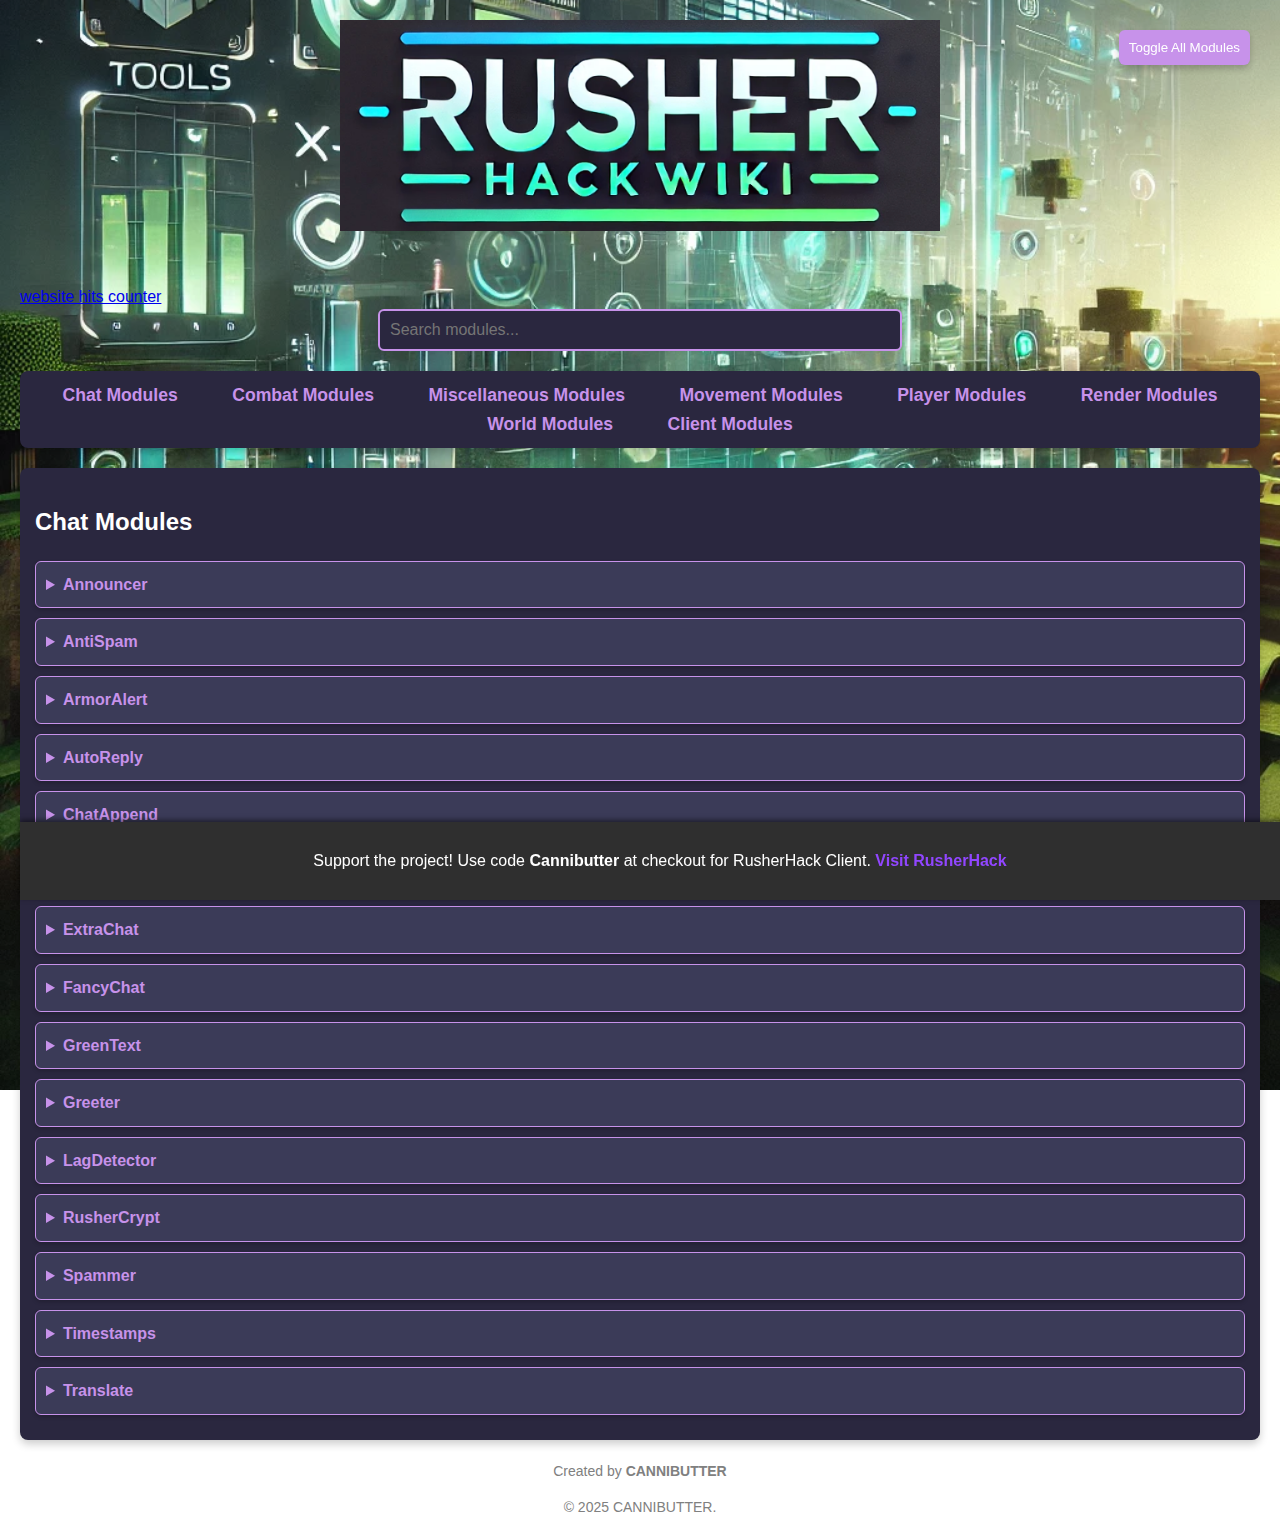
==== index.html @ 3dadebc3 "Update index.html" ====
<!DOCTYPE html>
<html lang="en">
<head>

	<meta name="description" content="Comprehensive guide to RusherHack client modules and configurations with search functionality and detailed descriptions. great for 2b2t Learn more and support the project!" />
    <meta charset="UTF-8">
    <meta name="viewport" content="width=device-width, initial-scale=1.0">
    <title>RusherHackWiki</title>
    <link href="https://fonts.googleapis.com/css2?family=Montserrat:wght@400;600&family=Poppins:wght@400;600&display=swap" rel="stylesheet">
    <style>

header {
    text-align: center; /* Centers the image */
    margin-bottom: 20px; /* Adds spacing below the image */
}

	    
        /* General Page Styling */
        body {
    font-family: Arial, sans-serif;
    line-height: 1.6;
    margin: 20px;
    background-image: url('assets/background.jpg'); /* Path to your image */
    background-size: cover; /* Makes the image cover the entire page */
    background-repeat: no-repeat; /* Prevents tiling of the image */
    background-attachment: fixed; /* Keeps the image fixed during scroll */
    background-position: center; /* Centers the image */
    color: #fff; /* Adjusts text color for readability */
}

        h1 {
            color: #c792ea; /* Purple for the header */
            text-align: center;
            font-family: 'Poppins', Arial, sans-serif; /* Add a bold header font */
            font-weight: 600;
            margin-bottom: 20px;
        }

        /* Navigation Bar */
        .navigation {
            margin-bottom: 20px;
            padding: 10px;
            background-color: #2a273f; /* Darker gray */
            border-radius: 8px;
            text-align: center;
            box-shadow: 0px 4px 8px rgba(0, 0, 0, 0.2);
        }

        .navigation a {
            margin: 0 15px;
            text-decoration: none;
            color: #c792ea; /* Purple links */
            font-weight: 600; /* Bolder text for links */
            font-size: 1.1em;
            padding: 5px 10px;
            transition: background-color 0.3s, color 0.3s;
        }

        .navigation a:hover {
            background-color: #c792ea; /* Purple background on hover */
            color: #1e1e2e; /* Dark text */
            border-radius: 4px;
        }

        /* Section Styling */
        section {
            display: none;
            padding: 15px;
            background-color: #2a273f; /* Section background */
            border-radius: 8px;
            margin-bottom: 20px;
            box-shadow: 0px 4px 8px rgba(0, 0, 0, 0.2);
        }

        section.active {
            display: block;
            animation: fadeIn 0.5s ease-in-out; /* Smooth appearance */
        }

        @keyframes fadeIn {
            from {
                opacity: 0;
            }
            to {
                opacity: 1;
            }
        }

        /* Details Styling */
        details {
            background-color: #3b3b58; /* Slightly lighter gray */
            color: #ffffff;
            margin: 10px 0;
            padding: 10px;
            border-radius: 6px;
            border: 1px solid #c792ea; /* Purple border */
            box-shadow: 0px 2px 4px rgba(0, 0, 0, 0.2);
        }

        details summary {
            font-weight: 600;
            cursor: pointer;
            color: #c792ea;
        }

        details summary:hover {
    text-decoration: underline; /* Optional: underline on hover */
    border: 2px solid #c792ea; /* Thicker purple border */
    border-radius: 6px; /* Rounded corners for consistency */
    padding: 8px; /* Add padding to account for border size */
    transition: all 0.3s ease; /* Smooth transition */
}



        details p {
            margin: 5px 0 0 10px;
            font-size: 0.95em;
        }

        /* Search Bar */
        .search-container {
            margin-bottom: 20px;
            text-align: center;
        }

        .search-container input {
            padding: 10px;
            width: 50%;
            max-width: 500px;
            font-size: 1em;
            border: 2px solid #c792ea;
            border-radius: 6px;
            background-color: #2a273f;
            color: #ffffff;
            transition: border-color 0.3s;
        }

        .search-container input:focus {
            outline: none;
            border-color: #ffffff; /* White border on focus */
        }

#toggleAllButton {
    position: fixed;
    top: 20px;
    right: 20px;
    background-color: #6a0dad; /* Purple color */
    color: white;
    border: none;
    padding: 10px 20px;
    border-radius: 5px;
    cursor: pointer;
    box-shadow: 0 4px 6px rgba(0, 0, 0, 0.2);
    z-index: 1000; /* Ensures it stays above other elements */
}

#toggleAllButton:hover {
    background-color: #8b008b; /* Lighter purple on hover */
}



        /* Highlight */
        .highlight {
            background-color: #c792ea;
            color: #ffffff;
            padding: 2px 4px;
            border-radius: 4px;
        }

	    .banner {
    position: fixed;
    bottom: 0;
    width: 100%;
    background-color: #2f2f2f; /* Dark background */
    color: #ffffff; /* White text */
    text-align: center;
    padding: 10px 0;
    box-shadow: 0 -2px 5px rgba(0, 0, 0, 0.5); /* Subtle shadow */
    z-index: 1000; /* Ensures it stays above all other elements */
    font-size: 16px;
}

.banner a {
    color: #9146ff; /* Purple link */
    text-decoration: none;
    font-weight: bold;
}

.banner a:hover {
    text-decoration: underline;
}
	    
        /* Footer */
        footer {
            text-align: center;
            margin-top: 30px;
            font-size: 0.9em;
            color: #888;
        }
    </style>
</head>


<script>
    function showSection(sectionId) {
        const sections = document.querySelectorAll('section');
        sections.forEach(section => {
            section.classList.remove('active');
            section.style.display = "none"; // Hide all sections
        });
        const activeSection = document.getElementById(sectionId);
        activeSection.classList.add('active');
        activeSection.style.display = "block"; // Show only the selected section

        // Reset search filter when changing sections
        const details = activeSection.querySelectorAll('details');
        details.forEach(detail => {
            detail.style.display = "block"; // Show all items in the new section
        });
        document.getElementById('searchBox').value = ""; // Clear search box
    }

function searchModules() {
    const query = document.getElementById('searchBox').value.toLowerCase().trim();
    const sections = document.querySelectorAll('section'); // Get all sections
    let matchFound = false;

    sections.forEach(section => {
        const details = section.querySelectorAll('details');
        let sectionMatch = false;

        details.forEach(detail => {
            const summaryElement = detail.querySelector('summary');
            const contentElement = detail.querySelector('p');
            const listItems = detail.querySelectorAll('li'); // Include <li> elements

            const originalSummaryText = summaryElement?.getAttribute('data-original-text') || summaryElement?.textContent;
            const originalContentText = contentElement?.getAttribute('data-original-text') || contentElement?.textContent;

            // Save original text as an attribute if not already saved
            if (!summaryElement.hasAttribute('data-original-text')) {
                summaryElement.setAttribute('data-original-text', originalSummaryText);
            }
            if (contentElement && !contentElement.hasAttribute('data-original-text')) {
                contentElement.setAttribute('data-original-text', originalContentText);
            }

            // Restore original text before applying highlights
            if (summaryElement) summaryElement.innerHTML = originalSummaryText;
            if (contentElement) contentElement.innerHTML = originalContentText;

            // Highlight matches in list items
            let listMatch = false;
            listItems.forEach(li => {
                const originalLiText = li.getAttribute('data-original-text') || li.textContent;
                if (!li.hasAttribute('data-original-text')) {
                    li.setAttribute('data-original-text', originalLiText);
                }
                li.innerHTML = originalLiText; // Reset to original
                if (originalLiText.toLowerCase().includes(query)) {
                    li.innerHTML = highlightText(originalLiText, query); // Highlight match
                    listMatch = true;
                    sectionMatch = true;
                    matchFound = true;
                }
            });

            // Check for matches in summary or content
            if (originalSummaryText.toLowerCase().includes(query) || originalContentText.toLowerCase().includes(query) || listMatch) {
                detail.style.display = 'block'; // Show matching module
                sectionMatch = true;
                matchFound = true;

                // Highlight matching text
                if (summaryElement) {
                    summaryElement.innerHTML = highlightText(originalSummaryText, query);
                }
                if (contentElement) {
                    contentElement.innerHTML = highlightText(originalContentText, query);
                }
            } else {
                detail.style.display = 'none'; // Hide non-matching module
            }
        });

        // Show or hide section based on matches
        section.style.display = sectionMatch ? 'block' : 'none';
    });

    // Handle "no results" message
    const noResultsMessage = document.getElementById('noResults');
    if (!matchFound) {
        if (!noResultsMessage) {
            const message = document.createElement('p');
            message.id = 'noResults';
            message.style.color = '#c792ea';
            message.style.textAlign = 'center';
            message.textContent = 'No matching modules found.';
            document.body.appendChild(message);
        }
    } else {
        const existingMessage = document.getElementById('noResults');
        if (existingMessage) existingMessage.remove();
    }
}

// Highlight function to wrap matching text
function highlightText(text, query) {
    if (!query) return text; // If no query, return the original text
    const regex = new RegExp(`(${query})`, 'gi'); // Create a regex for matching query
    return text.replace(regex, '<span style="background-color: #c792ea; color: #fff;">$1</span>');
}




let allDetailsOpen = false; // Tracks whether all details are currently open

function toggleAllDetails() {
    const allDetails = document.querySelectorAll('details'); // Select all <details> elements
    allDetails.forEach(detail => {
        detail.open = !allDetailsOpen; // Toggle open/close
    });

    // Update the button text based on the current state
    const toggleButton = document.getElementById('toggleAllButton');
    if (allDetailsOpen) {
        toggleButton.textContent = 'Open All Modules';
    } else {
        toggleButton.textContent = 'Close All Modules';
    }

    allDetailsOpen = !allDetailsOpen; // Update the state
}

</script>




</head>
<body>
	
<header>
    <img src="assets/rusherhack-logo.png" alt="RusherHackWiki" style="width: 600px; height: auto;">
</header>
	
<div id="visitor-counter">
 <div id="sfctxwwbma8wu69jablm592769lxlltdfmx"></div><script type="text/javascript" src="https://counter6.optistats.ovh/private/counter.js?c=txwwbma8wu69jablm592769lxlltdfmx&down=async" async></script><br><a href="https://www.freecounterstat.com">website hits counter</a><noscript><a href="https://www.freecounterstat.com" title="website hits counter"><img src="https://counter6.optistats.ovh/private/freecounterstat.php?c=txwwbma8wu69jablm592769lxlltdfmx" border="0" title="website hits counter" alt="website hits counter"></a></noscript>
</div>

<button id="toggleAllButton" onclick="toggleAllDetails()" style="margin: 10px; padding: 10px; background-color: #c792ea; color: #ffffff; border: none; border-radius: 6px; cursor: pointer;">
    Toggle All Modules
</button>
	
<div class="search-container">
    <input
        type="text"
        id="searchBox"
        onkeyup="searchModules()"
        placeholder="Search modules..."
        style="width: 100%; padding: 10px; border-radius: 6px; border: 2px solid #c792ea; background-color: #2a273f; color: #ffffff;"
    />
</div>

<div id="searchResults" style="margin-top: 20px; display: none; background-color: #2a273f; padding: 15px; border-radius: 8px; color: #ffffff;">
    <!-- Search results will appear here -->
</div>



    <div class="navigation">
        <a href="#" onclick="showSection('chat')">Chat Modules</a>
        <a href="#" onclick="showSection('combat')">Combat Modules</a>
        <a href="#" onclick="showSection('miscellaneous')">Miscellaneous Modules</a>
        <a href="#" onclick="showSection('movement')">Movement Modules</a>
        <a href="#" onclick="showSection('player')">Player Modules</a>
        <a href="#" onclick="showSection('render')">Render Modules</a>
        <a href="#" onclick="showSection('world')">World Modules</a>
        <a href="#" onclick="showSection('client')">Client Modules</a>
    </div>



    <section id="chat" class="active">
        <h2>Chat Modules</h2>
<details>
    <summary><b>Announcer</b></summary>
    <p>Sends customizable messages to the chat based on specific player actions.</p>
    <ul>
        <li><strong>ClientSide:</strong> Displays the announcements locally without broadcasting to other players.</li>
        <li><strong>Others:</strong> Tracks actions performed by other players (like walking or drinking).</li>
        <li><strong>Delay:</strong> Sets the time interval (in seconds) between consecutive announcements.</li>
        <li><strong>Walking:</strong> Announces when walking specific distances.</li>
        <li><strong>Break:</strong> Sends messages when breaking blocks.</li>
        <li><strong>Place:</strong> Announces when placing blocks.</li>
        <li><strong>Pickup:</strong> Alerts when picking up items.</li>
        <li><strong>XP:</strong> Tracks XP pickup events and announces them.</li>
        <li><strong>Eating:</strong> Announces when consuming food items.</li>
        <li><strong>Drinking:</strong> Tracks potion or other liquid consumption events.</li>
        <li><strong>Time:</strong> Displays the time since the last announcement or action.</li>
        <li><strong>Bind:</strong> Keybind to toggle the module.</li>
    </ul>
</details>

<details>
    <summary><b>AntiSpam</b></summary>
    <p>Filters repetitive or unwanted messages in the chat.</p>
    <ul>
        <li><strong>Mode:</strong> Configures how spam is handled (e.g., "Hide" to block messages).</li>
        <li><strong>Exclusions:</strong> Adds specific keywords or phrases to exclude from being filtered.</li>
        <li><strong>Whispers:</strong> Tracks and manages private messages (whispers).</li>
        <li><strong>Frequency:</strong> Sets the number of repeated messages required to classify as spam.</li>
        <li><strong>Blacklist:</strong> Blocks messages from specific players or containing specific content.</li>
        <li><strong>Bind:</strong> Keybind to toggle the module.</li>
    </ul>
</details>

<details>
    <summary><b>ArmorAlert</b></summary>
    <p>Notifies the player when armor durability is low.</p>
    <ul>
        <li><strong>Render:</strong> Highlights the damaged armor pieces visually on the HUD.</li>
        <li><strong>Notification:</strong> Sends a notification when armor durability falls below the set threshold.</li>
        <ul>
            <li><strong>Clientside:</strong> Displays the alert only for the player.</li>
            <li><strong>Self:</strong> Alerts triggered based on the player's armor status.</li>
            <li><strong>Others:</strong> Alerts triggered for other players' armor statuses (if visible).</li>
        </ul>
        <li><strong>Friends:</strong> Option to notify when friends’ armor durability is low.</li>
        <li><strong>NoLongerLow Alert:</strong> Sends a notification when armor is no longer in the low durability state.</li>
        <li><strong>Threshold:</strong> Sets the durability percentage at which the alert is triggered (default: 50%).</li>
        <li><strong>Bind:</strong> Keybind to toggle the module.</li>
    </ul>
</details>

<details>
    <summary><b>AutoReply</b></summary>
    <p>Sends automatic replies to incoming chat messages.</p>
    <ul>
        <li><strong>TriggerText:</strong> Listens for specific words or phrases in incoming messages to trigger a reply.</li>
        <li><strong>FriendText:</strong> Defines the reply text sent to messages from friends (e.g., `/msg [name]`).</li>
        <li><strong>NonFriendText:</strong> Defines the reply text sent to messages from non-friends.</li>
        <li><strong>GlobalChat:</strong> Sends the reply in global chat instead of private messages.</li>
        <li><strong>Friends:</strong> Limits automatic replies to messages received only from friends.</li>
        <li><strong>FocusCheck:</strong> Ensures the player is focused (not AFK) before sending a reply.</li>
        <li><strong>Delay:</strong> Sets a delay (in seconds) before sending the reply.</li>
        <li><strong>Bind:</strong> Keybind to toggle the module.</li>
    </ul>
</details>

<details>
    <summary><b>ChatAppend</b></summary>
    <p>Appends customizable text to outgoing chat messages.</p>
    <ul>
        <li><strong>Custom:</strong> Toggles custom text appending.</li>
        <ul>
            <li><strong>Text:</strong> Defines the custom text to append (e.g., "rusherhack").</li>
        </ul>
        <li><strong>Random:</strong> Appends randomized text to messages.</li>
        <li><strong>Prefix:</strong> Adds a specific prefix to outgoing messages.</li>
        <li><strong>Suffix:</strong> Adds a specific suffix to outgoing messages.</li>
        <li><strong>Between:</strong> Configures a separator between the main message and appended text.</li>
        <li><strong>Separator:</strong> Defines the specific separator (e.g., "|").</li>
        <li><strong>Bind:</strong> Keybind to toggle the module.</li>
    </ul>
</details>

<details>
    <summary><b>ChatColors</b></summary>
    <p>Allows customization of chat message colors.</p>
    <ul>
        <li><strong>Bind:</strong> Keybind to toggle the module.</li>
    </ul>
</details>

<details>
    <summary><b>ExtraChat</b></summary>
    <p>Expands chat functionality with additional features and settings.</p>
    <ul>
        <li><strong>MaxLines:</strong> Sets the maximum number of chat lines (default: 1000).</li>
        <li><strong>Preserve:</strong> Keeps chat messages intact when resizing the chat window.</li>
        <li><strong>Background:</strong> Configures the chat window background (e.g., transparency).</li>
        <li><strong>CustomFont:</strong> Toggles the use of a custom font for chat messages.</li>
        <li><strong>Animations:</strong> Enables or disables animations for chat transitions.</li>
        <li><strong>Mentions:</strong> Configures mention settings for chat messages.</li>
        <ul>
            <li><strong>Friends:</strong> Highlights messages from friends.</li>
            <li><strong>Highlight:</strong> Toggles mention highlighting.</li>
            <li><strong>Sound:</strong> Plays a sound notification when mentioned.</li>
        </ul>
        <li><strong>IgnoreSelfMsgs:</strong> Prevents displaying messages sent by the player.</li>
        <li><strong>NameProtect:</strong> Toggles protection of player names in chat.</li>
        <li><strong>StripBlankLines:</strong> Removes blank lines from chat messages.</li>
        <li><strong>Bind:</strong> Keybind to toggle the module.</li>
    </ul>
</details>

<details>
    <summary><b>FancyChat</b></summary>
    <p>Customizes the format and appearance of chat messages.</p>
    <ul>
        <li><strong>Mode:</strong> Sets the chat format style (e.g., Classic, Custom).</li>
        <li><strong>Bind:</strong> Keybind to toggle the module.</li>
    </ul>
</details>

<details>
    <summary><b>GreenText</b></summary>
    <p>Adds a ">" prefix to messages, mimicking green text style from forums.</p>
    <ul>
        <li><strong>Space:</strong> Adds a space after the ">" prefix.</li>
        <li><strong>Bind:</strong> Keybind to toggle the module.</li>
    </ul>
</details>

<details>
    <summary><b>Greeter</b></summary>
    <p>Sends automated messages when joining or leaving a server.</p>
    <ul>
        <li><strong>ClientSide:</strong> Displays the greeting message only on the client-side chat.</li>
        <li><strong>Filter:</strong> Filters specific events (e.g., All, Joins, Leaves).</li>
        <li><strong>Joins:</strong> Sends a message when a player joins.</li>
        <li><strong>Leaves:</strong> Sends a message when a player leaves.</li>
        <li><strong>Delay:</strong> Sets the delay for sending the greeting message (in seconds).</li>
        <li><strong>Bind:</strong> Keybind to toggle the module.</li>
    </ul>
</details>

<details>
    <summary><b>LagDetector</b></summary>
    <p>Detects and notifies the player about server lag.</p>
    <ul>
        <li><strong>Delay:</strong> Sets the delay before detecting lag (in seconds).</li>
        <li><strong>Render:</strong> Toggles rendering lag information in the chat.</li>
        <li><strong>Notification:</strong> Configures the type of notification for lag alerts.</li>
        <li><strong>Clientside:</strong> Toggles client-side lag detection.</li>
        <li><strong>Bind:</strong> Keybind to toggle the module.</li>
    </ul>
</details>

<details>
    <summary><b>RusherCrypt</b></summary>
    <p>Encrypts and decrypts chat messages for secure communication.</p>
    <ul>
        <li><strong>Encrypt:</strong> Toggles the encryption of outgoing messages.</li>
        <li><strong>Decrypt:</strong> Toggles the decryption of incoming messages.</li>
        <li><strong>ChatObfuscation:</strong> Obfuscates chat messages for privacy.</li>
        <li><strong>Bind:</strong> Keybind to toggle the module.</li>
    </ul>
</details>

<details>
    <summary><b>Spammer</b></summary>
    <p>Automatically sends spam messages based on predefined files and configurations.</p>
    <ul>
        <li><strong>File:</strong> Specifies the file containing spam messages (e.g., default.txt).</li>
        <li><strong>Mode:</strong> Determines the order of spam (e.g., In Order, Random).</li>
        <li><strong>Whisper:</strong> Enables whisper commands for spam messages.</li>
        <li><strong>Command:</strong> The command prefix to be used for spamming (default: msg).</li>
        <li><strong>Delay:</strong> Time interval between spam messages in seconds.</li>
        <li><strong>RandomDelay:</strong> Adds random delays between spam messages for anti-spam bypass.</li>
        <li><strong>Bind:</strong> Keybind to toggle the spammer on or off.</li>
    </ul>
</details>

<details>
    <summary><b>Timestamps</b></summary>
    <p>Adds timestamps to chat messages with customizable formats.</p>
    <ul>
        <li><strong>Time Color:</strong> Customizes the color of the timestamp text.</li>
        <li><strong>Advanced:</strong> Enables advanced time formatting (e.g., HH:mm:ss).</li>
        <li><strong>24hr:</strong> Toggles between 24-hour and 12-hour time formats.</li>
        <li><strong>Seconds:</strong> Includes seconds in the timestamp.</li>
        <li><strong>Milliseconds:</strong> Includes milliseconds in the timestamp.</li>
        <li><strong>AM/PM:</strong> Displays AM or PM for 12-hour format.</li>
        <li><strong>Punctuation:</strong> Specifies punctuation styles for timestamps (e.g., Arrow, Colon).</li>
        <li><strong>Space:</strong> Adds a space between the timestamp and the chat text.</li>
        <li><strong>Bind:</strong> Keybind to toggle timestamp display.</li>
    </ul>
</details>

<details>
    <summary><b>Translate</b></summary>
    <p>Translates chat messages between specified languages.</p>
    <ul>
        <li><strong>Sending:</strong> Adds a notice for outgoing messages.</li>
        <li><strong>Receiving:</strong> Adds a notice for incoming messages.</li>
        <li><strong>KeepOriginal:</strong> Displays the original text along with the translated text.</li>
        <li><strong>PrivateMessages:</strong> Restricts translation to private messages only.</li>
        <li><strong>Input:</strong> Specifies the input language for translation (e.g., English).</li>
        <li><strong>Output:</strong> Specifies the output language for translation (e.g., Chinese).</li>
        <li><strong>Bind:</strong> Keybind to toggle the translation feature.</li>
    </ul>
</details>

    </section>

    <section id="combat">
        <h2>Combat Modules</h2>
<details>
    <summary><b>Anchor</b></summary>
    <p>Allows for precise block placement to anchor enemies in combat scenarios.</p>
    <ul>
        <li><strong>Height:</strong> Determines the vertical range for block placement (default: 1).</li>
        <li><strong>Center:</strong> Adjusts block placement to be centered on the enemy.</li>
        <li><strong>Range:</strong> Sets the horizontal distance for block placement detection (default: 0).</li>
        <li><strong>RayTrace:</strong> Ensures line-of-sight before placing blocks to avoid anti-cheat detection.</li>
        <li><strong>Speed:</strong> Configures the speed of block placement actions (default: 0.2).</li>
        <li><strong>Descend Speed:</strong> Controls the speed of descending actions during anchoring (default: 0.1).</li>
        <li><strong>Doubles:</strong> Enables double block placement for increased trap efficiency.</li>
        <li><strong>AutoDisable:</strong> Automatically disables the module after successful trapping.</li>
        <li><strong>PitchControl:</strong> Adjusts the player’s pitch angle for better accuracy during block placement.</li>
        <li><strong>Pitch:</strong> Sets a fixed pitch value (default: 1).</li>
        <li><strong>Delay:</strong> Specifies a delay between placement actions (default: 0).</li>
        <li><strong>Bind:</strong> Keybind to toggle the Anchor module on or off.</li>
    </ul>
</details>

<details>
    <summary><b>Aura</b></summary>
    <p>Aura, often referred to as KillAura, is a combat module that automatically targets and attacks entities.</p>
    <ul>
        <li><strong>Reach:</strong> Adjust the distance at which entities can be targeted (e.g., 2.97).</li>
        <li><strong>HitDelay:</strong> Configures the time between attacks.</li>
        <li><strong>Delay:</strong> Set a specific time interval for attacks to avoid spam or detection.</li>
        <li><strong>TPS Sync:</strong> Synchronizes attack speed with server TPS to maintain stability.</li>
        <li><strong>AutoBlock:</strong> Automatically blocks while attacking for added protection.</li>
        <li><strong>KeepSprint:</strong> Allows you to continue sprinting while attacking.</li>
        <li><strong>WeaponCheck:</strong> Ensures you are holding a weapon before attacking.</li>
        <li><strong>Rotate:</strong> Adjusts your player's rotation to target enemies accurately.</li>
        <ul>
            <li><strong>Speed:</strong> Set the speed of rotation (e.g., 180).</li>
            <li><strong>Timing:</strong> Choose rotation timing, such as Vanilla or Instant.</li>
        </ul>
        <li><strong>Targets:</strong> Configure targeting preferences.</li>
        <ul>
            <li><strong>Players:</strong> Prioritize or exclude players.</li>
            <li><strong>FriendProtect:</strong> Avoid targeting friends.</li>
            <li><strong>PrioritizeEnemies:</strong> Focus on hostile targets over neutral ones.</li>
            <li><strong>IgnoreCreative:</strong> Ignore players in creative mode.</li>
            <li><strong>Hostiles:</strong> Target hostile mobs.</li>
            <li><strong>Passives:</strong> Target passive mobs.</li>
            <li><strong>IgnoreTamed:</strong> Skip tamed mobs.</li>
            <li><strong>IgnoreNamed:</strong> Avoid entities with names.</li>
            <li><strong>Neutrals:</strong> Include neutral mobs in targeting.</li>
            <li><strong>Vehicles:</strong> Target entities in vehicles.</li>
            <li><strong>Projectiles:</strong> Target incoming projectiles.</li>
            <li><strong>ArmorStands:</strong> Target armor stands.</li>
        </ul>
        <li><strong>Priority:</strong> Set target prioritization (e.g., Distance).</li>
        <li><strong>PauseWhileEating:</strong> Pauses attacks while eating.</li>
        <li><strong>DisableOnDeath:</strong> Automatically disables the module upon player death.</li>
        <li><strong>PauseBaritone:</strong> Pauses the Baritone module while attacking.</li>
        <li><strong>Bind:</strong> Keybind to toggle the module (e.g., G).</li>
    </ul>
</details>

<details>
    <summary><b>AutoArmor</b></summary>
    <p>AutoArmor is a module that automatically equips the best available armor in your inventory.</p>
    <ul>
        <li><strong>Delay:</strong> Sets the delay (in ticks) between equipping pieces of armor (e.g., 2).</li>
        <li><strong>Soft:</strong> When enabled, only equips armor if no other armor is already equipped.</li>
        <li><strong>Inventory:</strong> Allows equipping armor directly from the inventory.</li>
        <li><strong>BindingCurse:</strong> Determines whether to equip armor with the Curse of Binding enchantment.</li>
        <li><strong>ElytraPriority:</strong> Gives priority to equipping an Elytra over a chestplate.</li>
        <li><strong>BlastPriority:</strong> Prefers blast-resistant armor for added protection against explosions.</li>
        <li><strong>Durability:</strong> Determines the minimum durability percentage required to equip armor.</li>
        <li><strong>Threshold:</strong> Sets the durability threshold for replacing existing armor (e.g., 5).</li>
        <li><strong>Bind:</strong> Keybind to toggle the module.</li>
    </ul>
</details>

<details>
    <summary><b>AutoCrystal</b></summary>
    <p>A combat module designed to automatically place and detonate end crystals to deal maximum damage to enemies.</p>
    <ul>
        <li><strong>Targeting:</strong> Specifies the type of entities to target. Includes:
            <ul>
                <li><strong>Players:</strong> Targets player entities.</li>
                <li><strong>FriendProtect:</strong> Avoids targeting players marked as friends.</li>
                <li><strong>PrioritizeEnemies:</strong> Focuses on hostile or enemy players.</li>
                <li><strong>IgnoreCreative:</strong> Ignores entities in creative mode.</li>
                <li><strong>Hostiles:</strong> Targets hostile mobs.</li>
                <li><strong>Passives:</strong> Targets passive mobs.</li>
                <li><strong>IgnoreTamed:</strong> Ignores tamed mobs.</li>
                <li><strong>IgnoreNamed:</strong> Ignores named mobs.</li>
                <li><strong>Neutrals:</strong> Targets neutral mobs.</li>
                <li><strong>Vehicles:</strong> Targets vehicle entities.</li>
            </ul>
        </li>
        <li><strong>Priority:</strong> Determines targeting priority. Options: Angle, Distance, etc.</li>
        <li><strong>CheckLimit:</strong> Maximum number of targets to consider simultaneously.</li>
        <li><strong>Render:</strong> Visual options for displaying target information. Includes:
            <ul>
                <li><strong>Color:</strong> Sets the target highlight color.</li>
                <li><strong>Fill:</strong> Configures the filled overlay color.</li>
                <li><strong>Outline:</strong> Configures the outline color and thickness.</li>
                <li><strong>DepthTest:</strong> Toggles depth testing for rendering.</li>
            </ul>
        </li>
        <li><strong>Explode:</strong> Configurations for crystal detonation. Includes:
            <ul>
                <li><strong>Speed:</strong> Sets the explosion rate.</li>
                <li><strong>Range:</strong> Sets the detonation range.</li>
                <li><strong>WallRange:</strong> Adjusts range through walls.</li>
                <li><strong>HitAttempts:</strong> Maximum number of attempts to hit a crystal.</li>
                <li><strong>TicksExisted:</strong> Limits detonation based on crystal lifespan.</li>
                <li><strong>DamageCalcs:</strong> Configures damage calculation. Includes:
                    <ul>
                        <li><strong>MinDamage:</strong> Minimum damage to trigger detonation.</li>
                        <li><strong>SelfDamageLimit:</strong> Prevents self-damage above a limit.</li>
                        <li><strong>SelfDamageRatio:</strong> Ratio of self-damage to enemy damage.</li>
                        <li><strong>IgnoreRatioUnder:</strong> Ignores ratios below a threshold.</li>
                    </ul>
                </li>
            </ul>
        </li>
        <li><strong>Instant:</strong> Configurations for instant crystal placement and detonation.</li>
        <li><strong>WhileEating:</strong> Allows crystal actions while eating food.</li>
        <li><strong>WhileMining:</strong> Allows crystal actions while mining blocks.</li>
        <li><strong>Rotate:</strong> Configurations for automatic rotation toward targets.</li>
        <li><strong>Predict:</strong> Predicts target movement for better accuracy.</li>
        <li><strong>Miscellaneous:</strong> Miscellaneous settings like delays and toggles.</li>
        <li><strong>Bind:</strong> Sets a custom keybind for enabling or disabling the module.</li>
    </ul>
</details>


<details>
    <summary><b>AutoDisconnect</b></summary>
    <p>A module designed to automatically disconnect the player when specific conditions are met to avoid dangerous or unwanted situations.</p>
    <ul>
        <li><strong>AutoToggle:</strong> Automatically toggles the module on or off based on predefined criteria.</li>
        <li><strong>IllegalDisconnect:</strong> Prevents disconnects that would violate server rules or mechanics.</li>
        <li><strong>AlwaysOn:</strong> Keeps the module active at all times.</li>
        <li><strong>StopAutoRC:</strong> Disables automatic reconnection when the module triggers a disconnect.</li>
        <li><strong>Health:</strong> Disconnects the player if health drops below a specific threshold. Includes:
            <ul>
                <li><strong>Amount:</strong> Sets the health value to trigger a disconnect.</li>
                <li><strong>TotemCheck:</strong> Ensures totems are checked before disconnecting.</li>
                <li><strong>Threshold:</strong> Defines the critical health level for disconnection.</li>
            </ul>
        </li>
        <li><strong>TotemPop:</strong> Disconnects when a totem pops to avoid further damage.</li>
        <li><strong>LethalCrystal:</strong> Disconnects when a crystal explosion could cause death.</li>
        <li><strong>Proximity:</strong> Disconnects based on proximity to certain entities. Includes:
            <ul>
                <li><strong>Players:</strong> Disconnects when players are within a certain range.</li>
                <li><strong>FriendProtect:</strong> Avoids disconnecting if the nearby player is a friend.</li>
                <li><strong>Hostiles:</strong> Disconnects when hostile mobs are nearby.</li>
                <li><strong>Neutrals:</strong> Disconnects when neutral mobs are within range.</li>
                <li><strong>Passives:</strong> Disconnects when passive mobs are close.</li>
                <li><strong>EndCrystals:</strong> Disconnects when end crystals are detected nearby.</li>
                <li><strong>TNTMinecarts:</strong> Disconnects when TNT minecarts are in range.</li>
            </ul>
        </li>
        <li><strong>Range:</strong> Specifies the detection range for players, entities, or hazards.</li>
        <li><strong>Coordinates:</strong> Sets a range of safe coordinates to remain within.</li>
        <li><strong>Time:</strong> Configures time-based triggers for disconnections.</li>
        <li><strong>YLevel:</strong> Disconnects the player if they drop below a specific Y-coordinate level.</li>
        <li><strong>Bind:</strong> Sets a custom keybind for enabling or disabling the module.</li>
    </ul>
</details>

<details>
    <summary><b>AutoEXP</b></summary>
    <p>A utility module designed to automatically use experience bottles for repairing armor, tools, or gaining experience for enchanting.</p>
    <ul>
        <li><strong>Mode:</strong> Configures the behavior of the module. Options:
            <ul>
                <li><strong>Macro:</strong> Uses experience bottles rapidly for quick repairs or experience gain.</li>
            </ul>
        </li>
        <li><strong>Durability%:</strong> Specifies the percentage of durability remaining on an item before triggering the repair process.</li>
        <li><strong>DynamicArmor:</strong> Toggles whether the module dynamically targets different pieces of armor for repair based on their durability.</li>
        <li><strong>Delay:</strong> Sets the time interval (in ticks) between using experience bottles.</li>
        <li><strong>PauseAutoArmor:</strong> Pauses the AutoArmor module while AutoEXP is active to prevent conflicts.</li>
        <li><strong>Smart:</strong> Enables intelligent usage of experience bottles to avoid wasting them unnecessarily.</li>
        <li><strong>Range:</strong> Sets the range (in blocks) within which experience bottles will be used.</li>
        <li><strong>AllowXCarry:</strong> Enables compatibility with XCarry to repair items stored in extended inventory slots.</li>
        <li><strong>IgnoreElytra:</strong> Ignores repairing equipped elytras to focus on other items.</li>
        <li><strong>AutoSwitch:</strong> Automatically switches to experience bottles when required.</li>
        <li><strong>Silent:</strong> Allows AutoSwitch to occur without visibly changing the held item.</li>
        <li><strong>Rotate:</strong> Rotates the player's view toward the ground or the target location for throwing experience bottles effectively.</li>
        <li><strong>Bind:</strong> Sets a custom keybind for enabling or disabling the module.</li>
    </ul>
</details>

<details>
  <summary><b>AutoHole</b></summary>
  <p> Automatically identifies and positions the player into safe holes for better PvP defense. This module is useful for anchoring yourself against attacks or explosives.</p>
  <ul>
    <li><b>Range:</b> Sets the maximum distance within which the module will search for a hole.</li>
    <li><b>Blink:</b> Simulates movement without updating the player's position to the server, useful for fast hole placement.</li>
    <li><b>IgnoreOwnHole:</b> Prevents the module from targeting the hole the player is already standing in.</li>
    <li><b>IgnoreDeep:</b> Ignores holes that are deeper than one block, which may be unsafe or difficult to escape from.</li>
  </ul>
</details>


<details>
  <summary><b>AutoSurround</b></summary>
  <p> Automatically surrounds the player with blocks to provide instant protection from attacks or explosions. Ideal for PvP scenarios where quick defense is necessary.</p>
  <ul>
    <li><b>Mode:</b> Specifies the active mode for surrounding the player (e.g., Active).</li>
    <li><b>MoveDelay:</b> Adds a delay between block placements when the player is moving.</li>
    <li><b>Instant:</b> Enables fast block placement for immediate defense.</li>
    <li><b>Grim:</b> An anti-cheat compliant mode for bypassing server restrictions.</li>
    <li><b>Sync:</b> Ensures block placements are synchronized with the server to avoid desync issues.</li>
    <li><b>PlaceDelay:</b> Configures the time delay before placing each block.</li>
    <li><b>StrictDir:</b> Limits block placement to locations visible to the player.</li>
    <li><b>Raytrace:</b> Ensures blocks are only placed on surfaces that can be seen by the player.</li>
    <li><b>Rotate:</b> Automatically rotates the player's view to the block placement position.</li>
    <li><b>AntiCity:</b> Prevents nearby opponents from strategically blocking you into an area.</li>
    <li><b>DisableOnDeath:</b> Deactivates the module if the player dies.</li>
    <li><b>Render:</b> Provides a visual preview of the blocks being placed for better awareness.</li>
  </ul>
</details>

<details>
  <summary><b>AutoWeb</b></summary>
  <p> Automatically places cobwebs around enemies to slow them down or trap them. Useful in PvP scenarios for reducing mobility and gaining an advantage over opponents.</p>
  <ul>
    <li><b>Mode:</b> Sets the placement mode (e.g., Single, Surround).</li>
    <li><b>Delay:</b> Adds a time delay between cobweb placements to prevent overuse.</li>
    <li><b>Range:</b> Defines the maximum range within which cobwebs can be placed.</li>
    <li><b>StrictDir:</b> Ensures cobwebs are only placed in locations the player can directly see.</li>
    <li><b>Render:</b> Displays a preview of cobweb placements for better accuracy and planning.</li>
    <li><b>DisableOnDeath:</b> Automatically disables the module when the player dies.</li>
    <li><b>Bind:</b> Configures a keybind to toggle the module on or off quickly.</li>
  </ul>
</details>

<details>
  <summary><b>AutoTotem</b></summary>
  <p> Automatically equips a totem of undying or other defensive items to protect the player during critical situations. Helps ensure survival during intense PvP or PvE encounters.</p>
  <ul>
    <li><b>Mode:</b> Specifies the conditions for equipping a totem (e.g., Health).</li>
    <li><b>Health:</b> Sets the health threshold that triggers a totem swap.</li>
    <li><b>AlternateItem:</b> Allows equipping alternate items such as end crystals or shields when needed.</li>
    <li><b>TotemWhen:</b> Configures additional scenarios, like falling from a height, to trigger a totem swap.</li>
    <li><b>HotbarPriority:</b> Prefers swapping items from the hotbar instead of the inventory.</li>
    <li><b>Delay:</b> Adds a time delay between item swaps to prevent rapid toggling.</li>
    <li><b>StopMotion:</b> Halts player movement while swapping to ensure proper activation.</li>
  </ul>
</details>

<details>
  <summary><b>AutoTrap</b></summary>
  <p> Automatically places blocks around enemies to trap them and restrict their movement. This is useful for PvP scenarios, especially against players using crystals or high-mobility strategies.</p>
  <ul>
    <li><b>Mode:</b> Configures the module's operation mode (e.g., Active, Passive).</li>
    <li><b>MoveDelay:</b> Sets the delay between movements when placing blocks.</li>
    <li><b>TrapType:</b> Selects the type of trap to place, such as Normal or an alternative configuration.</li>
    <li><b>FriendProtect:</b> Prevents blocks from being placed near friends.</li>
    <li><b>IgnoreSelf:</b> Ignores attempts to trap the player themselves accidentally.</li>
    <li><b>LogoutSpots:</b> Enables targeting of logout locations to trap offline players.</li>
    <li><b>AntiStep:</b> Prevents enemies from escaping upward by blocking their path.</li>
    <li><b>EnemyRange:</b> Specifies the distance within which enemies are targeted for trapping.</li>
    <li><b>PlaceRange:</b> Defines the maximum range for placing blocks.</li>
    <li><b>PlaceDelay:</b> Configures the delay between each block placement.</li>
    <li><b>StrictDir:</b> Ensures blocks are only placed in directions the player can directly see.</li>
    <li><b>Raytrace:</b> Enables raytracing to ensure line-of-sight before placing blocks (useful for bypassing anti-cheat).</li>
    <li><b>Rotate:</b> Adjusts the player’s rotation automatically to aim at the placement spot.</li>
    <li><b>Speed:</b> Sets the rotation speed when aiming to place blocks.</li>
    <li><b>Timing:</b> Selects the timing mode for block placement (e.g., Vanilla, optimized).</li>
    <li><b>Swap:</b> Automatically switches to the correct block type for trapping.</li>
    <li><b>Silent:</b> Allows block swapping without visually changing the held item.</li>
    <li><b>Render:</b> Displays a visual outline of the trap being built.</li>
    <li><b>Color:</b> Sets the color for the trap’s outline in render mode.</li>
    <li><b>Width:</b> Adjusts the thickness of the rendered outline.</li>
    <li><b>DepthTest:</b> Ensures the rendering respects depth, so it does not overlap with other objects.</li>
    <li><b>DisableOnDeath:</b> Automatically disables the module upon the player's death.</li>
    <li><b>Bind:</b> Configures a keybind to toggle the module on or off.</li>
  </ul>
</details>

<details>
  <summary><b>BowAimbot</b></summary>
  <p><b>Description:</b> Enhances bow aiming by automatically locking onto targets, improving hit accuracy. Ideal for PvP and PvE scenarios requiring precise shots.</p>
  <ul>
    <li><b>Targets:</b> Specifies the entities BowAimbot will target.</li>
    <li><b>Players:</b> 
      <ul>
        <li><b>FriendProtect:</b> Avoids targeting friends.</li>
        <li><b>PrioritizeEnemies:</b> Prioritizes marked enemies over neutral targets.</li>
        <li><b>IgnoreCreative:</b> Ignores players in Creative mode.</li>
      </ul>
    </li>
    <li><b>Hostiles:</b> Enables targeting of hostile mobs.</li>
    <li><b>Passives:</b> Enables targeting of passive mobs.</li>
    <li><b>IgnoreTamed:</b> Avoids targeting tamed mobs.</li>
    <li><b>IgnoreNamed:</b> Skips entities with custom names.</li>
    <li><b>Neutrals:</b> Includes neutral mobs like wolves or endermen that aren't currently hostile.</li>
    <li><b>Vehicles:</b> Targets vehicles like minecarts or boats.</li>
    <li><b>Extrapolation:</b> Predicts target movement to lead shots effectively.</li>
    <li><b>Bind:</b> Assigns a keybind to toggle the module.</li>
  </ul>
</details>

<details>
  <summary><b>BowSpam</b></summary>
  <p> Automates rapid bow usage by continuously shooting arrows, making it ideal for constant pressure in combat scenarios.</p>
  <ul>
    <li><b>Ticks:</b> Determines the delay between consecutive shots. Lower values result in faster shooting.</li>
    <li><b>Bind:</b> Assigns a keybind to toggle the module on or off.</li>
  </ul>
</details>

<details>
  <summary><b>Criticals</b></summary>
  <p> Ensures all melee attacks register as critical hits, increasing damage output in combat.</p>
  <ul>
    <li><b>Mode:</b> Configures the method to perform critical hits:
      <ul>
        <li><b>Jump:</b> Automatically jumps to trigger critical hits.</li>
      </ul>
    </li>
    <li><b>WhileSprinting:</b> Allows critical hits to occur while sprinting.</li>
    <li><b>Bind:</b> Assigns a keybind to toggle the module.</li>
  </ul>
</details>

<details>
    <summary><b>HoleFiller</b></summary>
    <p>A module designed to fill nearby holes to prevent enemies from using them strategically in combat.</p>
    <ul>
        <li><b>Mode:</b> Determines how the module operates (e.g., "Active").</li>
        <li><b>Smart:</b> Enables the module to intelligently decide which holes to fill based on context.</li>
        <li><b>Distance:</b> Maximum range (in blocks) for detecting and filling holes.</li>
        <li><b>WhileIdle:</b> Allows the module to run while the player is idle.</li>
        <li><b>Doubles:</b> Enables the filling of double-sized holes for better coverage.</li>
        <li><b>SafeRange:</b> Sets a safety distance to avoid filling holes near potential threats.</li>
        <li><b>Range:</b> The total range within which the module will operate to fill holes.</li>
        <li><b>Delay:</b> Time interval (in ticks) between each hole-filling action.</li>
        <li><b>StrictDir:</b> Forces the module to adhere strictly to direction rules when placing blocks.</li>
        <li><b>Raytrace:</b> Enables ray tracing for accurate block placement.</li>
        <li><b>Rotate:</b> Toggles rotation during placement for better alignment.</li>
        <li><b>Speed:</b> Sets the speed of block placement.</li>
        <li><b>Timing:</b> Determines the timing method (e.g., "Vanilla").</li>
        <li><b>Swap:</b> Allows automatic swapping of items in the hotbar if needed for hole-filling.</li>
        <li><b>Silent:</b> Runs the module silently without rendering feedback to the player.</li>
        <li><b>Render:</b> Toggles the visualization of the holes being filled.</li>
        <li><b>Color:</b> Sets the color for the rendered visuals of filled holes.</li>
        <li><b>Bind:</b> Assigns a keybind for enabling or disabling the module.</li>
    </ul>
</details>

<details>
    <summary><b>HotbarReplenish</b></summary>
    <p>A module designed to automatically replenish items in the hotbar from your inventory when they run low.</p>
    <ul>
        <li><b>Mode:</b> Determines the operation mode (e.g., "Blacklist").</li>
        <li><b>WhileIdle:</b> Allows the module to function while the player is idle.</li>
        <li><b>Inventory:</b> Specifies the source inventory slots to use for replenishment.</li>
        <li><b>Offhand:</b> Toggles whether to replenish items in the offhand slot.</li>
        <li><b>Threshold:</b> The minimum item count in a hotbar slot before replenishment is triggered.</li>
        <li><b>Delay:</b> Time interval (in ticks) between each replenishment action.</li>
        <li><b>Bind:</b> Assigns a keybind to enable or disable the module.</li>
    </ul>
</details>

<details>
    <summary><b>Ignite</b></summary>
    <p>A combat module for igniting enemies with flint and steel or fire charges at close range.</p>
    <ul>
        <li><b>Reach:</b> The maximum distance (in blocks) to ignite targets.</li>
        <li><b>Delay:</b> Time interval (in ticks) between each ignition attempt.</li>
        <li><b>Swap:</b> Automatically swaps to the item needed for ignition.</li>
        <li><b>Rotate:</b> Toggles whether the player’s view rotates to align with the target during ignition.</li>
        <li><b>Targets:</b> Specifies the entities to target for ignition (e.g., players, mobs).</li>
        <li><b>Bind:</b> Assigns a keybind to enable or disable the module.</li>
    </ul>
</details>

<details>
    <summary><b>PvPInfo</b></summary>
    <p>A module designed to provide detailed information during PvP encounters.</p>
    <ul>
        <li><b>Potions:</b> Displays potion effects affecting the player or opponents.</li>
        <ul>
            <li><b>StrengthDetect:</b> Detects and displays when the player or opponent has a Strength effect.</li>
            <li><b>SelfRunOut:</b> Alerts the player when their own potion effects are running out.</li>
            <li><b>Strength:</b> Highlights the Strength potion effect in the display.</li>
            <li><b>Absorption:</b> Displays the absorption hearts effect.</li>
        </ul>
        <li><b>Pearls:</b> Tracks ender pearl usage in combat.</li>
        <li><b>VisualRange:</b> Alerts the player when an opponent enters their visual range.</li>
        <li><b>Sound:</b> Plays a sound notification for specific PvP events.</li>
        <li><b>TotemPops:</b> Counts the number of times an opponent's totem has activated.</li>
        <li><b>SelfPops:</b> Tracks the number of times the player's own totem has activated.</li>
        <li><b>32k Detect:</b> Detects opponents using 32k (modified) weapons.</li>
        <li><b>Bind:</b> Assigns a keybind to enable or disable the module.</li>
    </ul>
</details>

<details>
    <summary><b>Quiver</b></summary>
    <p>A utility module for managing and optimizing arrow usage in PvP scenarios.</p>
    <ul>
        <li><b>Primary:</b> The primary effect to prioritize for arrows (e.g., Strength).</li>
        <li><b>Secondary:</b> The secondary effect to prioritize for arrows (e.g., Speed).</li>
        <li><b>BowTicks:</b> Sets the delay (in ticks) for firing arrows with specific effects.</li>
        <li><b>Bind:</b> Assigns a keybind to enable or disable the module.</li>
    </ul>
</details>

<details>
    <summary><b>TriggerBot</b></summary>
    <p>A module that automatically triggers attacks when aiming at valid targets.</p>
    <ul>
        <li><b>WeaponCheck:</b> Ensures the module only activates when holding a valid weapon.</li>
        <li><b>AttackSpeed:</b> Sets the interval (in ticks) between consecutive attacks.</li>
        <li><b>Targets:</b> Defines the types of entities to target:</li>
        <ul>
            <li><b>Players:</b> Targets other players.</li>
            <ul>
                <li><b>FriendProtect:</b> Excludes friends from being attacked.</li>
                <li><b>PrioritizeEnemies:</b> Gives priority to known enemies over neutral players.</li>
                <li><b>IgnoreCreative:</b> Ignores players in creative mode.</li>
            </ul>
            <li><b>Hostiles:</b> Targets hostile mobs (e.g., zombies, skeletons).</li>
            <li><b>Passives:</b> Targets passive mobs (e.g., cows, sheep).</li>
            <ul>
                <li><b>IgnoreTamed:</b> Ignores tamed mobs.</li>
                <li><b>IgnoreNamed:</b> Ignores named mobs.</li>
            </ul>
            <li><b>Neutrals:</b> Targets neutral mobs (e.g., endermen, zombie pigmen).</li>
            <li><b>Vehicles:</b> Targets rideable entities (e.g., boats, minecarts).</li>
        </ul>
        <li><b>Bind:</b> Assigns a keybind to enable or disable the module.</li>
    </ul>
</details>

    </section>

	<section id="miscellaneous">
    <h2>Miscellaneous Modules</h2>
<details>
    <summary><b>AntiAFK</b></summary>
    <p>Prevents the player from being kicked for being idle by performing periodic actions.</p>
    <ul>
        <li><b>Delay:</b> Sets the interval (in seconds) between anti-AFK actions.</li>
        <li><b>FocusedCheck:</b> Ensures the anti-AFK module only works when the game window is focused.</li>
        <li><b>ActivityCheck:</b> Toggles additional checks for player activity before performing actions.</li>
        <ul>
            <li><b>Delay:</b> Time interval (in seconds) for these checks.</li>
        </ul>
        <li><b>Jump:</b> Periodically makes the player jump to prevent idleness.</li>
        <li><b>Swing:</b> Simulates arm swings to mimic player activity.</li>
        <li><b>Rotate:</b> Periodically rotates the player's view to avoid detection as idle.</li>
        <li><b>Sneak:</b> Periodically toggles sneak to prevent idle detection.</li>
        <li><b>Move:</b> Simulates movement to keep the player active.</li>
        <li><b>/stats:</b> Periodically sends a "/stats" command to the server as an anti-AFK action.</li>
        <li><b>Baritone:</b> Utilizes Baritone pathfinding for movement to prevent idleness.</li>
        <li><b>Bind:</b> Assigns a keybind to enable or disable the module.</li>
    </ul>
</details>

<details>
    <summary><b>AntiAim</b></summary>
    <p>A module that randomly moves the player's aim to make targeting them harder for others.</p>
    <ul>
        <li><b>Yaw:</b> Configures the horizontal aim behavior.</li>
        <ul>
            <li><b>Jitter:</b> Makes the yaw randomly jitter within a specified range.</li>
        </ul>
        <li><b>Pitch:</b> Configures the vertical aim behavior.</li>
        <ul>
            <li><b>Down:</b> Keeps the pitch aimed downward.</li>
        </ul>
        <li><b>2b2t:</b> Toggles specific anti-aim settings tailored for the 2b2t server.</li>
        <li><b>Bind:</b> Assigns a keybind to enable or disable the module.</li>
    </ul>
</details>

<details>
    <summary><b>AntiHunger</b></summary>
    <p>A module that prevents the player from losing hunger, useful for maintaining full hunger bars in survival scenarios.</p>
    <ul>
        <li><b>ToggleSprint:</b> Prevents sprinting to conserve hunger.</li>
        <li><b>SneakOnJump:</b> Toggles sneaking while jumping to reduce hunger loss during jumps.</li>
        <li><b>CancelFoodPackets:</b> Cancels specific packets sent to the server that trigger hunger reduction.</li>
        <li><b>Bind:</b> Assigns a keybind to enable or disable the module.</li>
    </ul>
</details>

<details>
    <summary><b>AntiPacket</b></summary>
    <p>A module that filters and blocks specific packets sent or received to prevent certain server interactions or debug unwanted behaviors.</p>
    <ul>
        <li><b>Debug:</b> Enables debugging logs for packet activity.</li>
        <li><b>Clientbound:</b> Filters incoming packets from the server to the client.</li>
        <li><b>Serverbound:</b> Filters outgoing packets from the client to the server.</li>
        <li><b>Bind:</b> Assigns a keybind to toggle the module.</li>
    </ul>
</details>

<details>
    <summary><b>AntiQuit</b></summary>
    <p>Prevents the player from quitting the game accidentally by intercepting disconnect or game close actions.</p>
    <ul>
        <li><b>Disconnect:</b> Prevents the player from disconnecting from the server.</li>
        <li><b>GameClose:</b> Blocks the closing of the game application.</li>
        <li><b>Bind:</b> Assigns a keybind to toggle the module.</li>
    </ul>
</details>

<details>
    <summary><b>AutoAccept</b></summary>
    <p>Automatically accepts certain requests such as TPA (teleportation requests), duels, or friend requests based on configured preferences.</p>
    <ul>
        <li><b>Deny:</b> Automatically denies unwanted requests.</li>
        <li><b>Friends:</b> Auto-accepts friend requests.</li>
        <li><b>TPA:</b> Automatically accepts teleportation requests.</li>
        <li><b>Duels:</b> Automatically accepts duel invitations.</li>
        <li><b>Bind:</b> Assigns a keybind to toggle the module.</li>
    </ul>
</details>

<details>
    <summary><b>AutoMount</b></summary>
    <p>A module designed to automatically mount specified entities or vehicles when in range.</p>
    <ul>
        <li><b>Targets:</b> Specifies the entities or vehicles to mount, including:
            <ul>
                <li><b>Horses:</b> Automatically mounts horses.</li>
                <li><b>Donkeys:</b> Automatically mounts donkeys.</li>
                <li><b>Llamas:</b> Automatically mounts llamas.</li>
                <li><b>Boats:</b> Automatically enters boats.</li>
                <li><b>Minecarts:</b> Automatically enters minecarts.</li>
                <li><b>Pigs:</b> Automatically mounts pigs.</li>
            </ul>
        </li>
        <li><b>Range:</b> Sets the distance to detect mountable entities (default: 3).</li>
        <li><b>Delay:</b> Adds a delay before mounting (default: 0).</li>
        <li><b>Tamed:</b> Only mounts tamed entities if enabled.</li>
        <li><b>Rotate:</b> Automatically rotates the player to face the entity before mounting.</li>
        <li><b>Bind:</b> Assigns a keybind to toggle the module.</li>
    </ul>
</details>

<details>
    <summary><b>AutoNametag</b></summary>
    <p>Automatically applies nametags to specified entities based on configured preferences.</p>
    <ul>
        <li><b>Mode:</b> Specifies the targets for nametagging (default: All).</li>
        <li><b>IgnoreNamed:</b> Ignores entities that already have a name.</li>
        <li><b>Swap:</b> Allows swapping between nametags automatically.</li>
        <li><b>Silent:</b> Enables silent nametagging without affecting gameplay visuals.</li>
        <li><b>Rotate:</b> Rotates the player to face the entity before applying the nametag.</li>
        <li><b>Speed:</b> Sets the rotation speed (default: 180).</li>
        <li><b>Range:</b> Sets the detection range for entities (default: 3).</li>
        <li><b>Delay:</b> Adds a delay before applying the nametag (default: 0).</li>
        <li><b>Bind:</b> Assigns a keybind to toggle the module.</li>
    </ul>
</details>

<details>
    <summary><b>AutoReconnect</b></summary>
    <p>Automatically reconnects to the server after being disconnected.</p>
    <ul>
        <li><b>Delay:</b> Sets the delay (in seconds) before attempting to reconnect (default: 60).</li>
        <li><b>Hide:</b> Hides the reconnect message if enabled.</li>
        <li><b>Bind:</b> Assigns a keybind to toggle the module.</li>
    </ul>
</details>

<details>
    <summary><b>AutoRespawn</b></summary>
    <p>Automatically respawns the player upon death.</p>
    <ul>
        <li><b>DeathCoords:</b> Displays the coordinates where the player died.</li>
        <li><b>Delay:</b> Sets the delay (in seconds) before respawning (default: 0).</li>
        <li><b>Bind:</b> Assigns a keybind to toggle the module.</li>
    </ul>
</details>

<details>
    <summary><b>AutoSorter</b></summary>
    <p>Automatically sorts items in the player's inventory or chests based on the selected sorting mode.</p>
    <ul>
        <li><b>Selection:</b> Determines the sorting target:
            <ul>
                <li><b>Off:</b> Disables sorting.</li>
                <li><b>Inventory:</b> Sorts the player's inventory.</li>
                <li><b>Chest:</b> Sorts items in chests.</li>
            </ul>
        </li>
        <li><b>SortMode:</b> Determines the sorting criteria:
            <ul>
                <li><b>Color:</b> Sorts items by color.</li>
                <li><b>Type:</b> Sorts items by type.</li>
                <li><b>Custom:</b> Allows custom sorting rules.</li>
            </ul>
        </li>
        <li><b>Delay:</b> Sets the delay (in seconds) before sorting starts (default: 1).</li>
        <li><b>ChestLoadDelay:</b> Sets the delay (in seconds) for sorting items in chests (default: 20).</li>
        <li><b>Active:</b> Toggles whether the module is currently active.</li>
        <li><b>Render:</b> Displays a visual indicator for sorting if enabled.</li>
        <li><b>Bind:</b> Assigns a keybind to toggle the module (default: SEMICOLON).</li>
    </ul>
</details>

<details>
    <summary><b>AutoTrader</b></summary>
    <p>Automates interactions with villagers and trading windows.</p>
    <ul>
        <li><b>Mode:</b> Sets the trading behavior:
            <ul>
                <li><b>Whitelist:</b> Only trades with specified villagers.</li>
                <li><b>Blacklist:</b> Avoids trading with specified villagers.</li>
            </ul>
        </li>
        <li><b>AutoOpen:</b> Automatically opens the trading interface when near a villager.</li>
        <li><b>Range:</b> Sets the interaction range for villagers (default: 3).</li>
        <li><b>Rotate:</b> Automatically rotates the player's view toward the target villager.</li>
        <li><b>AutoClose:</b> Automatically closes the trading interface after trading.</li>
        <li><b>Delay:</b> Sets the delay (in seconds) between trades (default: 1).</li>
        <li><b>Bind:</b> Assigns a keybind to toggle the module.</li>
    </ul>
</details>

<details>
    <summary><b>ExtraChest</b></summary>
    <p>Provides additional options for managing chests and storage.</p>
    <ul>
        <li><b>Buttons:</b> Displays extra buttons for chest management if enabled.</li>
        <li><b>Mode:</b> Sets the behavior for chest interactions:
            <ul>
                <li><b>Off:</b> Disables additional chest features.</li>
                <li><b>Save:</b> Saves the current chest configuration.</li>
                <li><b>Load:</b> Loads a previously saved chest configuration.</li>
            </ul>
        </li>
        <li><b>Search:</b> Enables searching for items within the chest.</li>
        <li><b>Filter:</b> Highlights specific items in the chest based on filters.</li>
        <li><b>ShulkerHighlight:</b> Highlights shulker boxes within the chest inventory.</li>
        <li><b>Color:</b> Sets the highlight color for filtered items and shulker boxes.</li>
        <li><b>Bind:</b> Assigns a keybind to toggle the module.</li>
    </ul>
</details>

<details>
    <summary><b>ExtraCraft</b></summary>
    <p>Automates crafting processes and enhances crafting functionality.</p>
    <ul>
        <li><b>AutoCraft:</b> Automatically crafts the specified item.</li>
        <li><b>Recipe:</b> Specifies the item recipe to craft (e.g., "paper").</li>
        <li><b>FastCraft:</b> Speeds up the crafting process if enabled.</li>
        <li><b>Inventory:</b> Uses the player's inventory for crafting materials.</li>
        <li><b>Delay:</b> Sets the delay (in seconds) between crafting actions (default: 5).</li>
        <li><b>Bind:</b> Assigns a keybind to toggle the module.</li>
    </ul>
</details>

<details>
    <summary><b>ExtraScreenshot</b></summary>
    <p>Adds advanced features for managing and uploading screenshots.</p>
    <ul>
        <li><b>Mode:</b> Specifies the screenshot behavior:
            <ul>
                <li><b>Upload:</b> Automatically uploads screenshots to a configured server.</li>
                <li><b>Save:</b> Saves screenshots locally to the designated folder.</li>
            </ul>
        </li>
        <li><b>Bind:</b> Assigns a keybind to capture a screenshot.</li>
    </ul>
</details>
<details>
    <summary><b>ExtraSign</b></summary>
    <p>Customizes and automates sign creation and management.</p>
    <ul>
        <li><b>ColoredSigns:</b> Enables support for colored text on signs.</li>
        <li><b>AutoSign:</b> Automatically writes a pre-configured message on placed signs.</li>
        <li><b>Message:</b> Defines the message to write on signs (e.g., "Cannibutter Back At It Again MSG Me DUPES!").</li>
        <li><b>AutoClose:</b> Automatically closes the sign interface after editing or placing.
            <ul>
                <li><b>DateAppend:</b> Adds a timestamp to saved screenshots if enabled.</li>
                <li><b>Strict:</b> Ensures strict closing of the sign editing interface.</li>
                <li><b>Bind:</b> Assigns a keybind to toggle AutoClose functionality.</li>
            </ul>
        </li>
    </ul>
</details>

<details>
    <summary><b>ExtraTab</b></summary>
    <p>Enhances and customizes the in-game tab list for better visibility and control.</p>
    <ul>
        <li><b>Sorting:</b> Adjusts the sorting method of players in the tab list. Options include <i>Normal</i> or other predefined orders.</li>
        <li><b>Ping:</b> Displays players' ping in the tab list. Options include <i>Normal</i> or customized formats.</li>
        <li><b>OnlyShow:</b> Filters the tab list to show specific groups:
            <ul>
                <li><b>Friends:</b> Displays only friends in the tab list.</li>
                <li><b>Enemies:</b> Displays only enemies in the tab list.</li>
            </ul>
        </li>
        <li><b>Players:</b> Sets the maximum number of players displayed in the tab list (default: 500).</li>
        <li><b>MaxHeight:</b> Sets the maximum height for the tab list display (default: 60).</li>
        <li><b>Toggle:</b> Toggles the visibility of the enhanced tab list.</li>
        <li><b>Colors:</b> Customizes the colors for different elements of the tab list:
            <ul>
                <li><b>Background:</b> Sets the background color of the tab list.</li>
                <li><b>Item:</b> Sets the color for items displayed in the tab list.</li>
                <li><b>Names:</b> Sets the color for player names in the tab list.</li>
                <li><b>Self:</b> Sets the color for your own name in the tab list.</li>
                <li><b>Friends:</b> Sets the color for friends in the tab list.</li>
                <li><b>Enemies:</b> Sets the color for enemies in the tab list.</li>
            </ul>
        </li>
        <li><b>Bind:</b> Assigns a keybind to toggle the ExtraTab module.</li>
    </ul>
</details>

<details>
    <summary><b>ExtraTooltips</b></summary>
    <p>Enhances in-game tooltips for various items and blocks, providing additional details and customization options.</p>
    <ul>
        <li><b>Maps:</b> Displays additional information about maps in tooltips.
            <ul>
                <li><b>Cache:</b> Enables caching for smoother map loading in tooltips.</li>
                <li><b>Scale:</b> Adjusts the scale of map previews in tooltips (default: 1).</li>
            </ul>
        </li>
        <li><b>Shulkers:</b> Adds detailed information for Shulker Boxes.
            <ul>
                <li><b>Locking:</b> Shows locking status of Shulker Boxes.</li>
                <li><b>Bind:</b> Assigns a keybind to toggle Shulker Box tooltips (default: LEFTSHIFT).</li>
                <li><b>DynamicColor:</b> Enables dynamic coloring for Shulker Box tooltips.</li>
                <li><b>Color:</b> Sets the color for Shulker Box tooltips.</li>
                <li><b>ShowRevertedIllegal:</b> Displays reverted illegal items within Shulker Boxes.</li>
            </ul>
        </li>
        <li><b>EnderChests:</b> Adds detailed information for Ender Chests.
            <ul>
                <li><b>Color:</b> Sets the color for Ender Chest tooltips.</li>
            </ul>
        </li>
        <li><b>ChatEmbed:</b> Allows embedding additional information within chat tooltips.
            <ul>
                <li><b>Size:</b> Adjusts the size of embedded tooltips in chat (default: 1).</li>
                <li><b>Enlarge:</b> Assigns a keybind to temporarily enlarge chat tooltips (default: LEFTSHIFT).</li>
            </ul>
        </li>
        <li><b>Books:</b> Enhances tooltips for books.
            <ul>
                <li><b>Scale:</b> Adjusts the scale of book previews in tooltips (default: 1).</li>
            </ul>
        </li>
        <li><b>Bees:</b> Displays additional information about bees in tooltips.
            <ul>
                <li><b>ComponentData:</b> Shows detailed component data for bees.</li>
                <li><b>Size:</b> Adjusts the size of bee-related information in tooltips.</li>
            </ul>
        </li>
        <li><b>Bind:</b> Assigns a keybind to toggle the ExtraTooltips module.</li>
    </ul>
</details>

<details>
    <summary><b>Gamemode</b></summary>
    <p>Provides tools for managing specific game mechanics and player interactions based on the selected game mode.</p>
    <ul>
        <li><b>Gamemode:</b> Sets the game mode for certain interactions and mechanics (default: Creative).</li>
        <li><b>Bind:</b> Assigns a keybind to toggle the Gamemode module.</li>
    </ul>
</details>

<details>
    <summary><b>HitboxIgnore</b></summary>
    <p>Customizes the interaction with entity hitboxes to enhance specific actions or tools.</p>
    <ul>
        <li><b>PickaxeOnly:</b> Ensures only pickaxe interactions are considered.</li>
        <li><b>RightClickCompatible:</b> Adjusts compatibility for right-click actions.</li>
        <li><b>Entities:</b> Specifies which entities to ignore or target.
            <ul>
                <li><b>Players:</b> Toggles targeting players.</li>
                <li><b>Crystals:</b> Toggles targeting crystals.</li>
                <li><b>Hostiles:</b> Toggles targeting hostile entities.</li>
                <li><b>Passives:</b> Toggles targeting passive entities.</li>
                <li><b>Neutrals:</b> Toggles targeting neutral entities.</li>
                <li><b>Vehicles:</b> Toggles targeting vehicles.</li>
            </ul>
        </li>
        <li><b>Blocks:</b> Specifies interaction with blocks based on module settings.</li>
        <li><b>Bind:</b> Assigns a keybind to toggle the HitboxIgnore module.</li>
    </ul>
</details>

<details>
    <summary><b>LagReducer</b></summary>
    <p>Optimizes performance by adjusting specific module behaviors to reduce lag during gameplay.</p>
    <ul>
        <li><b>FpsCap:</b> Sets an FPS cap to prevent excessive resource usage (default: 30).</li>
        <li><b>Bind:</b> Assigns a keybind to toggle the LagReducer module.</li>
    </ul>
</details>

<details>
    <summary><b>NoForceRotate</b></summary>
    <p>Prevents forced rotations or adjustments by other modules or mechanics to maintain manual control.</p>
    <ul>
        <li><b>Bind:</b> Assigns a keybind to toggle the NoForceRotate module.</li>
    </ul>
</details>

<details>
    <summary><b>Notifications</b></summary>
    <p>Displays various notifications for in-game events and actions.</p>
    <ul>
        <li><b>InGame:</b> Toggles notifications to be displayed in the game.</li>
        <li><b>Queue:</b> Displays queue notifications.</li>
        <li><b>Damage:</b> Notifies you of damage dealt or received.</li>
        <li><b>Death:</b> Sends a notification upon player death.</li>
        <li><b>Disconnect:</b> Alerts you when a player disconnects.</li>
        <li><b>Mention:</b> Notifies you when your name is mentioned in chat.</li>
        <li><b>Whisper:</b> Alerts you to incoming private messages.</li>
        <li><b>TotemPop:</b> Notifies you when a totem activates.</li>
        <li><b>FocusedCheck:</b> Toggles a check for focus before sending notifications.</li>
        <li><b>Bind:</b> Assigns a keybind to toggle the Notifications module.</li>
    </ul>
</details>

<details>
    <summary><b>PingSpoof</b></summary>
    <p>Simulates latency to provide a tactical advantage in certain situations.</p>
    <ul>
        <li><b>Mode:</b> Sets the type of ping spoofing (default: Spoof).</li>
        <li><b>Delay:</b> Sets the delay time for the ping spoof (default: 500 ms).</li>
        <li><b>Bind:</b> Assigns a keybind to toggle the PingSpoof module.</li>
    </ul>
</details>

<details>
    <summary><b>PortalGui</b></summary>
    <p>Allows GUI interactions while standing in a portal.</p>
    <ul>
        <li><b>Bind:</b> Assigns a keybind to toggle the PortalGui module.</li>
    </ul>
</details>

<details>
    <summary><b>RichPresence</b></summary>
    <p>Customizes your Discord Rich Presence display for in-game activities.</p>
    <ul>
        <li><b>Mode:</b> Sets the type of Rich Presence (default: Basic).</li>
        <li><b>Delay:</b> Sets the refresh delay for updating Rich Presence (default: 2000 ms).</li>
        <li><b>Queue:</b> Displays queue-related information in Rich Presence.
            <ul>
                <li><b>Priority:</b> Sets the priority for queue notifications.</li>
            </ul>
        </li>
        <li><b>Bind:</b> Assigns a keybind to toggle the RichPresence module.</li>
    </ul>
</details>

<details>
    <summary><b>SkinBlink</b></summary>
    <p>Cycles through the player's skin layers to create a blinking effect.</p>
    <ul>
        <li><b>Mode:</b> Specifies which layers to blink. Options include "All" (default).</li>
        <li><b>Delay:</b> Sets the delay between skin blinks in milliseconds (default: 100 ms).</li>
        <li><b>Bind:</b> Assigns a keybind to toggle the SkinBlink module.</li>
    </ul>
</details>

</section>

	<section id="movement">
    <h2>Movement Modules</h2>
<details>
    <summary><b>AutoWalk</b></summary>
    <p>Automatically moves the player forward.</p>
    <ul>
        <li>Mode: Configures the walking behavior.</li>
        <li>OnlyElytra: AutoWalk activates only when wearing an Elytra.</li>
        <li>PauseOnLag: Pauses walking when lag is detected.</li>
        <li>Delay: Sets the time delay between movement actions (in ticks).</li>
        <li>Bind: Assigns a key to toggle AutoWalk.</li>
    </ul>
</details>


<details>
    <summary><b>BoatFly</b></summary>
    <p>Allows boats to fly, bypassing gravity and water restrictions.</p>
    <ul>
        <li>Speed: Adjusts the flight speed of the boat.</li>
        <li>Vertical: Sets the boat's vertical flight speed.</li>
        <li>FixYaw: Corrects yaw rotation to prevent desync issues.</li>
        <li>Duck: Allows ducking in-flight to avoid obstacles.</li>
        <li>Strict: Enables strict checks to avoid anti-cheat detection.</li>
        <li>TicksToPause: Number of ticks to pause after each movement.</li>
        <li>AntiKick: Prevents server kicks for flying by simulating natural movements.</li>
        <li>BoatScale: Adjusts the boat's visual scale during flight.</li>
        <li>Bind: Assigns a key to toggle BoatFly.</li>
    </ul>
</details>


<details>
    <summary><b>ElytraFly</b></summary>
    <p>Customizes Elytra flight for better control and anti-cheat bypassing.</p>
    <ul>
        <li>Mode: Configures ElytraFly behavior (e.g., Normal, Boost).</li>
        <li>TakeOff: Automatically starts flying upon jumping.</li>
        <li>Descending: Enables controlled descending during flight.</li>
        <li>Timer: Adjusts the tick rate for ElytraFly.</li>
        <li>AutoRedeploy: Automatically redeploys the Elytra when disabled.</li>
        <li>HighwayObstaclePass: Optimizes flight for highway-like obstacles.</li>
        <li>GrimRocket: Configures rocket boosts for flight.</li>
        <li>GrimDisabler: Disables Grim checks to bypass anti-cheat systems.</li>
        <li>Bind: Assigns a key to toggle ElytraFly.</li>
    </ul>
</details>


<details>
    <summary><b>ElytraTweaks</b></summary>
    <p>Enhances Elytra flight by fixing issues and improving usability.</p>
    <ul>
        <li>FixRocketDesync: Resolves desync issues when using rockets.</li>
        <li>NoBounce: Prevents bouncing upon block collisions.</li>
    </ul>
</details>


<details>
    <summary><b>EntityControl</b></summary>
    <p>Gives full control over rideable entities like horses or boats.</p>
    <ul>
        <li>Control: Allows movement and direction control.</li>
        <li>HorseJump: Adjusts the jump strength of horses.</li>
        <li>BoatFixYaw: Fixes yaw issues while controlling boats.</li>
        <li>Bind: Assigns a key to toggle EntityControl.</li>
    </ul>
</details>


<details>
    <summary><b>EntitySpeed</b></summary>
    <p>Allows you to control and modify the speed of entities.</p>
    <ul>
        <li><strong>Speed:</strong> Sets the speed multiplier for entity movement (default: 0.69).</li>
        <li><strong>Strict:</strong> Ensures compliance with server anti-cheats.</li>
        <li><strong>Bind:</strong> Keybind to activate the module.</li>
    </ul>
</details>


<details>
    <summary><b>Flight</b></summary>
    <p>Enables unrestricted flying for the player.</p>
    <ul>
        <li>Mode: Configures the flight mode (e.g., Creative).</li>
        <li>Speed: Adjusts the flight speed.</li>
        <li>AntiKick: Prevents server kicks by simulating natural movement.</li>
        <li>Acceleration: Smoothly increases flight speed.</li>
        <li>MaxSpeed: Sets the maximum flight speed.</li>
        <li>Bind: Assigns a key to toggle Flight.</li>
    </ul>
</details>


<details>
    <summary><b>IceSpeed</b></summary>
    <p>Improves player speed on ice blocks.</p>
    <ul>
        <li>Speed: Adjusts the speed multiplier while on ice.</li>
        <li>Bind: Assigns a key to toggle IceSpeed.</li>
    </ul>
</details>


<details>
    <summary><b>InventoryMove</b></summary>
    <p>Allows the player to move while in the inventory GUI.</p>
    <ul>
        <li>Mode: Configures the movement behavior (e.g., New Grim).</li>
        <li>Look: Enables camera movement during inventory use.</li>
        <li>Screens: Allows interaction with other GUI screens while moving.</li>
        <li>Bind: Assigns a key to toggle InventoryMove.</li>
    </ul>
</details>


<details>
    <summary><b>Jesus</b></summary>
    <p>Lets the player walk on water or lava.</p>
    <ul>
        <li>Mode: Configures the walking style (e.g., Dolphin).</li>
        <li>Bind: Assigns a key to toggle Jesus.</li>
    </ul>
</details>


<details>
    <summary><b>NoFall</b></summary>
    <p>Prevents fall damage by modifying fall mechanics.</p>
    <ul>
        <li>Mode: Configures the anti-fall-damage behavior (e.g., Grim).</li>
        <li>Distance: Maximum fall distance before NoFall activates.</li>
        <li>Bind: Assigns a key to toggle NoFall.</li>
    </ul>
</details>


<details>
    <summary><b>NoSlow</b></summary>
    <p>Prevents slowdown when performing actions like blocking or eating.</p>
    <ul>
        <li><strong>Mode:</strong> Selects the bypass mode (e.g., Grim).</li>
        <li><strong>Items:</strong> Prevents slowdown with held items.</li>
        <li><strong>Blocks:</strong> Prevents slowdown when moving around blocks.</li>
        <li><strong>Sneak:</strong> Allows fast sneaking.</li>
        <li><strong>Bind:</strong> Keybind to activate the module.</li>
    </ul>
</details>


<details>
    <summary><b>Parkour</b></summary>
    <p>Enables automatic jumping over blocks.</p>
    <ul>
        <li><strong>Slabs:</strong> Determines if the module should handle slabs automatically.</li>
        <li><strong>Bind:</strong> Keybind to activate the module.</li>
    </ul>
</details>


<details>
    <summary><b>SafeWalk</b></summary>
    <p>Prevents falling off edges while moving.</p>
    <ul>
        <li><strong>Slabs:</strong> Improves handling for slab edges.</li>
        <li><strong>Riding:</strong> Enables SafeWalk while riding entities.</li>
        <li><strong>Sneak:</strong> Maintains sneaking functionality.</li>
        <li><strong>Bind:</strong> Keybind to activate the module.</li>
    </ul>
</details>


<details>
    <summary><b>Speed</b></summary>
    <p>Increases player movement speed.</p>
    <ul>
        <li><strong>Mode:</strong> Different speed modes (e.g., Strafe).</li>
        <li><strong>Strict:</strong> Ensures compatibility with server anti-cheat.</li>
        <li><strong>Timer:</strong> Adjusts movement timing for speed.</li>
        <li><strong>Bind:</strong> Keybind to activate the module.</li>
    </ul>
</details>


<details>
    <summary><b>Sprint</b></summary>
    <p>Automatically sprints, allowing faster movement.</p>
    <ul>
        <li>Omnidirectional: Enables sprinting in any direction.</li>
        <li>Strict: Enables stricter checks to bypass anti-cheat.</li>
        <li>Bind: Assigns a key to toggle Sprint.</li>
    </ul>
</details>


<details>
    <summary><b>Step</b></summary>
    <p>Allows climbing up blocks without jumping.</p>
    <ul>
        <li><strong>Upwards:</strong> Sets the height for stepping upwards.</li>
        <li><strong>Reverse:</strong> Handles reverse step movements.</li>
        <li><strong>Bind:</strong> Keybind to activate the module.</li>
    </ul>
</details>


<details>
    <summary><b>TridentTweaks</b></summary>
    <p>Modifies trident behavior.</p>
    <ul>
        <li><strong>Anywhere:</strong> Allows the trident to be used anywhere.</li>
        <li><strong>Instant:</strong> Reduces trident cooldown for faster use.</li>
        <li><strong>Spam:</strong> Enables rapid trident use.</li>
        <li><strong>GrimDisabler:</strong> Helps bypass anti-cheat systems.</li>
        <li><strong>Inventory:</strong> Improves trident handling within inventory.</li>
        <li><strong>Bind:</strong> Keybind to activate the module.</li>
    </ul>
</details>


<details>
    <summary><b>Velocity</b></summary>
    <p>Adjusts knockback resistance and movement handling.</p>
    <ul>
        <li><strong>Pushing:</strong> Controls push effects from entities or blocks.</li>
        <li><strong>Mode:</strong> Selects the bypass mode (e.g., New Grim).</li>
        <li><strong>Horizontal:</strong> Adjusts horizontal knockback resistance (default: 0).</li>
        <li><strong>Vertical:</strong> Adjusts vertical knockback resistance (default: 0).</li>
        <li><strong>Bind:</strong> Keybind to activate the module.</li>
    </ul>
</details>


<details>
    <summary><b>WaterSpeed</b></summary>
    <p>Increases movement speed in liquids like water or lava.</p>
    <ul>
        <li>Lava: Enables movement speed boost in lava.</li>
        <li>DepthStriderRequired: Requires Depth Strider enchantment for speed boost.</li>
        <li>Speed: Sets the base speed multiplier in water.</li>
        <li>Vertical: Configures vertical movement speed.</li>
        <li>UpwardsMult: Multiplier for upward movement.</li>
        <li>DownwardsMult: Multiplier for downward movement.</li>
        <li>LavaMultiplier: Adjusts the speed boost in lava.</li>
        <li>Bind: Assigns a key to toggle WaterSpeed.</li>
    </ul>
</details>
</section>

	<section id="player">
    <h2>Player Modules</h2>
<details>
    <summary><b>AntiLevitation</b></summary>
    <p>Prevents levitation effects caused by Shulker attacks.</p>
    <ul>
        <li><strong>Mode:</strong> Sets the mode of anti-levitation handling (e.g., Remove).</li>
        <li><strong>Bind:</strong> Sets a keybind to toggle the AntiLevitation module (e.g., NONE).</li>
    </ul>
</details>

<details>
    <summary><b>AutoEat</b></summary>
    <p>Automatically consumes food to restore health or hunger.</p>
    <ul>
        <li><strong>Mode:</strong> Configures the eating mode (e.g., Both).</li>
        <li><strong>Hunger:</strong> Sets the hunger threshold to start eating (e.g., 14).</li>
        <li><strong>Health:</strong> Sets the health threshold to start eating (e.g., 8).</li>
        <li><strong>UntilFull:</strong> Toggles eating until full hunger/health.</li>
        <li><strong>Return:</strong> Toggles returning to the previous item after eating.</li>
        <li><strong>Milk:</strong> Toggles drinking milk when necessary.</li>
        <li><strong>GoldenApples:</strong> Toggles eating golden apples.</li>
        <li><strong>Chorus:</strong> Toggles eating chorus fruits.</li>
        <li><strong>Poisonous:</strong> Toggles eating poisonous food.</li>
        <li><strong>PauseBaritone:</strong> Pauses Baritone while eating.</li>
        <li><strong>Bind:</strong> Sets a keybind to toggle the AutoEat module (e.g., NONE).</li>
    </ul>
</details>

<details>
    <summary><b>AutoFish</b></summary>
    <p>Automates fishing by detecting and reeling in fish.</p>
    <ul>
        <li><strong>AutoDisable:</strong> Toggles automatic disabling after fishing.</li>
        <li><strong>CastDelay:</strong> Sets the delay between casting and reeling in (e.g., 20).</li>
        <li><strong>Bind:</strong> Sets a keybind to toggle the AutoFish module (e.g., F).</li>
    </ul>
</details>

<details>
    <summary><b>AutoMine</b></summary>
    <p>Automatically mines targeted blocks.</p>
    <ul>
        <li><strong>Mode:</strong> Sets the mining mode (e.g., Continuous).</li>
        <li><strong>Focused:</strong> Toggles focused mining on specific blocks.</li>
        <li><strong>ThroughEntities:</strong> Toggles mining through entities.</li>
        <li><strong>Bind:</strong> Sets a keybind to toggle the AutoMine module (e.g., NONE).</li>
    </ul>
</details>

<details>
    <summary><b>AutoTool</b></summary>
    <p>Automatically selects the best tool for the job.</p>
    <ul>
        <li><strong>Attacking:</strong> Toggles using tools while attacking.</li>
        <li><strong>DisableShields:</strong> Toggles disabling shields for tool use.</li>
        <li><strong>RequireAura:</strong> Requires KillAura to activate AutoTool.</li>
        <li><strong>Mining:</strong> Configures mining preferences:</li>
        <ul>
            <li><strong>Prefer:</strong> Sets preferred tool enchantments (e.g., Silktouch).</li>
        </ul>
        <li><strong>Return:</strong> Toggles returning to the previous tool after mining.</li>
        <li><strong>Inventory:</strong> Configures inventory options:</li>
        <ul>
            <li><strong>MinDurability:</strong> Sets the minimum durability to use a tool (e.g., 5).</li>
            <li><strong>Delay:</strong> Sets a delay for tool switching (e.g., 0).</li>
        </ul>
        <li><strong>Bind:</strong> Sets a keybind to toggle the AutoTool module (e.g., NONE).</li>
    </ul>
</details>

<details>
    <summary><b>AutoWither</b></summary>
    <p>Automatically places blocks to summon a Wither boss.</p>
    <ul>
        <li><strong>Delay:</strong> Sets the delay between block placements (e.g., 0).</li>
        <li><strong>SilentSwap:</strong> Toggles silent item swapping for summoning.</li>
        <li><strong>StrictDir:</strong> Toggles strict placement direction handling.</li>
        <li><strong>Rotate:</strong> Toggles player rotation for block placement.</li>
        <li><strong>Speed:</strong> Sets the placement speed (e.g., 180).</li>
        <li><strong>Bind:</strong> Sets a keybind to toggle the AutoWither module (e.g., NONE).</li>
    </ul>
</details>

<details>
    <summary><b>Blink</b></summary>
    <p>Simulates disconnection by pausing entity updates.</p>
    <ul>
        <li><strong>TimeLimit:</strong> Sets the time limit for Blink (e.g., 0).</li>
        <li><strong>Bind:</strong> Sets a keybind to toggle the Blink module (e.g., NONE).</li>
    </ul>
</details>

<details>
    <summary><b>ChorusControl</b></summary>
    <p>Enhances control when teleporting using Chorus Fruit.</p>
    <ul>
        <li><strong>Accept:</strong> Configures teleport acceptance (e.g., ENTER).</li>
        <li><strong>Others:</strong> Additional rendering settings for specific entities/items:</li>
        <ul>
            <li><strong>Box:</strong> Toggles box rendering around entities.</li>
            <li><strong>Tracer:</strong> Toggles tracer lines to entities or items.</li>
            <li><strong>Color:</strong> Sets the color for tracers (e.g., Green).</li>
            <li><strong>Bind:</strong> Sets a keybind to toggle the Others rendering (e.g., NONE).</li>
        </ul>
    </ul>
</details>

<details>
    <summary><b>FastUse</b></summary>
    <p>Speeds up the usage of items such as food, potions, and experience bottles.</p>
    <ul>
        <li><strong>Delay:</strong> Sets the delay between item uses (e.g., 0).</li>
        <li><strong>EXP:</strong> Manages the throwing of experience bottles:</li>
        <ul>
            <li><strong>Pitch:</strong> Adjusts the angle for throwing EXP bottles.</li>
            <li><strong>Throw:</strong> Sets a keybind for throwing EXP bottles (e.g., NONE).</li>
        </ul>
        <li><strong>Bind:</strong> Sets a keybind to toggle the FastUse module (e.g., NONE).</li>
    </ul>
</details>


<details>
    <summary><b>GhostHand</b></summary>
    <p>Allows interaction with blocks/entities through walls or obstructions.</p>
    <ul>
        <li><strong>Render:</strong> Toggles rendering of the GhostHand interaction range.</li>
        <li><strong>Bind:</strong> Sets a keybind to toggle the GhostHand module (e.g., NONE).</li>
    </ul>
</details>

<details>
    <summary><b>InventoryCleaner</b></summary>
    <p>Automatically removes unwanted items from your inventory.</p>
    <ul>
        <li><strong>Mode:</strong> Sets the cleaning mode (e.g., Blacklist).</li>
        <li><strong>Delay:</strong> Sets the delay between item deletions (e.g., 1).</li>
        <li><strong>Inventory:</strong> Toggles cleaning of the inventory.</li>
        <li><strong>IgnoreHotbar:</strong> Ignores items in the hotbar during cleaning.</li>
        <li><strong>Bind:</strong> Sets a keybind to toggle the InventoryCleaner module (e.g., NONE).</li>
    </ul>
</details>

<details>
    <summary><b>MiddleClick</b></summary>
    <p>Allows additional functionality when using the middle mouse button (mouse wheel click).</p>
    <ul>
        <li><strong>Friend:</strong> Toggles the ability to add players as friends by middle-clicking them.</li>
        <li><strong>Notification:</strong> Sends a notification when a player is added as a friend.</li>
        <li><strong>Pearl:</strong> Configures the use of ender pearls via middle-click.</li>
        <ul>
            <li><strong>Delay:</strong> Sets the delay before throwing a pearl (e.g., 0.2).</li>
        </ul>
        <li><strong>Firework:</strong> Configures firework rocket usage via middle-click.</li>
        <ul>
            <li><strong>Delay:</strong> Sets the delay before using a firework (e.g., 0.2).</li>
        </ul>
        <li><strong>BlockNBT:</strong> Allows middle-clicking blocks to read their NBT data.</li>
        <li><strong>Bind:</strong> Sets a keybind to toggle the MiddleClick module (e.g., NONE).</li>
    </ul>
</details>

<details>
    <summary><b>MultiTask</b></summary>
    <p>Enables performing multiple actions simultaneously, such as mining and eating.</p>
    <ul>
        <li><strong>Bind:</strong> Sets a keybind to toggle the MultiTask module (e.g., NONE).</li>
    </ul>
</details>

<details>
    <summary><b>PacketLogger</b></summary>
    <p>Logs packets sent between the client and server for debugging or analysis.</p>
    <ul>
        <li><strong>Verbose:</strong> Toggles detailed logging of packet information.</li>
        <li><strong>ChatOutput:</strong> Displays logged packets in the chat.</li>
        <li><strong>FileOutput:</strong> Saves logged packets to a file for later analysis.</li>
        <li><strong>Clientbound:</strong> Displays a list of packets received from the server:</li>
        <ul>
            <li><strong>add_entity</strong></li>
            <li><strong>add_experience_orb</strong></li>
            <li><strong>animate</strong></li>
            <li><strong>award_stats</strong></li>
            <li><strong>block_changed_ack</strong></li>
            <li><strong>block_destruction</strong></li>
            <li><strong>block_entity_data</strong></li>
            <li><strong>block_event</strong></li>
            <li><strong>block_update</strong></li>
            <li><strong>boss_event</strong></li>
            <li><strong>bundle</strong></li>
            <li><strong>bundle_delimiter</strong></li>
            <li><strong>change_difficulty</strong></li>
            <li><strong>chunk_batch_finish</strong></li>
            <li><strong>chunk_batch_start</strong></li>
            <li><strong>chunks_biomes</strong></li>
            <li><strong>clear_titles</strong></li>
            <li><strong>command_suggestions</strong></li>
            <li><strong>commands</strong></li>
            <li><strong>container_close</strong></li>
            <li><strong>container_set_content</strong></li>
            <li><strong>container_set_data</strong></li>
            <li><strong>container_set_slot</strong></li>
            <li><strong>cooldown</strong></li>
            <li><strong>custom_chat_commands</strong></li>
            <li><strong>damage_event</strong></li>
            <li><strong>debug_sample</strong></li>
            <li><strong>delete_chat</strong></li>
            <li><strong>disguised_chat</strong></li>
            <li><strong>entity_event</strong></li>
            <li><strong>explode</strong></li>
            <li><strong>forget_level_chunk</strong></li>
            <li><strong>game_event</strong></li>
            <li><strong>horse_screen_open</strong></li>
            <li><strong>hurt_animation</strong></li>
            <li><strong>initialize_border</strong></li>
            <li><strong>level_chunk_with_entities</strong></li>
            <li><strong>level_event</strong></li>
            <li><strong>level_particles</strong></li>
            <li><strong>light_update</strong></li>
            <li><strong>login</strong></li>
            <li><strong>map_item_data</strong></li>
            <li><strong>merchant_offers</strong></li>
            <li><strong>move_entity_pos</strong></li>
            <li><strong>move_entity_pos_rot</strong></li>
            <li><strong>move_vehicle</strong></li>
            <li><strong>open_book</strong></li>
            <li><strong>open_screen</strong></li>
            <li><strong>open_sign_editor</strong></li>
            <li><strong>place_ghost_recipe</strong></li>
            <li><strong>player_abilities</strong></li>
            <li><strong>player_chat</strong></li>
            <li><strong>player_combat_end</strong></li>
            <li><strong>player_combat_enter</strong></li>
            <li><strong>player_combat_kill</strong></li>
            <li><strong>player_info_remove</strong></li>
            <li><strong>player_info_update</strong></li>
            <li><strong>player_look_at</strong></li>
            <li><strong>player_position</strong></li>
            <li><strong>projectile_power</strong></li>
            <li><strong>recipe</strong></li>
            <li><strong>remove_entities</strong></li>
            <li><strong>remove_mob_effect</strong></li>
            <li><strong>reset_score</strong></li>
            <li><strong>respawn</strong></li>
            <li><strong>rotate_head</strong></li>
            <li><strong>section_blocks_update</strong></li>
            <li><strong>select_advancement_tab</strong></li>
            <li><strong>server_data</strong></li>
            <li><strong>set_action_bar_text</strong></li>
            <li><strong>set_border_center</strong></li>
            <li><strong>set_border_lerp_size</strong></li>
            <li><strong>set_border_size</strong></li>
            <li><strong>set_border_warning_distance</strong></li>
            <li><strong>set_camera</strong></li>
            <li><strong>set_carried_item</strong></li>
            <li><strong>set_chunk_cache</strong></li>
            <li><strong>set_default_spawn_position</strong></li>
            <li><strong>set_display_objective</strong></li>
            <li><strong>set_entity_data</strong></li>
            <li><strong>set_entity_motion</strong></li>
            <li><strong>set_equipment</strong></li>
            <li><strong>set_experience</strong></li>
            <li><strong>set_health</strong></li>
            <li><strong>set_objective</strong></li>
            <li><strong>set_passengers</strong></li>
            <li><strong>set_player_team</strong></li>
            <li><strong>set_score</strong></li>
            <li><strong>set_simulation_distance</strong></li>
            <li><strong>set_subtitle_text</strong></li>
            <li><strong>set_time</strong></li>
            <li><strong>set_title_text</strong></li>
            <li><strong>set_titles_animation</strong></li>
            <li><strong>sound</strong></li>
            <li><strong>sound_entity</strong></li>
            <li><strong>start_configuration</strong></li>
            <li><strong>stop_sound</strong></li>
            <li><strong>system_chat</strong></li>
            <li><strong>tab_list</strong></li>
            <li><strong>tag_query</strong></li>
            <li><strong>take_item_entity</strong></li>
            <li><strong>teleport_entity</strong></li>
            <li><strong>ticking_state</strong></li>
            <li><strong>update_advancements</strong></li>
            <li><strong>update_attributes</strong></li>
            <li><strong>update_mob_effect</strong></li>
            <li><strong>update_recipes</strong></li>
        </ul>
        <li><strong>Serverbound:</strong> Displays a list of packets sent from the client to the server.</li>
        <li><strong>Bind:</strong> Sets a keybind to toggle the PacketLogger module (e.g., NONE).</li>
    </ul>
</details>


<details>
    <summary><b>Phase</b></summary>
    <p><strong>Description:</strong> Allows the player to pass through blocks using specific conditions or items.</p>
    <ul>
        <li><strong>Mode:</strong> Pearl (Uses ender pearls for phase-related actions).</li>
        <li><strong>Throw:</strong> Configures pearl throwing (bind to a key for manual control).</li>
        <li><strong>Bind:</strong> Sets a keybind for the module.</li>
    </ul>
</details>

<details>
    <summary><b>PortalGodMode</b></summary>
    <p><strong>Description:</strong> Activates invulnerability while in a nether portal.</p>
    <ul>
        <li><strong>Bind:</strong> Sets a keybind to toggle PortalGodMode.</li>
    </ul>
</details>

<details>
    <summary><b>Reach</b></summary>
    <p><strong>Description:</strong> Extends the player's reach for interactions and attacks.</p>
    <ul>
        <li><strong>Mode:</strong> Normal (Default interaction mode for extended reach).</li>
        <li><strong>EntityReach:</strong> Adjusts how far you can interact with entities (default: 6).</li>
        <li><strong>BlockReach:</strong> Adjusts the block interaction range (default: 6).</li>
        <li><strong>Bind:</strong> Sets a keybind for the module.</li>
    </ul>
</details>

<details>
    <summary><b>RotationLock</b></summary>
    <p><strong>Description:</strong> Locks the player's camera to a specific orientation.</p>
    <ul>
        <li><strong>Yaw:</strong> Adjusts the horizontal angle of the lock.</li>
        <li><strong>Pitch:</strong> Adjusts the vertical angle of the lock.</li>
        <li><strong>WaypointLock:</strong> Locks the camera toward specific waypoints.</li>
        <li><strong>Hard:</strong> Determines if the lock is strict or can be overridden slightly.</li>
        <li><strong>Bind:</strong> Sets a keybind for the module.</li>
    </ul>
</details>

<details>
    <summary><b>Swing</b></summary>
    <p><strong>Description:</strong> Modifies how swing animations are displayed.</p>
    <ul>
        <li><strong>NoSwing:</strong> Disables swing animations.</li>
        <li><strong>Offhand:</strong> Configures swing animations for offhand items.</li>
        <li><strong>Bind:</strong> Sets a keybind for the module.</li>
    </ul>
</details>

<details>
    <summary><b>TickShift</b></summary>
    <p><strong>Description:</strong> Adjusts tick rate manipulation for faster actions or exploits.</p>
    <ul>
        <li><strong>Mode:</strong> Normal (Standard tick shift mode).</li>
        <li><strong>Ticks:</strong> Number of ticks to skip or accelerate.</li>
        <li><strong>AutoDisable:</strong> Automatically disables the module under certain conditions.</li>
        <li><strong>2b2t:</strong> Specific mode optimized for 2b2t server mechanics.</li>
        <li><strong>Bind:</strong> Sets a keybind for the module.</li>
    </ul>
</details>

<details>
    <summary><b>XCarry</b></summary>
    <p><strong>Description:</strong> Expands inventory capabilities by allowing items in crafting slots.</p>
    <ul>
        <li><strong>Cancel:</strong> Cancels item movement under certain conditions.</li>
        <li><strong>ShiftClick:</strong> Allows items to be moved via shift-clicking.</li>
        <li><strong>ArmorSlots:</strong> Allows equipment to be placed in non-traditional slots.</li>
        <li><strong>Bind:</strong> Sets a keybind for the module.</li>
    </ul>
</details>

</section>

	<section id="render">
    <h2>Render Modules</h2>
<details>
    <summary><b>BlockOutline</b></summary>
    <p>Renders an outline around selected blocks.</p>
    <ul>
        <li><strong>Thickness:</strong> Sets the thickness of the block outline (e.g., 1.5).</li>
        <li><strong>Depth:</strong> Toggles rendering depth for outlines.</li>
        <li><strong>Fill:</strong> Toggles filling the block outline.</li>
        <li><strong>Color:</strong> Customizes the outline color.</li>
        <li><strong>Bind:</strong> Sets a keybind to toggle the BlockOutline module (e.g., NONE).</li>
    </ul>
</details>

<details>
    <summary><b>Borders</b></summary>
    <p>Highlights specific map boundaries like chunks, map art, and regions.</p>
    <ul>
        <li><strong>YLevel:</strong> Sets the Y-level for rendering borders (e.g., Void).</li>
        <li><strong>Chunk:</strong> Configures chunk border settings:</li>
        <ul>
            <li><strong>Color:</strong> Sets the border color (e.g., Red).</li>
            <li><strong>Fill:</strong> Toggles filling chunk borders.</li>
            <li><strong>Outline:</strong> Toggles outlining chunk borders.</li>
        </ul>
        <li><strong>MapArt:</strong> Configures map art border settings:</li>
        <ul>
            <li><strong>Color:</strong> Sets the border color (e.g., Yellow).</li>
            <li><strong>Fill:</strong> Toggles filling map art borders.</li>
            <li><strong>Outline:</strong> Toggles outlining map art borders.</li>
        </ul>
        <li><strong>Region:</strong> Configures region border settings:</li>
        <ul>
            <li><strong>Color:</strong> Sets the border color (e.g., Blue).</li>
            <li><strong>Fill:</strong> Toggles filling region borders.</li>
            <li><strong>Outline:</strong> Toggles outlining region borders.</li>
        </ul>
        <li><strong>Bind:</strong> Sets a keybind to toggle the Borders module (e.g., NONE).</li>
    </ul>
</details>

<details>
    <summary><b>BossStack</b></summary>
    <p>Configures the display of boss bars.</p>
    <ul>
        <li><strong>Mode:</strong> Sets the stacking mode for boss bars (e.g., Stack).</li>
        <li><strong>Bind:</strong> Sets a keybind to toggle the BossStack module (e.g., NONE).</li>
    </ul>
</details>

<details>
    <summary><b>BreadCrumbs</b></summary>
    <p>Leaves a trail to show your movement path.</p>
    <ul>
        <li><strong>Active:</strong> Toggles the breadcrumbs feature.</li>
        <li><strong>Width:</strong> Sets the trail width (e.g., 1).</li>
        <li><strong>Limit:</strong> Sets the maximum length of the trail (e.g., 500).</li>
        <li><strong>Color:</strong> Configures the trail color.</li>
        <li><strong>Bind:</strong> Sets a keybind to toggle the BreadCrumbs module (e.g., NONE).</li>
    </ul>
</details>

<details>
    <summary><b>BreakESP</b></summary>
    <p>Highlights blocks being broken by players.</p>
    <ul>
        <li><strong>IgnoreSelf:</strong> Ignores the player's own breaking actions.</li>
        <li><strong>Mode:</strong> Sets the highlight mode (e.g., In).</li>
        <li><strong>StartColor:</strong> Sets the starting color of the highlight.</li>
        <li><strong>EndColor:</strong> Sets the ending color of the highlight.</li>
        <li><strong>Fill:</strong> Toggles filling the block highlight.</li>
        <li><strong>Outline:</strong> Toggles outlining the block highlight.</li>
        <li><strong>Width:</strong> Sets the outline width (e.g., 2).</li>
        <li><strong>Static:</strong> Toggles static highlights for breaking blocks.</li>
        <li><strong>DepthTest:</strong> Toggles depth testing for rendering highlights.</li>
        <li><strong>Bind:</strong> Sets a keybind to toggle the BreakESP module (e.g., NONE).</li>
    </ul>
</details>

<details>
    <summary><b>Chams</b></summary>
    <p>Highlights entities through walls with a customizable overlay.</p>
    <ul>
        <li><strong>Fill Settings:</strong> Configures the fill style of chams.</li>
        <li><strong>ColorMode:</strong> Sets the color mode for chams (e.g., Static).</li>
        <li><strong>Alpha:</strong> Adjusts the transparency of the chams (e.g., 42).</li>
        <li><strong>Entities:</strong> Configures which entities to apply chams to:</li>
        <ul>
            <li><strong>Players:</strong> Toggles chams for players.</li>
            <li><strong>Self:</strong> Toggles chams for the player.</li>
            <li><strong>Hostiles:</strong> Toggles chams for hostile mobs.</li>
            <li><strong>Passives:</strong> Toggles chams for passive mobs.</li>
            <li><strong>Neutrals:</strong> Toggles chams for neutral mobs.</li>
            <li><strong>Vehicles:</strong> Toggles chams for vehicles.</li>
            <li><strong>Items:</strong> Toggles chams for items.</li>
            <li><strong>Projectiles:</strong> Toggles chams for projectiles.</li>
            <li><strong>Others:</strong> Toggles chams for miscellaneous entities.</li>
            <li><strong>EndCrystals:</strong> Toggles chams for End Crystals.</li>
        </ul>
        <li><strong>Bind:</strong> Sets a keybind to toggle the Chams module (e.g., NONE).</li>
    </ul>
</details>

 <details>
    <summary><b>Crosshair</b></summary>
    <p>Customizes the in-game crosshair.</p>
    <ul>
        <li><strong>Mode:</strong> Sets the crosshair mode (e.g., CSGO).</li>
        <li><strong>Dynamic:</strong> Toggles dynamic crosshair resizing.</li>
        <li><strong>Length:</strong> Adjusts the length of the crosshair lines (e.g., 4).</li>
        <li><strong>Width:</strong> Sets the width of the crosshair lines (e.g., 1).</li>
        <li><strong>Gap:</strong> Adjusts the gap between the crosshair lines (e.g., 1).</li>
        <li><strong>Color:</strong> Configures the crosshair color.</li>
        <li><strong>Outline:</strong> Toggles outlining for the crosshair.</li>
        <li><strong>HOffset:</strong> Adjusts horizontal offset (e.g., 0).</li>
        <li><strong>VOffset:</strong> Adjusts vertical offset (e.g., 0).</li>
        <li><strong>Bind:</strong> Sets a keybind to toggle the Crosshair module (e.g., NONE).</li>
    </ul>
</details>

<details>
    <summary><b>ESP</b></summary>
    <p>Highlights specific entities, storages, and items for better visibility.</p>
    <ul>
        <li><strong>Entities:</strong> Configures highlighting for entities.</li>
        <li><strong>Storages:</strong> Toggles highlighting for storage blocks like chests and barrels.</li>
        <li><strong>ItemNames:</strong> Displays the names of highlighted items.</li>
        <li><strong>Light:</strong> Toggles highlighting of light-emitting blocks or entities.</li>
        <li><strong>Tunnels:</strong> Highlights tunnels or underground paths.</li>
        <li><strong>Box Settings:</strong> Configures the box display settings for highlighted objects.</li>
        <li><strong>Bind:</strong> Sets a keybind to toggle the ESP module (e.g., NONE).</li>
    </ul>
</details>

<details>
    <summary><b>FreeLook</b></summary>
    <p>Allows the player to move their camera freely without affecting movement.</p>
    <ul>
        <li><strong>Usage:</strong> Toggles FreeLook activation (e.g., Toggle).</li>
        <li><strong>Camera:</strong> Sets the camera mode (e.g., Third Person).</li>
        <li><strong>Smooth:</strong> Toggles smooth camera transitions.</li>
        <li><strong>Bind:</strong> Sets a keybind to toggle FreeLook (e.g., COMMA).</li>
    </ul>
</details>

<details>
    <summary><b>Freecam</b></summary>
    <p>Allows the player to move their camera freely, disconnected from the character.</p>
    <ul>
        <li><strong>Speed:</strong> Adjusts the camera movement speed (e.g., 1).</li>
        <li><strong>Spectate:</strong> Toggles spectating mode in Freecam.</li>
        <li><strong>Control:</strong> Sets controls for camera movement (e.g., NONE).</li>
        <li><strong>Bind:</strong> Sets a keybind to toggle Freecam (e.g., BACKSLASH).</li>
    </ul>
</details>

<details>
    <summary><b>FullBright</b></summary>
    <p>Maximizes brightness levels for better visibility in dark areas.</p>
    <ul>
        <li><strong>Bind:</strong> Sets a keybind to toggle the FullBright module (e.g., NONE).</li>
    </ul>
</details>

    <details>
        <summary><b>Hitmarkers</b></summary>
        <p>Displays a visual indicator when hitting an entity.</p>
    </details>
<details>
    <summary><b>HoleESP</b></summary>
    <p>Highlights safe holes for PvP or escape purposes.</p>
    <ul>
        <li><strong>Range:</strong> Sets the detection range (e.g., 6).</li>
        <li><strong>Height:</strong> Sets the height of the highlight (e.g., 1).</li>
        <li><strong>Outline:</strong> Toggles outlines for highlighted holes.</li>
        <li><strong>Glow:</strong> Toggles glowing highlights for holes.</li>
        <li><strong>Doubles:</strong> Toggles detection of double-sized holes.</li>
        <li><strong>ObsidianColor:</strong> Configures the color for obsidian holes (e.g., Red).</li>
        <li><strong>BedrockColor:</strong> Configures the color for bedrock holes (e.g., Green).</li>
        <li><strong>CityESP:</strong> Highlights cityable holes.</li>
        <li><strong>VoidESP:</strong> Highlights void areas.</li>
        <li><strong>Bind:</strong> Sets a keybind to toggle the HoleESP module (e.g., NONE).</li>
    </ul>
</details>

<details>
    <summary><b>LogoutSpots</b></summary>
    <p>Highlights locations where players have logged out.</p>
    <ul>
        <li><strong>Mode:</strong> Sets the display mode (e.g., Coords).</li>
        <li><strong>Message:</strong> Toggles chat messages for logout spots.</li>
        <li><strong>Render:</strong> Toggles rendering of logout spots.</li>
        <li><strong>Bind:</strong> Sets a keybind to toggle the LogoutSpots module (e.g., NONE).</li>
    </ul>
</details>

<details>
    <summary><b>Nametags</b></summary>
    <p>Customizes the nametags displayed above players or entities.</p>
    <ul>
        <li><strong>Nameplate:</strong> Toggles the nameplate display.</li>
        <li><strong>Items:</strong> Toggles the display of items on nametags.</li>
        <li><strong>ItemName:</strong> Configures the item name display on nametags.</li>
        <li><strong>Scale:</strong> Adjusts the size of nametags (e.g., 1.5).</li>
        <li><strong>DistanceScaling:</strong> Toggles scaling of nametags based on distance.</li>
        <li><strong>CustomFont:</strong> Enables a custom font for nametags.</li>
        <li><strong>MultiLine:</strong> Toggles multiline display for nametags.</li>
        <li><strong>Targets:</strong> Highlights specific targets on nametags.</li>
        <li><strong>Bind:</strong> Sets a keybind to toggle the Nametags module (e.g., NONE).</li>
    </ul>
</details>

<details>
    <summary><b>NoRender</b></summary>
    <p>Prevents rendering of certain visual effects or elements to reduce distractions or improve performance.</p>
    <ul>
        <li><strong>Player:</strong> Configures rendering options related to the player:</li>
        <ul>
            <li><strong>Overlays:</strong> Toggles visual overlays (e.g., fire, water).</li>
            <li><strong>Bobbing:</strong> Disables camera bobbing.</li>
            <li><strong>Hurtcam:</strong> Disables the hurt camera effect when damaged.</li>
            <li><strong>Blindness:</strong> Prevents the rendering of blindness effects.</li>
            <li><strong>TotemPop:</strong> Disables the visual effect when a Totem of Undying is used.</li>
        </ul>
        <li><strong>UI:</strong> Configures user interface elements:</li>
        <ul>
            <li><strong>Background:</strong> Disables rendering of UI backgrounds.</li>
            <li><strong>Scoreboard:</strong> Disables rendering of the scoreboard.</li>
            <li><strong>PotionOverlay:</strong> Disables potion effect overlays.</li>
        </ul>
        <li><strong>Entities:</strong> Configures rendering options for entities:</li>
        <ul>
            <li><strong>Armor:</strong> Disables rendering of armor on entities.</li>
            <li><strong>ItemFrames:</strong> Configures rendering for item frames:</li>
            <ul>
                <li><strong>OccludeDistance:</strong> Sets the distance to occlude item frames (e.g., 1).</li>
            </ul>
            <li><strong>Entity:</strong> Disables rendering of specific entities.</li>
            <li><strong>Item:</strong> Disables rendering of dropped items.</li>
        </ul>
        <li><strong>FallingBlocks:</strong> Disables rendering of falling blocks.</li>
        <li><strong>Items:</strong> Toggles rendering of items in the world.</li>
        <li><strong>RidingEntity:</strong> Disables rendering of entities the player is riding.</li>
        <li><strong>ArmorStands:</strong> Toggles rendering of armor stands.</li>
        <li><strong>Projectiles:</strong> Toggles rendering of projectiles (e.g., arrows).</li>
        <li><strong>XP:</strong> Disables rendering of XP orbs.</li>
        <li><strong>World:</strong> Configures rendering options for world elements:</li>
        <ul>
            <li><strong>Weather:</strong> Disables rendering of weather effects (e.g., rain, snow).</li>
            <li><strong>Fog:</strong> Disables rendering of fog.</li>
            <li><strong>CaveCulling:</strong> Enables or disables culling for cave systems.</li>
            <li><strong>BlockEntityLimit:</strong> Sets a limit for rendered block entities.</li>
        </ul>
        <li><strong>Particles:</strong> Configures rendering options for particles:</li>
        <ul>
            <li><strong>Fireworks:</strong> Disables rendering of fireworks particles.</li>
            <li><strong>Barriers:</strong> Toggles rendering of barrier blocks.</li>
            <li><strong>Explosions:</strong> Disables rendering of explosion particles.</li>
            <li><strong>BlockBreak:</strong> Disables rendering of block-breaking animations.</li>
            <li><strong>Eating:</strong> Disables rendering of eating particles.</li>
            <li><strong>Criticals:</strong> Disables rendering of critical hit particles.</li>
            <li><strong>PotionEffects:</strong> Disables rendering of potion effect particles.</li>
            <li><strong>TotemPops:</strong> Disables rendering of Totem of Undying particles.</li>
            <li><strong>Sprinting:</strong> Disables rendering of sprinting particles.</li>
        </ul>
        <li><strong>Bind:</strong> Sets a keybind to toggle the NoRender module (e.g., NONE).</li>
    </ul>
</details>

<details>
    <summary><b>RainbowEnchant</b></summary>
    <p>Customizes the appearance of enchanted item effects with a rainbow color scheme.</p>
    <ul>
        <li><strong>Color:</strong> Sets the primary color for the enchantment effect (e.g., Orange).</li>
        <li><strong>Strong:</strong> Toggles stronger or more vibrant effects.</li>
        <li><strong>Bind:</strong> Sets a keybind to toggle the RainbowEnchant module (e.g., NONE).</li>
    </ul>
</details>

<details>
    <summary><b>RangeCircle</b></summary>
    <p>Displays a circular range indicator around the player.</p>
    <ul>
        <li><strong>Radius:</strong> Sets the radius of the circle (e.g., 2.95).</li>
        <li><strong>Thickness:</strong> Adjusts the thickness of the circle outline (e.g., 2).</li>
        <li><strong>Morph:</strong> Toggles morphing animations for the range circle.</li>
        <li><strong>Others:</strong> Configures additional settings:</li>
        <ul>
            <li><strong>Color:</strong> Sets the circle's color (e.g., Orange).</li>
            <li><strong>RainbowMode:</strong> Toggles dynamic rainbow color effects for the circle.</li>
        </ul>
        <li><strong>Bind:</strong> Sets a keybind to toggle the RangeCircle module (e.g., NONE).</li>
    </ul>
</details>

<details>
    <summary><b>Search</b></summary>
    <p>Highlights specific blocks and entities in the environment for easy identification.</p>
    <ul>
        <li><strong>Blocks:</strong> Configures block search settings:</li>
        <ul>
            <li><strong>Range:</strong> Sets the search range for blocks (e.g., 0).</li>
            <li><strong>Alert:</strong> Toggles alerts for found blocks.</li>
            <li><strong>Sound:</strong> Toggles sound alerts when blocks are found.</li>
            <li><strong>IllegalBedrock:</strong> Highlights illegal bedrock placements.</li>
            <li><strong>IgnoreNaturalChests:</strong> Ignores naturally generated chests in the search.</li>
            <li><strong>IgnoreSingleChest:</strong> Ignores single chests in the search.</li>
        </ul>
        <li><strong>Entities:</strong> Configures entity search settings:</li>
        <ul>
            <li><strong>Range:</strong> Sets the search range for entities (e.g., 0).</li>
            <li><strong>Alert:</strong> Toggles alerts for found entities.</li>
            <li><strong>Sound:</strong> Toggles sound alerts when entities are found.</li>
        </ul>
        <li><strong>Render Settings:</strong> Configures the display of search results:</li>
        <ul>
            <li><strong>Box:</strong> Toggles the box display for highlighted blocks/entities.</li>
            <li><strong>Fill:</strong> Toggles filling the box highlight.</li>
            <li><strong>Outline:</strong> Toggles the outline for the box highlight.</li>
            <li><strong>Width:</strong> Sets the width of the box outline (e.g., 2).</li>
        </ul>
        <li><strong>Bind:</strong> Sets a keybind to toggle the Search module (e.g., NONE).</li>
    </ul>
</details>

<details>
    <summary><b>Tracers</b></summary>
    <p>Draws lines from the player to entities or items for easier tracking.</p>
    <ul>
        <li><strong>ColorMode:</strong> Adjusts the color mode for tracers (e.g., Distance).</li>
        <li><strong>Transparency:</strong> Sets the transparency level of the tracer lines (e.g., 255).</li>
        <li><strong>HideF1:</strong> Hides tracers when F1 (hide HUD) is active.</li>
        <li><strong>Targets:</strong> Configures the tracer targets:</li>
        <ul>
            <li><strong>Players:</strong> Toggles tracers for players.</li>
            <li><strong>Friends:</strong> Toggles tracers for friends.</li>
            <li><strong>Hostiles:</strong> Toggles tracers for hostile mobs.</li>
            <li><strong>Passives:</strong> Toggles tracers for passive mobs.</li>
            <li><strong>Neutrals:</strong> Toggles tracers for neutral mobs.</li>
            <li><strong>Vehicles:</strong> Toggles tracers for vehicles.</li>
            <li><strong>Crystals:</strong> Toggles tracers for End Crystals.</li>
            <li><strong>Items:</strong> Toggles tracers for dropped items.</li>
        </ul>
        <li><strong>Spine:</strong> Toggles spine tracers for better visualization.</li>
        <li><strong>Thickness:</strong> Adjusts the tracer line thickness (e.g., 1).</li>
        <li><strong>Target:</strong> Sets the target tracer position (e.g., Feet).</li>
        <li><strong>Bind:</strong> Sets a keybind to toggle the Tracers module (e.g., NONE).</li>
    </ul>
</details>

<details>
    <summary><b>Trajectories</b></summary>
    <p>Displays the flight path of projectiles.</p>
    <ul>
        <li><strong>Prediction:</strong> Configures trajectory prediction settings.</li>
        <li><strong>Targets:</strong> Configures trajectory visibility for specific targets:</li>
        <ul>
            <li><strong>Players:</strong> Toggles trajectories for players.</li>
            <li><strong>Hostiles:</strong> Toggles trajectories for hostile mobs.</li>
        </ul>
        <li><strong>Airborne:</strong> Toggles trajectories for airborne projectiles:</li>
        <ul>
            <li><strong>Arrows:</strong> Toggles arrow trajectories.</li>
            <li><strong>Fireballs:</strong> Toggles fireball trajectories.</li>
            <li><strong>Pearls:</strong> Toggles Ender Pearl trajectories.</li>
        </ul>
        <li><strong>BowDraw:</strong> Displays trajectory while drawing a bow.</li>
        <li><strong>Target:</strong> Configures target visualization settings.</li>
        <li><strong>Render Settings:</strong> Configures trajectory rendering:</li>
        <ul>
            <li><strong>Fill:</strong> Toggles fill rendering for trajectories.</li>
            <li><strong>Outline:</strong> Toggles outline rendering for trajectories.</li>
            <li><strong>Width:</strong> Adjusts the outline width (e.g., 2).</li>
            <li><strong>Color:</strong> Sets the trajectory color.</li>
        </ul>
        <li><strong>Bind:</strong> Sets a keybind to toggle the Trajectories module (e.g., NONE).</li>
    </ul>
</details>

 <details>
    <summary><b>ViewClip</b></summary>
    <p>Disables clipping of the player's view to enhance visibility.</p>
    <ul>
        <li><strong>Distance:</strong> Configures the clipping distance.</li>
        <li><strong>Bind:</strong> Sets a keybind to toggle the ViewClip module (e.g., NONE).</li>
    </ul>
</details>

<details>
    <summary><b>ViewModel</b></summary>
    <p>Customizes the player's hand and held item rendering.</p>
    <ul>
        <li><strong>Shader:</strong> Configures shader settings:</li>
        <ul>
            <li><strong>Color:</strong> Sets the shader color.</li>
            <li><strong>RainbowGradient:</strong> Toggles rainbow gradient effects.</li>
            <li><strong>Fill:</strong> Toggles fill rendering.</li>
            <li><strong>Outline:</strong> Toggles outline rendering.</li>
        </ul>
        <li><strong>FOV:</strong> Adjusts the field of view (e.g., 100).</li>
        <li><strong>Hands:</strong> Configures hand rendering settings:</li>
        <ul>
            <li><strong>Sway:</strong> Toggles hand sway animations.</li>
            <li><strong>Shadow:</strong> Toggles hand shadows.</li>
        </ul>
        <li><strong>Left:</strong> Configures the left hand:</li>
        <ul>
            <li><strong>Scale:</strong> Adjusts the left hand scale.</li>
            <li><strong>Rotate:</strong> Adjusts the left hand rotation.</li>
            <li><strong>Offset:</strong> Adjusts the left hand position offset.</li>
        </ul>
        <li><strong>Right:</strong> Configures the right hand:</li>
        <ul>
            <li><strong>Scale:</strong> Adjusts the right hand scale.</li>
            <li><strong>Rotate:</strong> Adjusts the right hand rotation.</li>
            <li><strong>Offset:</strong> Adjusts the right hand position offset.</li>
        </ul>
        <li><strong>Bind:</strong> Sets a keybind to toggle the ViewModel module (e.g., NONE).</li>
    </ul>
</details>

<details>
    <summary><b>Xray</b></summary>
    <p>Highlights specific blocks to make mining easier.</p>
    <ul>
        <li><strong>Bind:</strong> Sets a keybind to toggle the Xray module (e.g., X).</li>
    </ul>
</details>

<details>
    <summary><b>Zoom</b></summary>
    <p>Allows zooming in for better precision or visibility.</p>
    <ul>
        <li><strong>Usage:</strong> Sets the zoom mode (e.g., Hold).</li>
        <li><strong>Zoom:</strong> Adjusts the zoom level (e.g., 2).</li>
        <li><strong>Smooth:</strong> Toggles smooth zoom transitions.</li>
        <li><strong>Reset:</strong> Toggles zoom reset functionality.</li>
        <li><strong>Scroll:</strong> Enables zoom adjustment using the scroll wheel.</li>
        <li><strong>Cinematic:</strong> Toggles cinematic camera effects while zooming.</li>
        <li><strong>Bind:</strong> Sets a keybind to toggle the Zoom module (e.g., Z).</li>
    </ul>
</details>

</section>

	<section id="world">
    <h2>World Modules</h2>
	
<details>
    <summary><b>AirPlace</b></summary>
    <p>Allows you to place blocks in mid-air.</p>
    <ul>
        <li><strong>Render:</strong> Toggles whether to render the block being placed.</li>
        <li><strong>Color:</strong> Customizes the color of the rendered block for better visibility.</li>
        <li><strong>Bind:</strong> Sets a keybind to quickly toggle the AirPlace module.</li>
    </ul>
</details>

<details>
    <summary><b>AutoTunnel</b></summary>
    <p>Automatically digs tunnels in the specified direction.</p>
    <ul>
        <li><strong>Mode:</strong> Sets the tunneling mode (e.g., Normal).</li>
        <li><strong>Height:</strong> Configures the height of the tunnel (e.g., 2 blocks).</li>
        <li><strong>Width:</strong> Configures the width of the tunnel (e.g., 1 block).</li>
        <li><strong>Range:</strong> Sets the maximum range for tunneling (e.g., 4.5 blocks).</li>
        <li><strong>Delay:</strong> Adjusts the delay between tunneling actions (e.g., 1 tick).</li>
        <li><strong>WhileMoving:</strong> Enables tunneling only while the player is moving.</li>
        <li><strong>Rotate:</strong> Adjusts the player's orientation to face the target block.</li>
        <li><strong>Render:</strong> Toggles visualization of the tunneling path.</li>
        <li><strong>AutoWalk:</strong> Automatically moves the player forward while tunneling.</li>
        <li><strong>Bind:</strong> Sets a keybind to quickly toggle the AutoTunnel module (e.g., T).</li>
    </ul>
</details>

<details>
    <summary><b>Avoid</b></summary>
    <p>Automatically avoids certain blocks or entities to prevent damage or interference.</p>
    <ul>
        <li><strong>Fire:</strong> Avoids fire blocks to prevent fire damage.</li>
        <li><strong>Cactus:</strong> Avoids cactus blocks to prevent environmental damage.</li>
        <li><strong>Web:</strong> Avoids cobwebs to prevent getting stuck.</li>
        <li><strong>Endermen:</strong> Toggles avoidance of Endermen (e.g., set to Off).</li>
        <li><strong>Unloaded:</strong> Avoids chunks that are not fully loaded.</li>
        <li><strong>Bind:</strong> Sets a keybind to quickly toggle the Avoid module (e.g., NONE).</li>
    </ul>
</details>

<details>
    <summary><b>BaseFinder</b></summary>
    <p>Helps locate bases by analyzing chunk data and specific block types.</p>
    <ul>
        <li><strong>Logger:</strong> Logs detected bases and their coordinates.</li>
        <li><strong>Notification:</strong> Sends a notification when a base is detected.</li>
        <li><strong>Sound:</strong> Plays a sound alert for base detection.</li>
        <li><strong>Beds:</strong> Detects beds commonly used in bases.</li>
        <li><strong>EndPortals:</strong> Locates End Portals.</li>
        <li><strong>IgnoreDungeonChests:</strong> Ignores dungeon chests during detection.</li>
        <li><strong>Shulkers:</strong> Detects shulker boxes (e.g., count set to 1).</li>
        <li><strong>Chests:</strong> Detects standard chests (e.g., count set to 0).</li>
        <li><strong>EnderChests:</strong> Detects Ender Chests (e.g., count set to 2).</li>
        <li><strong>Skulls:</strong> Detects player or decorative skulls (e.g., count set to 0).</li>
        <li><strong>Spawners:</strong> Detects mob spawners.</li>
        <li><strong>Hoppers:</strong> Detects hoppers (e.g., count set to 3).</li>
        <li><strong>Dispensers:</strong> Detects dispensers.</li>
        <li><strong>Donkeys:</strong> Detects donkeys (e.g., count set to 2).</li>
        <li><strong>Llamas:</strong> Detects llamas (e.g., count set to 2).</li>
        <li><strong>ChestRequired:</strong> Requires the presence of a chest for a base to be considered valid.</li>
        <li><strong>Bind:</strong> Sets a keybind to quickly toggle the BaseFinder module (e.g., NONE).</li>
    </ul>
</details>

<details>
    <summary><b>BlockTweaks</b></summary>
    <p>Provides additional adjustments to block interactions.</p>
    <ul>
        <li><strong>Abort:</strong> Allows canceling ongoing block actions or interactions.</li>
        <li><strong>Bind:</strong> Sets a keybind to toggle the module (e.g., NONE).</li>
    </ul>
</details>

<details>
    <summary><b>ClientSideTime</b></summary>
    <p>Adjusts the displayed time on the client side.</p>
    <ul>
        <li><strong>Time:</strong> Sets the time value for the client (e.g., 24000).</li>
        <li><strong>Bind:</strong> Sets a keybind to toggle the module (e.g., NONE).</li>
    </ul>
</details>

<details>
    <summary><b>Environment</b></summary>
    <p>Adjusts environmental effects and visual settings.</p>
    <ul>
        <li><strong>World Color:</strong> Allows customization of the world’s ambient color.</li>
        <li><strong>Sky:</strong> Customizes sky settings for different dimensions:</li>
        <ul>
            <li><strong>Overworld Color:</strong> Sets the sky color in the Overworld.</li>
            <li><strong>Nether Color:</strong> Sets the sky color in the Nether.</li>
            <li><strong>End Color:</strong> Sets the sky color in the End.</li>
        </ul>
        <li><strong>Cloud:</strong> Toggles cloud rendering or customization.</li>
        <li><strong>Bind:</strong> Sets a keybind to quickly toggle the Environment module (e.g., NONE).</li>
    </ul>
</details>

<details>
    <summary><b>FastBreak</b></summary>
    <p>Increases the speed of block-breaking.</p>
    <ul>
        <li><strong>Mode:</strong> Normal or Grim (Grim helps bypass anti-cheat systems).</li>
        <li><strong>Speed:</strong> Adjusts the block-breaking speed (start with 1-2 and gradually increase).</li>
        <li><strong>Delay:</strong> Time between break actions (set to 0 or small values for faster breaking).</li>
        <li><strong>CancelCurrent:</strong> Cancels the current block-breaking action if desynced or lagged (enabled for high-latency servers like 2b2t).</li>
        <li><strong>DoubleBreak:</strong> Breaks two blocks simultaneously (useful for clearing tunnels or traps; disable if causing desync).</li>
        <li><strong>TPSSync:</strong> Synchronizes breaking speed with the server's TPS (enable for laggy servers like 2b2t).</li>
        <li><strong>Raytrace:</strong> Ensures the block is visible before breaking (prevents anti-cheat flags; enable).</li>
        <li><strong>Rotate:</strong> Adjusts the player's orientation to target blocks (enable for better accuracy).</li>
        <li><strong>AutoSwitch:</strong> Automatically switches to the best tool for breaking blocks.</li>
        <li><strong>Silent:</strong> Allows AutoSwitch to occur without visibly changing the held tool.</li>
        <li><strong>UpdatedNCP:</strong> A specific bypass for anti-cheat systems similar to NoCheatPlus (enable for improved performance).</li>
        <li><strong>InstantRebreak/AutoRebreak:</strong> Automatically retries breaking blocks that reappear due to lag or anti-cheat.</li>
        <li><strong>PauseWhileEating:</strong> Pauses block-breaking while eating food.</li>
        <li><strong>Queue:</strong> Prioritizes blocks based on proximity or specific conditions.</li>
    </ul>
</details>

<details>
    <summary><b>FastPlace</b></summary>
    <p>Speeds up block placement actions.</p>
    <ul>
        <li><strong>Mode:</strong> Sets the placement mode (e.g., Blacklist).</li>
        <li><strong>Delay:</strong> Configures the delay between block placements (e.g., 0 for instant).</li>
        <li><strong>Bind:</strong> Sets a keybind to toggle the FastPlace module (e.g., NONE).</li>
    </ul>
</details>

<details>
    <summary><b>ForcePlace</b></summary>
    <p>Allows placement of blocks in restricted areas.</p>
    <ul>
        <li><strong>Blocks:</strong> Configures which blocks can be force-placed.</li>
        <li><strong>Entities:</strong> Toggles whether blocks can be placed on entities.</li>
        <li><strong>Fireworks:</strong> Toggles placement of fireworks in restricted areas.</li>
        <li><strong>Bind:</strong> Sets a keybind to toggle the ForcePlace module (e.g., NONE).</li>
    </ul>
</details>

<details>
    <summary><b>LiquidInteract</b></summary>
    <p>Enables interaction with blocks through liquid (e.g., water, lava).</p>
    <ul>
        <li><strong>Bind:</strong> Sets a keybind to toggle the LiquidInteract module (e.g., NONE).</li>
    </ul>
</details>

<details>
    <summary><b>MobOwner</b></summary>
    <p>Displays the owner of tamed mobs and tracks thrown items like pearls.</p>
    <ul>
        <li><strong>Pearls:</strong> Tracks thrown ender pearls.</li>
        <li><strong>Bind:</strong> Sets a keybind to toggle the MobOwner module (e.g., NONE).</li>
    </ul>
</details>

<details>
    <summary><b>NewChunks</b></summary>
    <p>Highlights newly generated chunks for exploration or analysis.</p>
    <ul>
        <li><strong>Mode:</strong> Sets the chunk highlighting mode (e.g., Palette).</li>
        <li><strong>Inverse:</strong> Toggles the inverse rendering of chunks.</li>
        <li><strong>Alerts:</strong> Enables alerts for detected new chunks.</li>
        <li><strong>Sound:</strong> Plays a sound notification for new chunks.</li>
        <li><strong>Chat:</strong> Sends a chat message when new chunks are detected.</li>
        <li><strong>Log:</strong> Logs detected new chunks.</li>
        <li><strong>Fresh:</strong> Highlights the most recently loaded chunks.</li>
        <li><strong>Render Settings:</strong> Configures rendering options for new chunks.</li>
        <li><strong>Colors:</strong> Customizes colors for chunk rendering:</li>
        <ul>
            <li><strong>Overworld:</strong> Sets the color for the Overworld (e.g., Green).</li>
            <li><strong>Nether:</strong> Sets the color for the Nether (e.g., Red).</li>
            <li><strong>End:</strong> Sets the color for the End (e.g., Gray).</li>
        </ul>
        <li><strong>YLevel:</strong> Toggles rendering at a specific Y-level (e.g., Sky).</li>
        <li><strong>Fill:</strong> Toggles filled chunk rendering.</li>
        <li><strong>Outline:</strong> Toggles outlined chunk rendering.</li>
        <li><strong>Width:</strong> Sets the width of chunk outlines (e.g., 1).</li>
        <li><strong>Bind:</strong> Sets a keybind to toggle the NewChunks module (e.g., LEFTBRACKET).</li>
    </ul>
</details>

<details>
    <summary><b>NoGlitchBlocks</b></summary>
    <p>Prevents interaction with glitched or ghost blocks.</p>
    <ul>
        <li><strong>Place:</strong> Prevents placement on glitched blocks.</li>
        <li><strong>Break:</strong> Prevents breaking of glitched blocks.</li>
        <li><strong>Bind:</strong> Sets a keybind to toggle the NoGlitchBlocks module (e.g., NONE).</li>
    </ul>
</details>

<details>
    <summary><b>NoMineAnimation</b></summary>
    <p>Disables the block-breaking animation for better visibility.</p>
    <ul>
        <li><strong>Bind:</strong> Sets a keybind to toggle the NoMineAnimation module (e.g., NONE).</li>
    </ul>
</details>

<details>
    <summary><b>Nuker</b></summary>
    <p>Breaks multiple blocks at once within a radius.</p>
    <ul>
        <li><strong>Mode:</strong> Sets the operational mode (e.g., Survival).</li>
        <li><strong>Targeting:</strong> Configures targeting mode (e.g., Whitelist).</li>
        <li><strong>ClickType:</strong> Sets the trigger for breaking blocks (e.g., Left).</li>
        <li><strong>Break:</strong> Configures breaking behavior (e.g., Normal).</li>
        <li><strong>Priority:</strong> Sets the priority for breaking blocks (e.g., Closest).</li>
        <li><strong>Range:</strong> Defines the breaking radius (e.g., 2.9).</li>
        <li><strong>Delay:</strong> Adjusts the delay between actions (e.g., 1 tick).</li>
        <li><strong>Strict:</strong> Toggles strict breaking rules.</li>
        <li><strong>Flatten:</strong> Flattens the terrain during block breaking.</li>
        <li><strong>Rotate:</strong> Adjusts player orientation to target blocks.</li>
        <li><strong>Render:</strong> Toggles visualization of targeted blocks.</li>
        <li><strong>Bind:</strong> Sets a keybind to toggle the Nuker module (e.g., NONE).</li>
    </ul>
</details>

<details>
    <summary><b>Scaffold</b></summary>
    <p>Automatically places blocks beneath the player for easier building and movement.</p>
    <ul>
        <li><strong>Blocks:</strong> Configures which blocks can be used (e.g., Whitelist).</li>
        <li><strong>Swap:</strong> Automatically swaps to available blocks when the current stack runs out.</li>
        <li><strong>Silent:</strong> Toggles silent block placement without changing the held block visually.</li>
        <li><strong>Safewalk:</strong> Prevents falling off edges while scaffolding.</li>
        <li><strong>Sneak:</strong> Toggles sneaking while using Scaffold.</li>
        <li><strong>Expand:</strong> Configures the area around the player where blocks are placed:</li>
        <ul>
            <li><strong>Range:</strong> Sets the range for block placement (e.g., 3 blocks).</li>
            <li><strong>OnlyForward:</strong> Places blocks only in the forward direction.</li>
            <li><strong>WhileMoving:</strong> Enables block placement only while the player is moving.</li>
        </ul>
        <li><strong>Tower:</strong> Adds vertical scaffolding capabilities:</li>
        <ul>
            <li><strong>Strict:</strong> Toggles strict tower building rules.</li>
            <li><strong>StrictSprint:</strong> Disables sprinting while building towers (e.g., Off).</li>
            <li><strong>HoldY:</strong> Maintains the current Y-coordinate while scaffolding.</li>
        </ul>
        <li><strong>Delay:</strong> Sets the delay between block placements (e.g., 2 ticks).</li>
        <li><strong>StrictDir:</strong> Forces strict directional block placement.</li>
        <li><strong>Raytrace:</strong> Ensures visible placement of blocks to avoid anti-cheat flags.</li>
        <li><strong>Rotate:</strong> Adjusts the player’s orientation to align with block placement.</li>
        <li><strong>Render:</strong> Toggles visualization of block placement areas.</li>
        <li><strong>Bind:</strong> Sets a keybind to toggle the Scaffold module (e.g., NONE).</li>
    </ul>
</details>

<details>
    <summary><b>SelfBlock</b></summary>
    <p>Places a block at the player's current position for protection or strategy.</p>
    <ul>
        <li><strong>InsideCheck:</strong> Ensures the player is inside the block before placing.</li>
        <li><strong>Rotate:</strong> Adjusts the player’s orientation to target block placement.</li>
        <li><strong>Center:</strong> Centers the player within the block.</li>
        <li><strong>Only:</strong> Limits block placement to specific block types:</li>
        <ul>
            <li><strong>Obsidian:</strong> Toggles placement of obsidian blocks.</li>
            <li><strong>EnderChests:</strong> Toggles placement of Ender Chests.</li>
            <li><strong>Skulls:</strong> Toggles placement of skulls.</li>
        </ul>
        <li><strong>Bind:</strong> Sets a keybind to toggle the SelfBlock module (e.g., NONE).</li>
    </ul>
</details>

<details>
    <summary><b>SourceRemover</b></summary>
    <p>Automatically removes water or lava source blocks.</p>
    <ul>
        <li><strong>Priority:</strong> Sets the priority for source removal (e.g., Lowest).</li>
        <li><strong>Range:</strong> Defines the range for source detection (e.g., 4 blocks).</li>
        <li><strong>Delay:</strong> Adjusts the delay between removal actions.</li>
        <li><strong>Rotate:</strong> Adjusts the player’s orientation to align with the target source block.</li>
        <li><strong>Speed:</strong> Sets the removal speed (e.g., 180).</li>
        <li><strong>Raytrace:</strong> Ensures visible placement of blocks to avoid anti-cheat flags.</li>
        <li><strong>Swap:</strong> Automatically swaps tools for source removal.</li>
        <li><strong>Water:</strong> Toggles removal of water sources.</li>
        <li><strong>BubbleColumns:</strong> Toggles removal of bubble column sources.</li>
        <li><strong>Lava:</strong> Toggles removal of lava sources.</li>
        <li><strong>Render:</strong> Toggles visualization of targeted sources.</li>
        <li><strong>Color:</strong> Configures the color of rendered source blocks.</li>
        <li><strong>PauseBaritone:</strong> Pauses Baritone when removing sources.</li>
        <li><strong>Bind:</strong> Sets a keybind to toggle the SourceRemover module (e.g., NONE).</li>
    </ul>
</details>

<details>
    <summary><b>Timer</b></summary>
    <p>Adjusts the game tick rate for the player.</p>
    <ul>
        <li><strong>Speed:</strong> Sets the game speed multiplier (e.g., 2).</li>
        <li><strong>TPS Sync:</strong> Synchronizes the timer with the server’s TPS.</li>
        <li><strong>Bind:</strong> Sets a keybind to toggle the Timer module (e.g., NONE).</li>
    </ul>
</details>

<details>
    <summary><b>Waypoints</b></summary>
    <p>Allows the player to create and track waypoints for navigation.</p>
    <ul>
        <li><strong>Mode:</strong> Sets the waypoint display mode (e.g., Coords).</li>
        <li><strong>Nametag:</strong> Toggles nametag visibility for waypoints.</li>
        <li><strong>CustomFont:</strong> Enables custom fonts for waypoint names.</li>
        <li><strong>Vertical:</strong> Toggles vertical positioning of waypoints.</li>
        <li><strong>Scale:</strong> Adjusts the waypoint scale (e.g., 1).</li>
        <li><strong>Beam:</strong> Toggles a beam effect from waypoints.</li>
        <li><strong>Box:</strong> Toggles a box around waypoints.</li>
        <li><strong>Tracer:</strong> Draws a line from the player to waypoints.</li>
        <li><strong>AutoDisconnect:</strong> Automatically disconnects when approaching certain waypoints.</li>
        <li><strong>Range:</strong> Sets the range for waypoint visibility (e.g., 20 blocks).</li>
        <li><strong>Color:</strong> Customizes the color of waypoint markers.</li>
        <li><strong>Bind:</strong> Sets a keybind to toggle the Waypoints module (e.g., NONE).</li>
    </ul>
</details>

</section>

	<section id="client">
    <h2>Client Modules</h2>
<details>
    <summary><b>Background</b></summary>
    <p>Customizes the background of the client interface with visual effects and settings.</p>
    <ul>
        <li><strong>Particles:</strong> Enables particle effects for the background.</li>
        <ul>
            <li><strong>Mode:</strong> Sets the particle mode (e.g., Repel).</li>
            <li><strong>Circles:</strong> Toggles circular particle effects.</li>
            <li><strong>Particles:</strong> Adjusts the number of particles (e.g., 30).</li>
            <li><strong>Radius:</strong> Sets the radius of the particle effect (e.g., 2).</li>
            <li><strong>Velocity:</strong> Configures the speed of particles (e.g., 8).</li>
            <li><strong>Thickness:</strong> Adjusts the thickness of particle lines (e.g., 1).</li>
            <li><strong>MaxLineDist:</strong> Sets the maximum distance between particle lines (e.g., 150).</li>
            <li><strong>RepelRadius:</strong> Defines the radius for the repel effect (e.g., 100).</li>
            <li><strong>RepelForce:</strong> Configures the force of the repel effect (e.g., 2).</li>
            <li><strong>Color:</strong> Customizes the color of particles.</li>
        </ul>
        <li><strong>BouncingLogo:</strong> Adds a bouncing logo effect to the background.</li>
        <ul>
            <li><strong>Speed:</strong> Adjusts the bouncing speed (e.g., 5).</li>
            <li><strong>Scale:</strong> Sets the size of the bouncing logo (e.g., 1).</li>
        </ul>
        <li><strong>AlwaysOn:</strong> Keeps the background effects active at all times.</li>
        <li><strong>Gradient:</strong> Enables gradient effects for the background.</li>
        <li><strong>Visibility:</strong> Toggles visibility of different interface elements:</li>
        <ul>
            <li><strong>ClickGui:</strong> Visibility of the ClickGUI.</li>
            <li><strong>HudEditor:</strong> Visibility of the HUD editor.</li>
            <li><strong>Windows:</strong> Visibility of additional windows.</li>
            <li><strong>Chat:</strong> Visibility of the chat window.</li>
            <li><strong>MainMenu:</strong> Visibility of the main menu.</li>
            <li><strong>Others:</strong> Visibility of other elements.</li>
        </ul>
        <li><strong>Bind:</strong> Sets a keybind to toggle the Background module (e.g., NONE).</li>
    </ul>
</details>

<details>
    <summary><b>Baritone</b></summary>
    <p>Integrates Baritone pathfinding for automated movement and actions.</p>
    <ul>
        <li><strong>LagStop:</strong> Toggles stopping Baritone actions during lag.</li>
        <li><strong>Time:</strong> Sets the delay or cooldown time for Baritone actions (e.g., 1).</li>
        <li><strong>PauseBind:</strong> Sets a keybind to pause Baritone actions (e.g., NONE).</li>
    </ul>
</details>

<details>
    <summary><b>Capes</b></summary>
    <p>Customizes player capes.</p>
    <ul>
        <li><strong>Bind:</strong> Sets a keybind to toggle the Capes module (e.g., NONE).</li>
    </ul>
</details>

<details>
    <summary><b>ClickGUI</b></summary>
    <p>The main graphical interface for enabling and configuring modules.</p>
    <ul>
        <li><strong>Scale:</strong> Adjusts the size of the GUI (e.g., 1).</li>
        <li><strong>Bind:</strong> Sets a keybind to open or toggle the ClickGUI (e.g., P).</li>
    </ul>
</details>

<details>
    <summary><b>Colors</b></summary>
    <p>Customizes the color scheme of various elements in the client.</p>
    <ul>
        <li><strong>Rainbow Settings:</strong> Adjusts the rainbow color animation settings:</li>
        <ul>
            <li><strong>Mode:</strong> Sets the rainbow mode (e.g., Rainbow).</li>
            <li><strong>Speed:</strong> Adjusts the speed of the rainbow animation (e.g., 1).</li>
            <li><strong>Saturation:</strong> Configures the saturation of the rainbow colors (e.g., 50).</li>
            <li><strong>Brightness:</strong> Sets the brightness level of the colors (e.g., 100).</li>
        </ul>
        <li><strong>Entities:</strong> Configures the colors for different entity types:</li>
        <ul>
            <li><strong>Friends:</strong> Sets the color for friends.</li>
            <li><strong>Enemies:</strong> Sets the color for enemies.</li>
            <li><strong>Players:</strong> Sets the color for players (e.g., Red).</li>
            <li><strong>Hostiles:</strong> Sets the color for hostile mobs.</li>
            <li><strong>Passives:</strong> Sets the color for passive mobs.</li>
            <li><strong>Neutrals:</strong> Sets the color for neutral mobs.</li>
            <li><strong>EndCrystals:</strong> Sets the color for end crystals (e.g., Magenta).</li>
            <li><strong>Vehicles:</strong> Configures the color for vehicles.</li>
            <li><strong>Items:</strong> Sets the color for dropped items.</li>
            <li><strong>Misc:</strong> Sets colors for miscellaneous entities.</li>
        </ul>
        <li><strong>Block Entities:</strong> Configures the colors for specific block entities:</li>
        <ul>
            <li><strong>Chests:</strong> Sets the color for chests (e.g., Yellow).</li>
            <li><strong>EnderChests:</strong> Sets the color for Ender Chests (e.g., Purple).</li>
            <li><strong>ShulkerBoxes:</strong> Configures the color for Shulker Boxes (e.g., Pink).</li>
            <li><strong>Barrels:</strong> Sets the color for barrels.</li>
            <li><strong>Misc:</strong> Sets colors for other block entities.</li>
        </ul>
        <li><strong>Distance Colors:</strong> Configures colors based on entity distance:</li>
        <ul>
            <li><strong>Far:</strong> Sets the color for distant entities.</li>
            <li><strong>Close:</strong> Sets the color for nearby entities (e.g., Red).</li>
        </ul>
    </ul>
</details>

<details>
    <summary><b>CustomFont</b></summary>
    <p>Enables the use of custom fonts within the client interface.</p>
    <ul>
        <li><strong>Font:</strong> Sets the font style (e.g., Verdana).</li>
        <li><strong>Bold:</strong> Toggles bold text.</li>
        <li><strong>Italic:</strong> Toggles italic text.</li>
        <li><strong>Size:</strong> Adjusts the font size (e.g., 18).</li>
        <li><strong>ShadowBlur:</strong> Configures the blur effect for text shadows (e.g., 1).</li>
        <li><strong>ClickGui:</strong> Toggles the font for ClickGUI elements.</li>
        <li><strong>HUD:</strong> Toggles the font for HUD elements.</li>
        <li><strong>Windows:</strong> Toggles the font for window elements.</li>
        <li><strong>Bind:</strong> Sets a keybind to toggle the CustomFont module (e.g., NONE).</li>
    </ul>
</details>

<details>
    <summary><b>Entities</b></summary>
    <p>Configures display settings for entities in the HUD.</p>
    <ul>
        <li><strong>FakePlayers:</strong> Toggles display for fake players.</li>
        <li><strong>Damage:</strong> Toggles damage indicators.</li>
        <li><strong>Movement:</strong> Toggles movement display (e.g., Off).</li>
    </ul>
</details>

<details>
    <summary><b>HUD</b></summary>
    <p>Customizes the heads-up display elements on the screen.</p>
    <ul>
        <li><strong>Scale:</strong> Adjusts the overall HUD scale (e.g., 0.9).</li>
        <li><strong>Colors:</strong> Configures HUD colors:</li>
        <ul>
            <li><strong>ThemeSync:</strong> Synchronizes HUD colors with the theme.</li>
            <li><strong>Global:</strong> Sets global HUD color configurations.</li>
        </ul>
        <li><strong>Background:</strong> Customizes the background of HUD elements:</li>
        <ul>
            <li><strong>Color:</strong> Sets the background color (e.g., Black).</li>
            <li><strong>Blur:</strong> Toggles blur effects for the background.</li>
            <li><strong>Clamping:</strong> Enables clamping of HUD elements to the screen.</li>
            <li><strong>Snapping:</strong> Toggles snapping of HUD elements for alignment.</li>
        </ul>
        <li><strong>Notifications:</strong> Toggles notifications in the HUD.</li>
        <li><strong>Bind:</strong> Sets a keybind to toggle the HUD module (e.g., NONE).</li>
    </ul>
</details>

<details>
    <summary><b>MainMenu</b></summary>
    <p>Customizes the appearance and functionality of the client's main menu.</p>
    <ul>
        <li><strong>Shader:</strong> Enables a shader for the main menu background.</li>
        <li><strong>Randomize:</strong> Randomly selects shaders for the main menu.</li>
        <li><strong>SelectedShader:</strong> Manually sets a specific shader for the main menu.</li>
        <li><strong>AltManager:</strong> Toggles an alternative account manager.</li>
        <li><strong>RealmsButton:</strong> Toggles the Realms button on the main menu.</li>
    </ul>
</details>

<details>
    <summary><b>Rotations</b></summary>
    <p>Adjusts player rotation settings for smoother or fixed rotations.</p>
    <ul>
        <li><strong>MoveFix:</strong> Fixes movement-related issues during rotation adjustments.</li>
    </ul>
</details>

<details>
    <summary><b>Theme</b></summary>
    <p>Allows customization of the client's overall appearance and theme.</p>
    <ul>
        <li><strong>ClickGui:</strong> Sets the theme for the ClickGUI (e.g., Classic).</li>
        <li><strong>Hud:</strong> Sets the theme for the HUD (e.g., Classic).</li>
        <li><strong>Windows:</strong> Sets the theme for additional windows (e.g., Classic).</li>
        <li><strong>OpenAnywhere:</strong> Allows GUI elements to open anywhere on the screen.</li>
        <li><strong>Classic:</strong> Toggles a classic-style appearance.</li>
        <li><strong>Color:</strong> Customizes the theme color.</li>
        <li><strong>Panels:</strong> Configures panels within the theme.</li>
        <li><strong>Items:</strong> Configures item-related elements in the theme.</li>
        <li><strong>ScrollClamp:</strong> Toggles clamping for scrollable elements.</li>
        <li><strong>Blur:</strong> Enables a blur effect for background elements.</li>
    </ul>
</details>

<details>
    <summary><b>Windows</b></summary>
    <p>Manages and customizes the appearance of GUI windows.</p>
    <ul>
        <li><strong>TaskbarSide:</strong> Sets the position of the taskbar (e.g., Bottom).</li>
        <li><strong>Bind:</strong> Sets a keybind to toggle the Windows module (e.g., EQUAL).</li>
    </ul>
</details>

</section>

    <!-- Add more sections here for Miscellaneous, Movement, Player, Render, World, Client -->
<footer style="text-align: center; margin-top: 20px; font-size: 14px; color: gray;">
    <p>Created by <b>CANNIBUTTER</b></p>
    <p>&copy; 2025 CANNIBUTTER. </p>
</footer>
<div class="banner">
    <p>Support the project! Use code <b>Cannibutter</b> at checkout for RusherHack Client. 
    <a href="https://rusherhack.org/" target="_blank">Visit RusherHack</a></p>
</div>

</body>
</html>
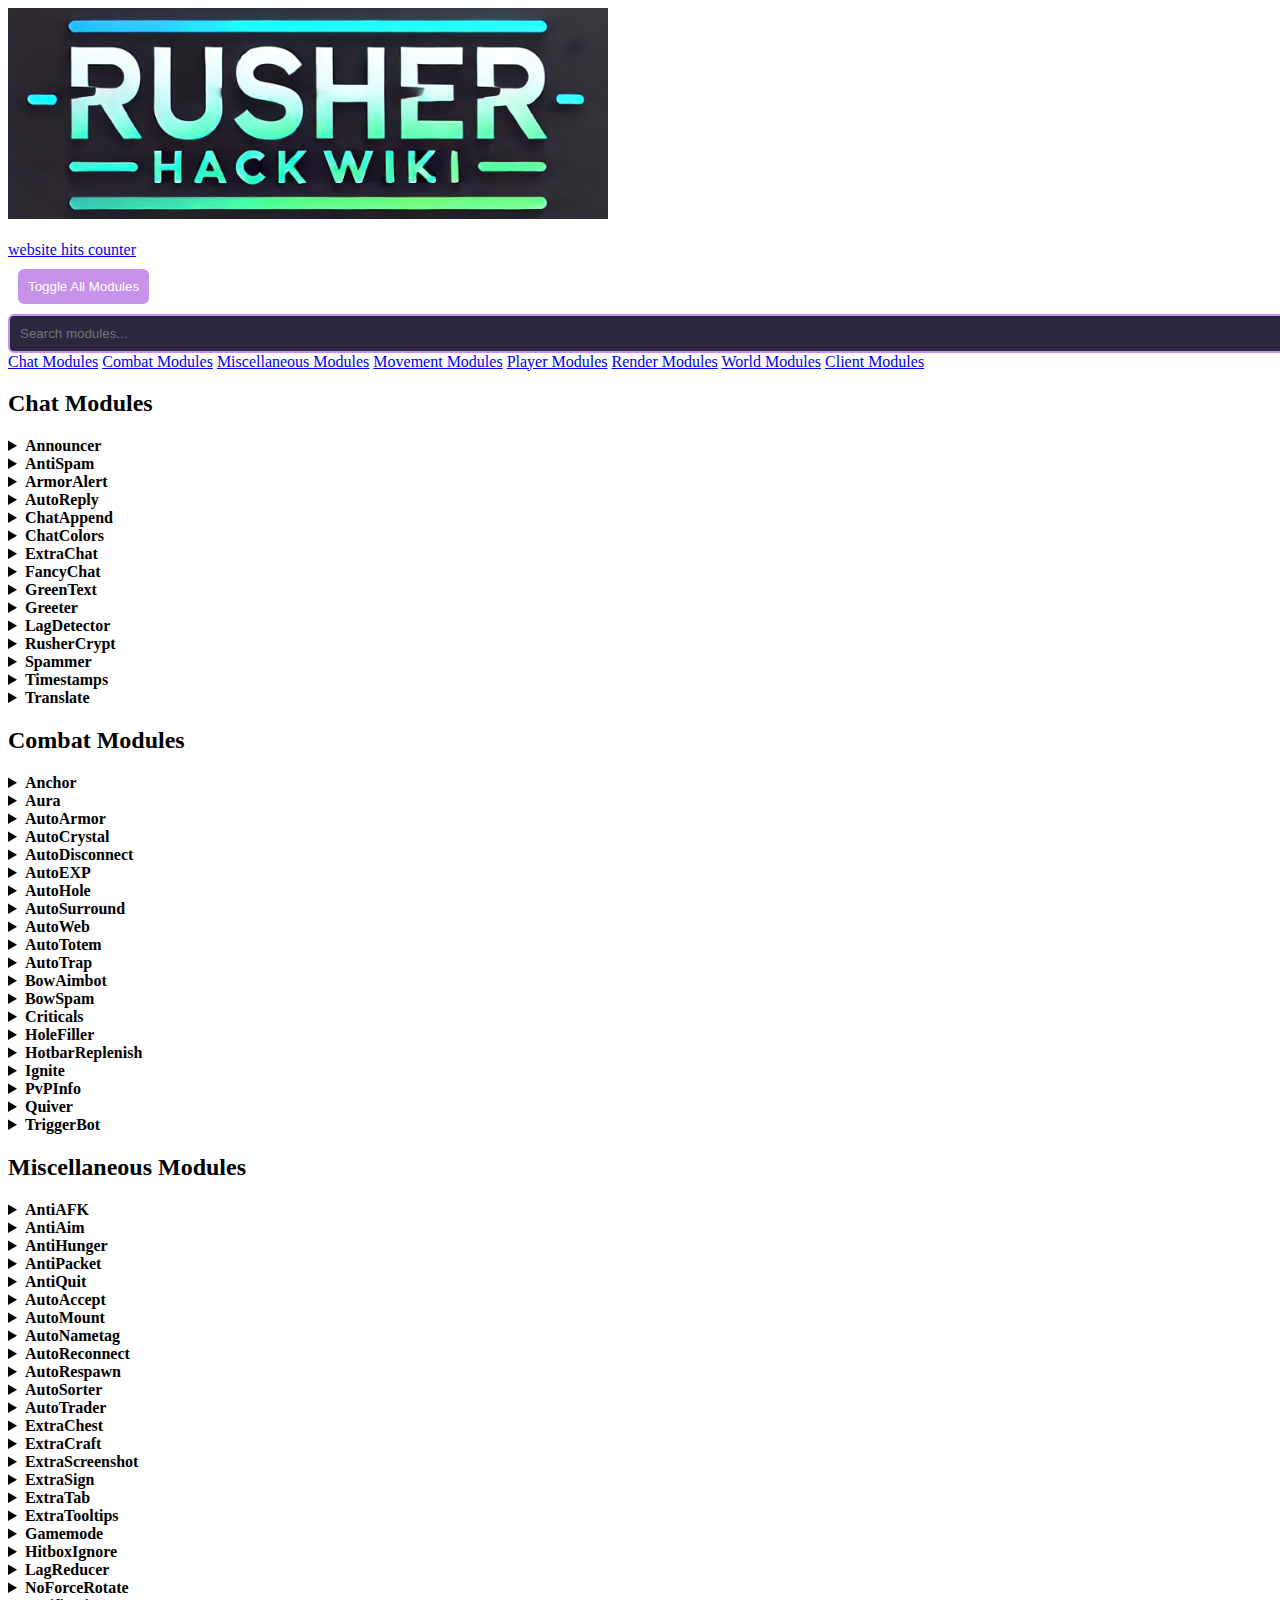
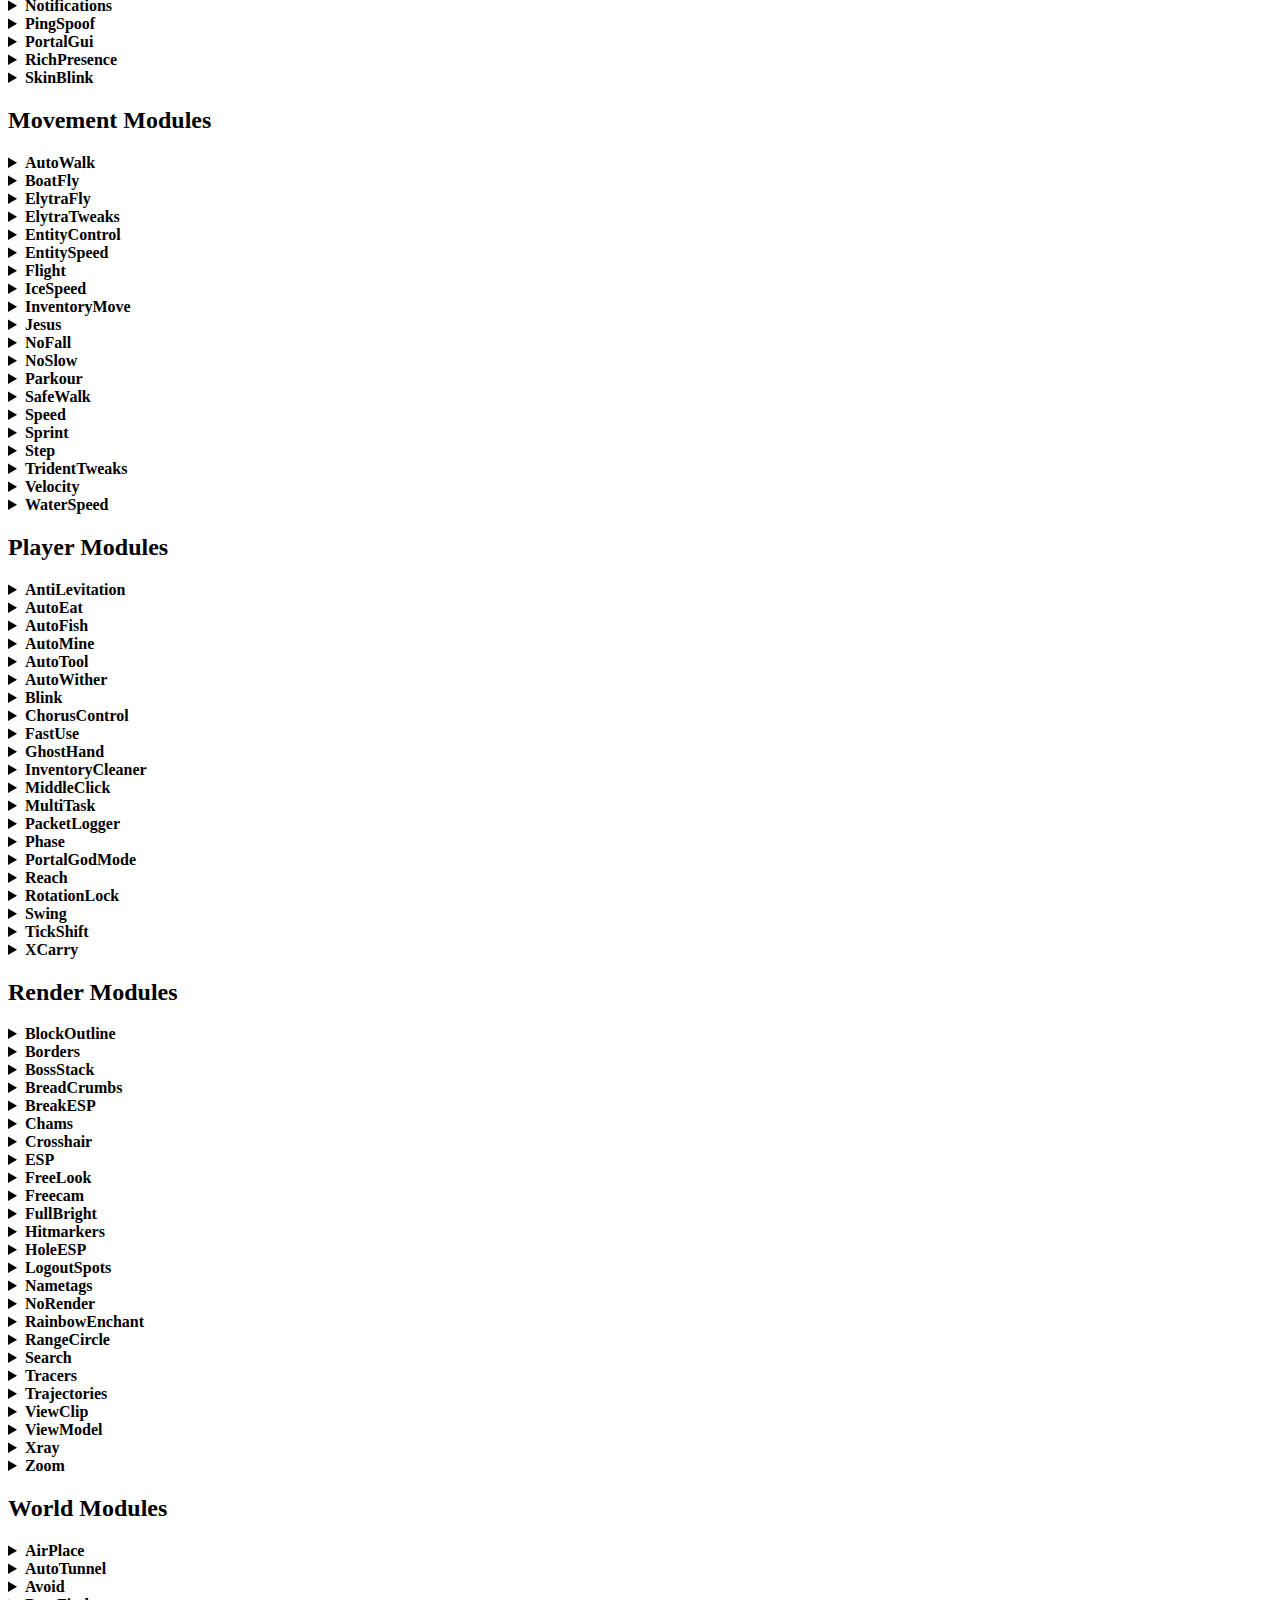
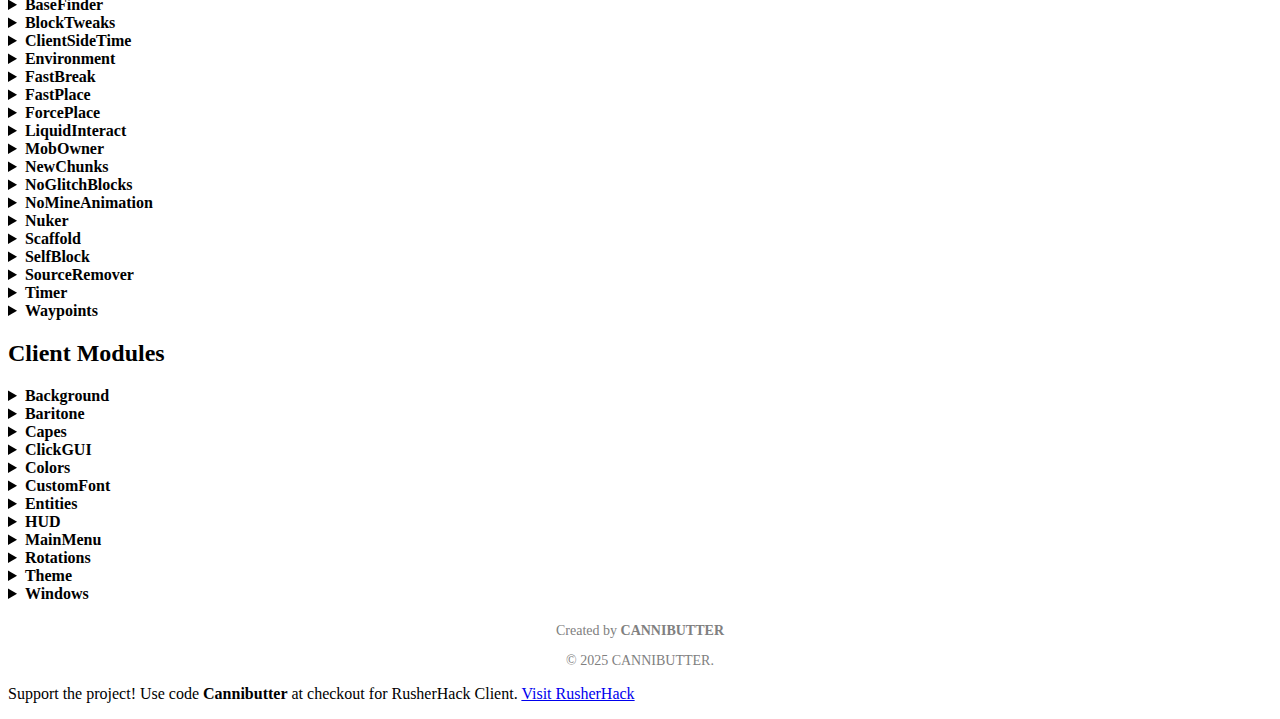
==== commit f2fbe143: "Update index.html" ====
--- a/index.html
+++ b/index.html
@@ -2,204 +2,13 @@
 <html lang="en">
 <head>
 
-	<meta name="description" content="Comprehensive guide to RusherHack client modules and configurations with search functionality and detailed descriptions. great for 2b2t Learn more and support the project!" />
+    <meta name="description" content="Comprehensive guide to RusherHack client modules and configurations with search functionality and detailed descriptions. great for 2b2t Learn more and support the project!" />
     <meta charset="UTF-8">
     <meta name="viewport" content="width=device-width, initial-scale=1.0">
     <title>RusherHackWiki</title>
     <link href="https://fonts.googleapis.com/css2?family=Montserrat:wght@400;600&family=Poppins:wght@400;600&display=swap" rel="stylesheet">
-    <style>
-
-header {
-    text-align: center; /* Centers the image */
-    margin-bottom: 20px; /* Adds spacing below the image */
-}
-
-	    
-        /* General Page Styling */
-        body {
-    font-family: Arial, sans-serif;
-    line-height: 1.6;
-    margin: 20px;
-    background-image: url('assets/background.jpg'); /* Path to your image */
-    background-size: cover; /* Makes the image cover the entire page */
-    background-repeat: no-repeat; /* Prevents tiling of the image */
-    background-attachment: fixed; /* Keeps the image fixed during scroll */
-    background-position: center; /* Centers the image */
-    color: #fff; /* Adjusts text color for readability */
-}
-
-        h1 {
-            color: #c792ea; /* Purple for the header */
-            text-align: center;
-            font-family: 'Poppins', Arial, sans-serif; /* Add a bold header font */
-            font-weight: 600;
-            margin-bottom: 20px;
-        }
-
-        /* Navigation Bar */
-        .navigation {
-            margin-bottom: 20px;
-            padding: 10px;
-            background-color: #2a273f; /* Darker gray */
-            border-radius: 8px;
-            text-align: center;
-            box-shadow: 0px 4px 8px rgba(0, 0, 0, 0.2);
-        }
-
-        .navigation a {
-            margin: 0 15px;
-            text-decoration: none;
-            color: #c792ea; /* Purple links */
-            font-weight: 600; /* Bolder text for links */
-            font-size: 1.1em;
-            padding: 5px 10px;
-            transition: background-color 0.3s, color 0.3s;
-        }
-
-        .navigation a:hover {
-            background-color: #c792ea; /* Purple background on hover */
-            color: #1e1e2e; /* Dark text */
-            border-radius: 4px;
-        }
-
-        /* Section Styling */
-        section {
-            display: none;
-            padding: 15px;
-            background-color: #2a273f; /* Section background */
-            border-radius: 8px;
-            margin-bottom: 20px;
-            box-shadow: 0px 4px 8px rgba(0, 0, 0, 0.2);
-        }
-
-        section.active {
-            display: block;
-            animation: fadeIn 0.5s ease-in-out; /* Smooth appearance */
-        }
-
-        @keyframes fadeIn {
-            from {
-                opacity: 0;
-            }
-            to {
-                opacity: 1;
-            }
-        }
-
-        /* Details Styling */
-        details {
-            background-color: #3b3b58; /* Slightly lighter gray */
-            color: #ffffff;
-            margin: 10px 0;
-            padding: 10px;
-            border-radius: 6px;
-            border: 1px solid #c792ea; /* Purple border */
-            box-shadow: 0px 2px 4px rgba(0, 0, 0, 0.2);
-        }
-
-        details summary {
-            font-weight: 600;
-            cursor: pointer;
-            color: #c792ea;
-        }
-
-        details summary:hover {
-    text-decoration: underline; /* Optional: underline on hover */
-    border: 2px solid #c792ea; /* Thicker purple border */
-    border-radius: 6px; /* Rounded corners for consistency */
-    padding: 8px; /* Add padding to account for border size */
-    transition: all 0.3s ease; /* Smooth transition */
-}
-
-
-
-        details p {
-            margin: 5px 0 0 10px;
-            font-size: 0.95em;
-        }
-
-        /* Search Bar */
-        .search-container {
-            margin-bottom: 20px;
-            text-align: center;
-        }
-
-        .search-container input {
-            padding: 10px;
-            width: 50%;
-            max-width: 500px;
-            font-size: 1em;
-            border: 2px solid #c792ea;
-            border-radius: 6px;
-            background-color: #2a273f;
-            color: #ffffff;
-            transition: border-color 0.3s;
-        }
-
-        .search-container input:focus {
-            outline: none;
-            border-color: #ffffff; /* White border on focus */
-        }
-
-#toggleAllButton {
-    position: fixed;
-    top: 20px;
-    right: 20px;
-    background-color: #6a0dad; /* Purple color */
-    color: white;
-    border: none;
-    padding: 10px 20px;
-    border-radius: 5px;
-    cursor: pointer;
-    box-shadow: 0 4px 6px rgba(0, 0, 0, 0.2);
-    z-index: 1000; /* Ensures it stays above other elements */
-}
-
-#toggleAllButton:hover {
-    background-color: #8b008b; /* Lighter purple on hover */
-}
-
-
-
-        /* Highlight */
-        .highlight {
-            background-color: #c792ea;
-            color: #ffffff;
-            padding: 2px 4px;
-            border-radius: 4px;
-        }
-
-	    .banner {
-    position: fixed;
-    bottom: 0;
-    width: 100%;
-    background-color: #2f2f2f; /* Dark background */
-    color: #ffffff; /* White text */
-    text-align: center;
-    padding: 10px 0;
-    box-shadow: 0 -2px 5px rgba(0, 0, 0, 0.5); /* Subtle shadow */
-    z-index: 1000; /* Ensures it stays above all other elements */
-    font-size: 16px;
-}
-
-.banner a {
-    color: #9146ff; /* Purple link */
-    text-decoration: none;
-    font-weight: bold;
-}
-
-.banner a:hover {
-    text-decoration: underline;
-}
-	    
-        /* Footer */
-        footer {
-            text-align: center;
-            margin-top: 30px;
-            font-size: 0.9em;
-            color: #888;
-        }
-    </style>
+    <link rel="stylesheet" href="styles.css">
+
 </head>
 
 
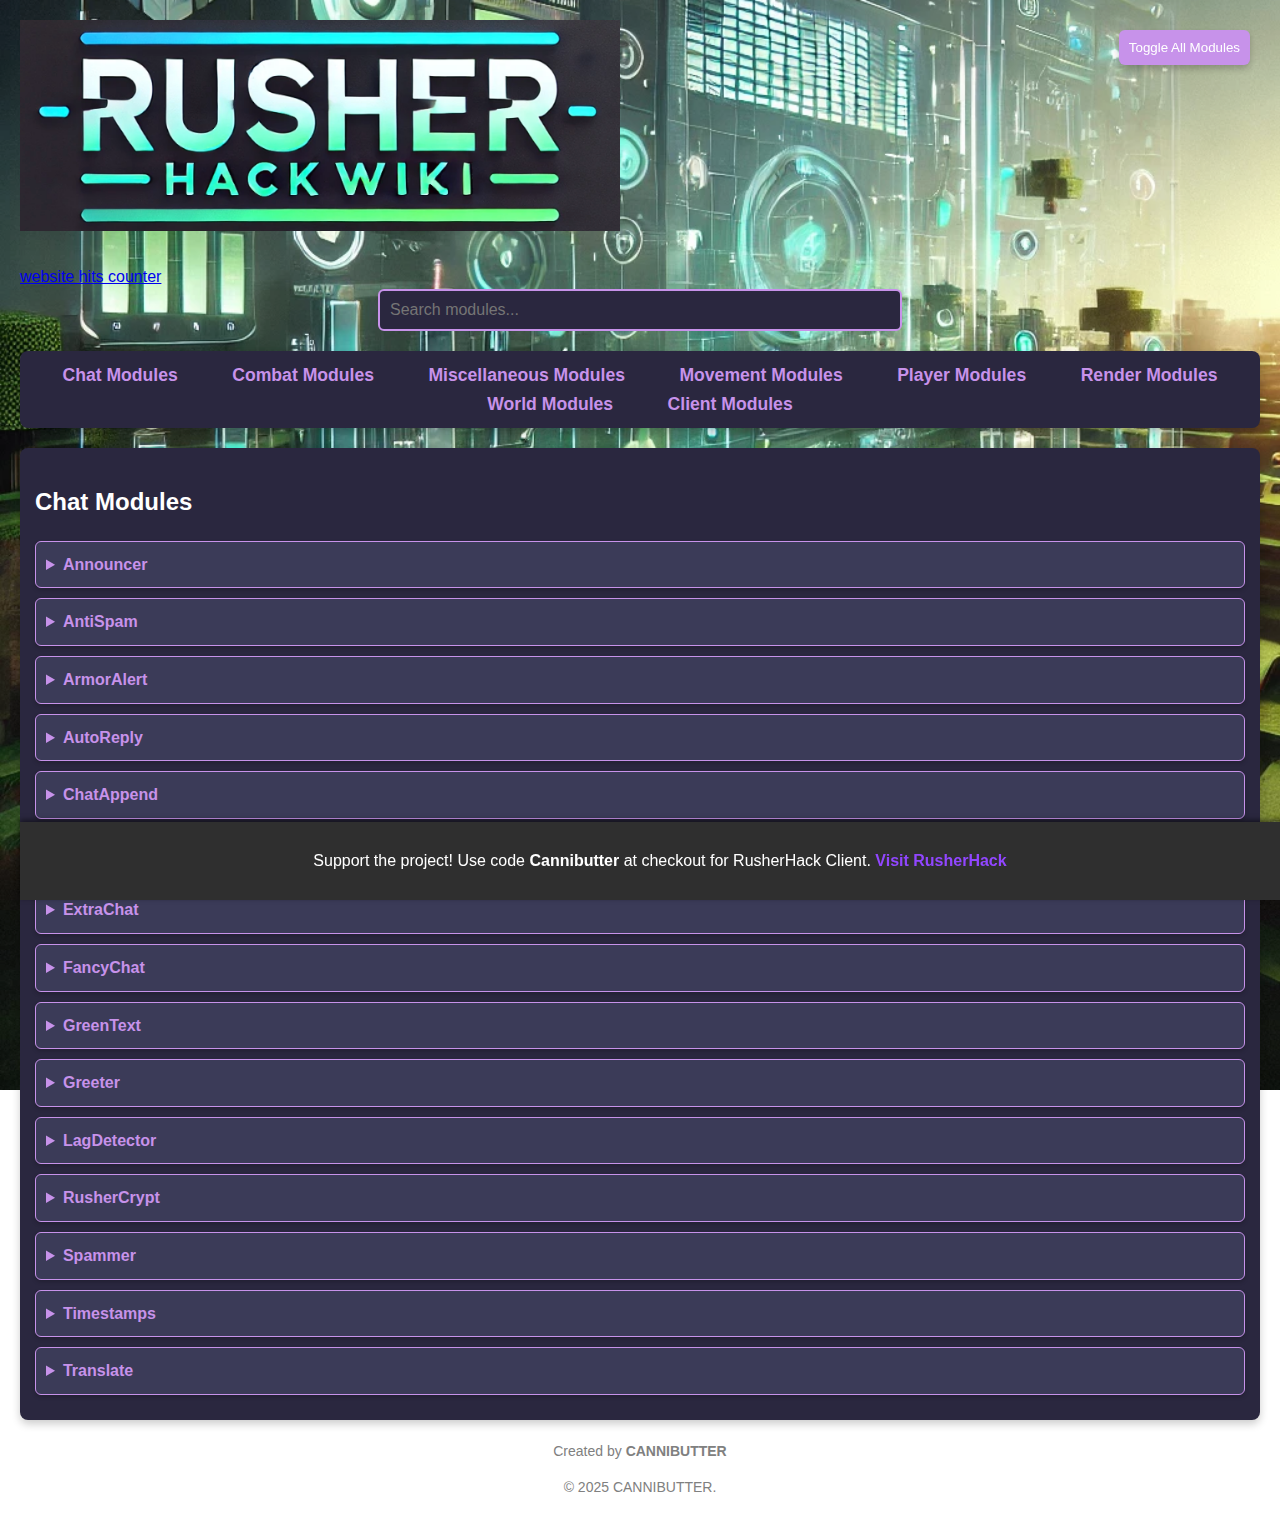
==== commit deff72a3: "Update index.html" ====
--- a/index.html
+++ b/index.html
@@ -10,143 +10,6 @@
     <link rel="stylesheet" href="styles.css">
 
 </head>
-
-
-<script>
-    function showSection(sectionId) {
-        const sections = document.querySelectorAll('section');
-        sections.forEach(section => {
-            section.classList.remove('active');
-            section.style.display = "none"; // Hide all sections
-        });
-        const activeSection = document.getElementById(sectionId);
-        activeSection.classList.add('active');
-        activeSection.style.display = "block"; // Show only the selected section
-
-        // Reset search filter when changing sections
-        const details = activeSection.querySelectorAll('details');
-        details.forEach(detail => {
-            detail.style.display = "block"; // Show all items in the new section
-        });
-        document.getElementById('searchBox').value = ""; // Clear search box
-    }
-
-function searchModules() {
-    const query = document.getElementById('searchBox').value.toLowerCase().trim();
-    const sections = document.querySelectorAll('section'); // Get all sections
-    let matchFound = false;
-
-    sections.forEach(section => {
-        const details = section.querySelectorAll('details');
-        let sectionMatch = false;
-
-        details.forEach(detail => {
-            const summaryElement = detail.querySelector('summary');
-            const contentElement = detail.querySelector('p');
-            const listItems = detail.querySelectorAll('li'); // Include <li> elements
-
-            const originalSummaryText = summaryElement?.getAttribute('data-original-text') || summaryElement?.textContent;
-            const originalContentText = contentElement?.getAttribute('data-original-text') || contentElement?.textContent;
-
-            // Save original text as an attribute if not already saved
-            if (!summaryElement.hasAttribute('data-original-text')) {
-                summaryElement.setAttribute('data-original-text', originalSummaryText);
-            }
-            if (contentElement && !contentElement.hasAttribute('data-original-text')) {
-                contentElement.setAttribute('data-original-text', originalContentText);
-            }
-
-            // Restore original text before applying highlights
-            if (summaryElement) summaryElement.innerHTML = originalSummaryText;
-            if (contentElement) contentElement.innerHTML = originalContentText;
-
-            // Highlight matches in list items
-            let listMatch = false;
-            listItems.forEach(li => {
-                const originalLiText = li.getAttribute('data-original-text') || li.textContent;
-                if (!li.hasAttribute('data-original-text')) {
-                    li.setAttribute('data-original-text', originalLiText);
-                }
-                li.innerHTML = originalLiText; // Reset to original
-                if (originalLiText.toLowerCase().includes(query)) {
-                    li.innerHTML = highlightText(originalLiText, query); // Highlight match
-                    listMatch = true;
-                    sectionMatch = true;
-                    matchFound = true;
-                }
-            });
-
-            // Check for matches in summary or content
-            if (originalSummaryText.toLowerCase().includes(query) || originalContentText.toLowerCase().includes(query) || listMatch) {
-                detail.style.display = 'block'; // Show matching module
-                sectionMatch = true;
-                matchFound = true;
-
-                // Highlight matching text
-                if (summaryElement) {
-                    summaryElement.innerHTML = highlightText(originalSummaryText, query);
-                }
-                if (contentElement) {
-                    contentElement.innerHTML = highlightText(originalContentText, query);
-                }
-            } else {
-                detail.style.display = 'none'; // Hide non-matching module
-            }
-        });
-
-        // Show or hide section based on matches
-        section.style.display = sectionMatch ? 'block' : 'none';
-    });
-
-    // Handle "no results" message
-    const noResultsMessage = document.getElementById('noResults');
-    if (!matchFound) {
-        if (!noResultsMessage) {
-            const message = document.createElement('p');
-            message.id = 'noResults';
-            message.style.color = '#c792ea';
-            message.style.textAlign = 'center';
-            message.textContent = 'No matching modules found.';
-            document.body.appendChild(message);
-        }
-    } else {
-        const existingMessage = document.getElementById('noResults');
-        if (existingMessage) existingMessage.remove();
-    }
-}
-
-// Highlight function to wrap matching text
-function highlightText(text, query) {
-    if (!query) return text; // If no query, return the original text
-    const regex = new RegExp(`(${query})`, 'gi'); // Create a regex for matching query
-    return text.replace(regex, '<span style="background-color: #c792ea; color: #fff;">$1</span>');
-}
-
-
-
-
-let allDetailsOpen = false; // Tracks whether all details are currently open
-
-function toggleAllDetails() {
-    const allDetails = document.querySelectorAll('details'); // Select all <details> elements
-    allDetails.forEach(detail => {
-        detail.open = !allDetailsOpen; // Toggle open/close
-    });
-
-    // Update the button text based on the current state
-    const toggleButton = document.getElementById('toggleAllButton');
-    if (allDetailsOpen) {
-        toggleButton.textContent = 'Open All Modules';
-    } else {
-        toggleButton.textContent = 'Close All Modules';
-    }
-
-    allDetailsOpen = !allDetailsOpen; // Update the state
-}
-
-</script>
-
-
 
 
 </head>
@@ -2881,4 +2744,5 @@
 </div>
 
 </body>
+<script src="scripts.js"></script>	
 </html>
--- a/styles.css
+++ b/styles.css
@@ -0,0 +1,199 @@
+    <style>
+
+header {
+    text-align: center; /* Centers the content inside the header */
+    margin-bottom: 20px; /* Adds space below the header */
+}
+
+header img {
+    max-width: 100%; /* Ensures the image scales properly */
+    height: auto; /* Maintains aspect ratio */
+    display: inline-block; /* Keeps the image inline for text alignment */
+}
+
+	    
+        /* General Page Styling */
+        body {
+    font-family: Arial, sans-serif;
+    line-height: 1.6;
+    margin: 20px;
+    background-image: url('assets/background.jpg'); /* Path to your image */
+    background-size: cover; /* Makes the image cover the entire page */
+    background-repeat: no-repeat; /* Prevents tiling of the image */
+    background-attachment: fixed; /* Keeps the image fixed during scroll */
+    background-position: center; /* Centers the image */
+    color: #fff; /* Adjusts text color for readability */
+}
+
+        h1 {
+            color: #c792ea; /* Purple for the header */
+            text-align: center;
+            font-family: 'Poppins', Arial, sans-serif; /* Add a bold header font */
+            font-weight: 600;
+            margin-bottom: 20px;
+        }
+
+        /* Navigation Bar */
+        .navigation {
+            margin-bottom: 20px;
+            padding: 10px;
+            background-color: #2a273f; /* Darker gray */
+            border-radius: 8px;
+            text-align: center;
+            box-shadow: 0px 4px 8px rgba(0, 0, 0, 0.2);
+        }
+
+        .navigation a {
+            margin: 0 15px;
+            text-decoration: none;
+            color: #c792ea; /* Purple links */
+            font-weight: 600; /* Bolder text for links */
+            font-size: 1.1em;
+            padding: 5px 10px;
+            transition: background-color 0.3s, color 0.3s;
+        }
+
+        .navigation a:hover {
+            background-color: #c792ea; /* Purple background on hover */
+            color: #1e1e2e; /* Dark text */
+            border-radius: 4px;
+        }
+
+        /* Section Styling */
+        section {
+            display: none;
+            padding: 15px;
+            background-color: #2a273f; /* Section background */
+            border-radius: 8px;
+            margin-bottom: 20px;
+            box-shadow: 0px 4px 8px rgba(0, 0, 0, 0.2);
+        }
+
+        section.active {
+            display: block;
+            animation: fadeIn 0.5s ease-in-out; /* Smooth appearance */
+        }
+
+        @keyframes fadeIn {
+            from {
+                opacity: 0;
+            }
+            to {
+                opacity: 1;
+            }
+        }
+
+        /* Details Styling */
+        details {
+            background-color: #3b3b58; /* Slightly lighter gray */
+            color: #ffffff;
+            margin: 10px 0;
+            padding: 10px;
+            border-radius: 6px;
+            border: 1px solid #c792ea; /* Purple border */
+            box-shadow: 0px 2px 4px rgba(0, 0, 0, 0.2);
+        }
+
+        details summary {
+            font-weight: 600;
+            cursor: pointer;
+            color: #c792ea;
+        }
+
+        details summary:hover {
+    text-decoration: underline; /* Optional: underline on hover */
+    border: 2px solid #c792ea; /* Thicker purple border */
+    border-radius: 6px; /* Rounded corners for consistency */
+    padding: 8px; /* Add padding to account for border size */
+    transition: all 0.3s ease; /* Smooth transition */
+}
+
+
+
+        details p {
+            margin: 5px 0 0 10px;
+            font-size: 0.95em;
+        }
+
+        /* Search Bar */
+        .search-container {
+            margin-bottom: 20px;
+            text-align: center;
+        }
+
+        .search-container input {
+            padding: 10px;
+            width: 50%;
+            max-width: 500px;
+            font-size: 1em;
+            border: 2px solid #c792ea;
+            border-radius: 6px;
+            background-color: #2a273f;
+            color: #ffffff;
+            transition: border-color 0.3s;
+        }
+
+        .search-container input:focus {
+            outline: none;
+            border-color: #ffffff; /* White border on focus */
+        }
+
+#toggleAllButton {
+    position: fixed;
+    top: 20px;
+    right: 20px;
+    background-color: #6a0dad; /* Purple color */
+    color: white;
+    border: none;
+    padding: 10px 20px;
+    border-radius: 5px;
+    cursor: pointer;
+    box-shadow: 0 4px 6px rgba(0, 0, 0, 0.2);
+    z-index: 1000; /* Ensures it stays above other elements */
+}
+
+#toggleAllButton:hover {
+    background-color: #8b008b; /* Lighter purple on hover */
+}
+
+
+
+        /* Highlight */
+        .highlight {
+            background-color: #c792ea;
+            color: #ffffff;
+            padding: 2px 4px;
+            border-radius: 4px;
+        }
+
+	    .banner {
+    position: fixed;
+    bottom: 0;
+    width: 100%;
+    background-color: #2f2f2f; /* Dark background */
+    color: #ffffff; /* White text */
+    text-align: center;
+    padding: 10px 0;
+    box-shadow: 0 -2px 5px rgba(0, 0, 0, 0.5); /* Subtle shadow */
+    z-index: 1000; /* Ensures it stays above all other elements */
+    font-size: 16px;
+}
+
+.banner a {
+    color: #9146ff; /* Purple link */
+    text-decoration: none;
+    font-weight: bold;
+}
+
+.banner a:hover {
+    text-decoration: underline;
+}
+	    
+        /* Footer */
+        footer {
+            text-align: center;
+            margin-top: 30px;
+            font-size: 0.9em;
+            color: #888;
+        }
+    </style>
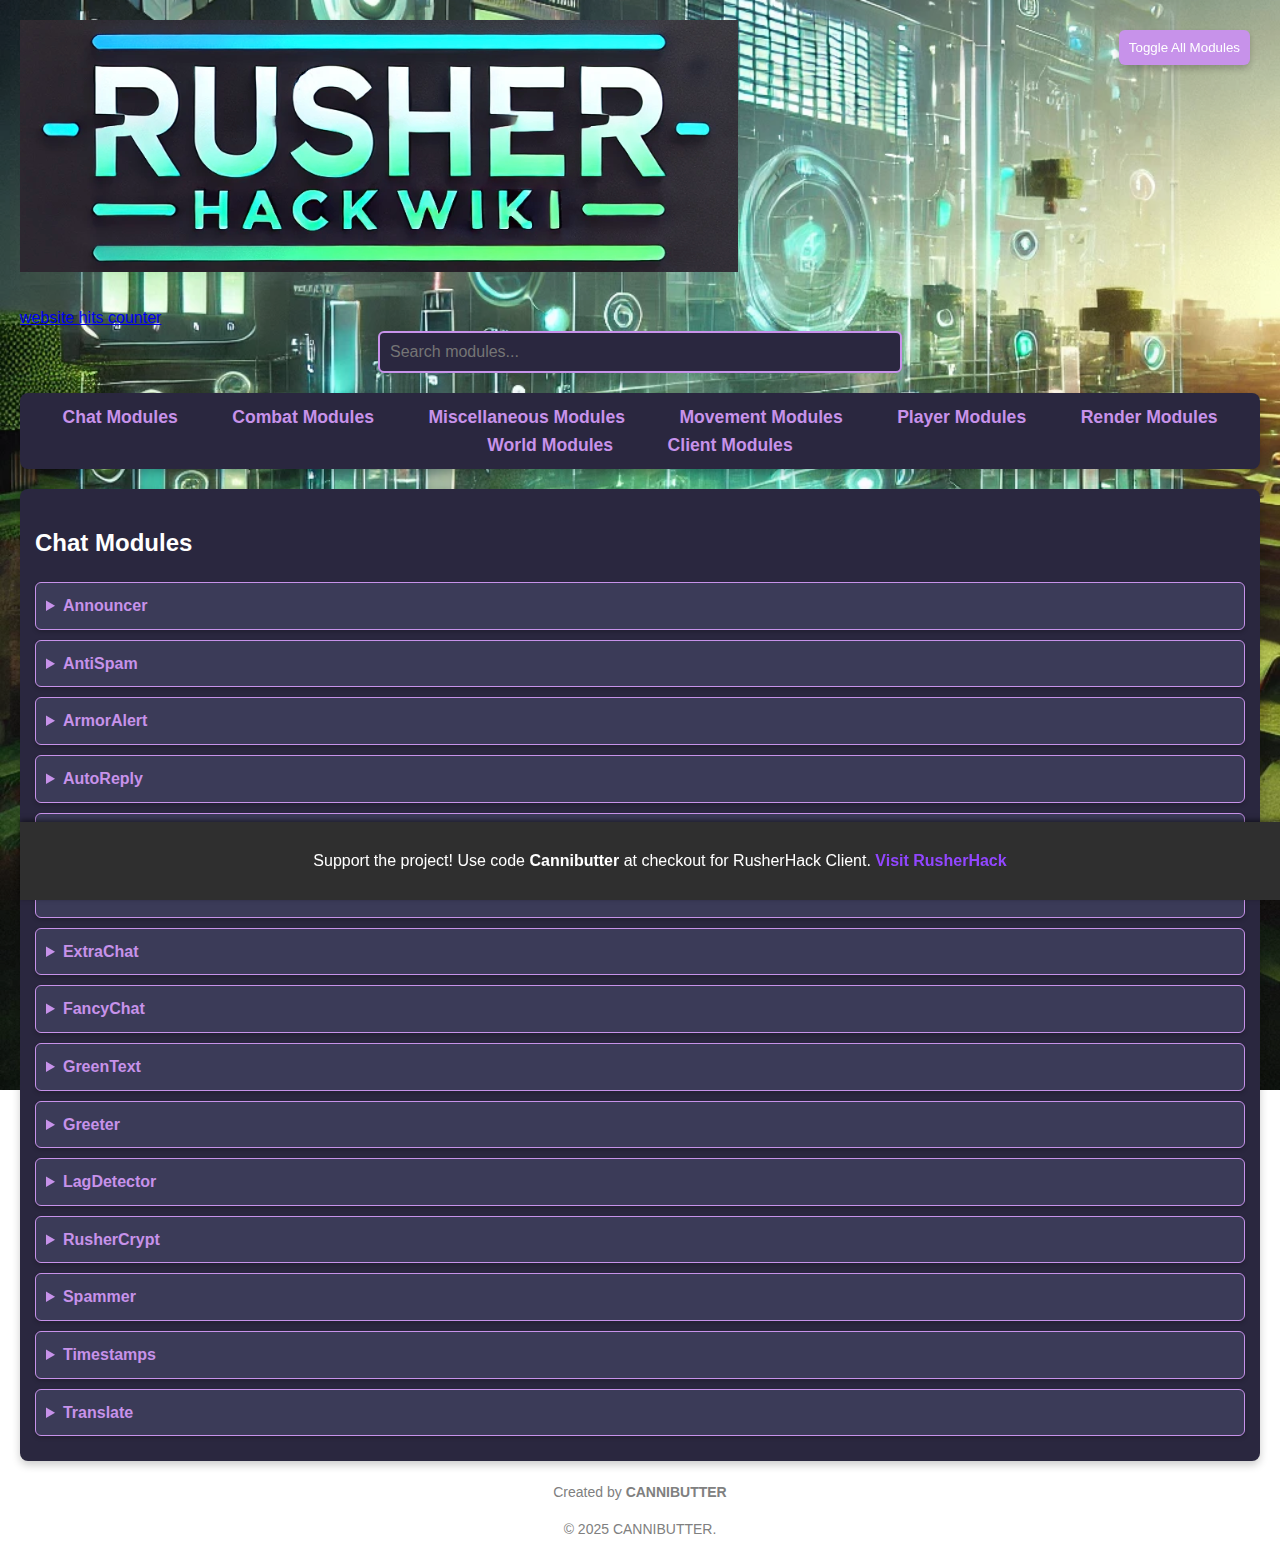
==== commit 7d7d4e2b: "Update index.html" ====
--- a/index.html
+++ b/index.html
@@ -16,7 +16,7 @@
 <body>
 	
 <header>
-    <img src="assets/rusherhack-logo.png" alt="RusherHackWiki" style="width: 600px; height: auto;">
+    <img src="assets/rusherhack-logo.png" alt="RusherHackWiki">
 </header>
 	
 <div id="visitor-counter">
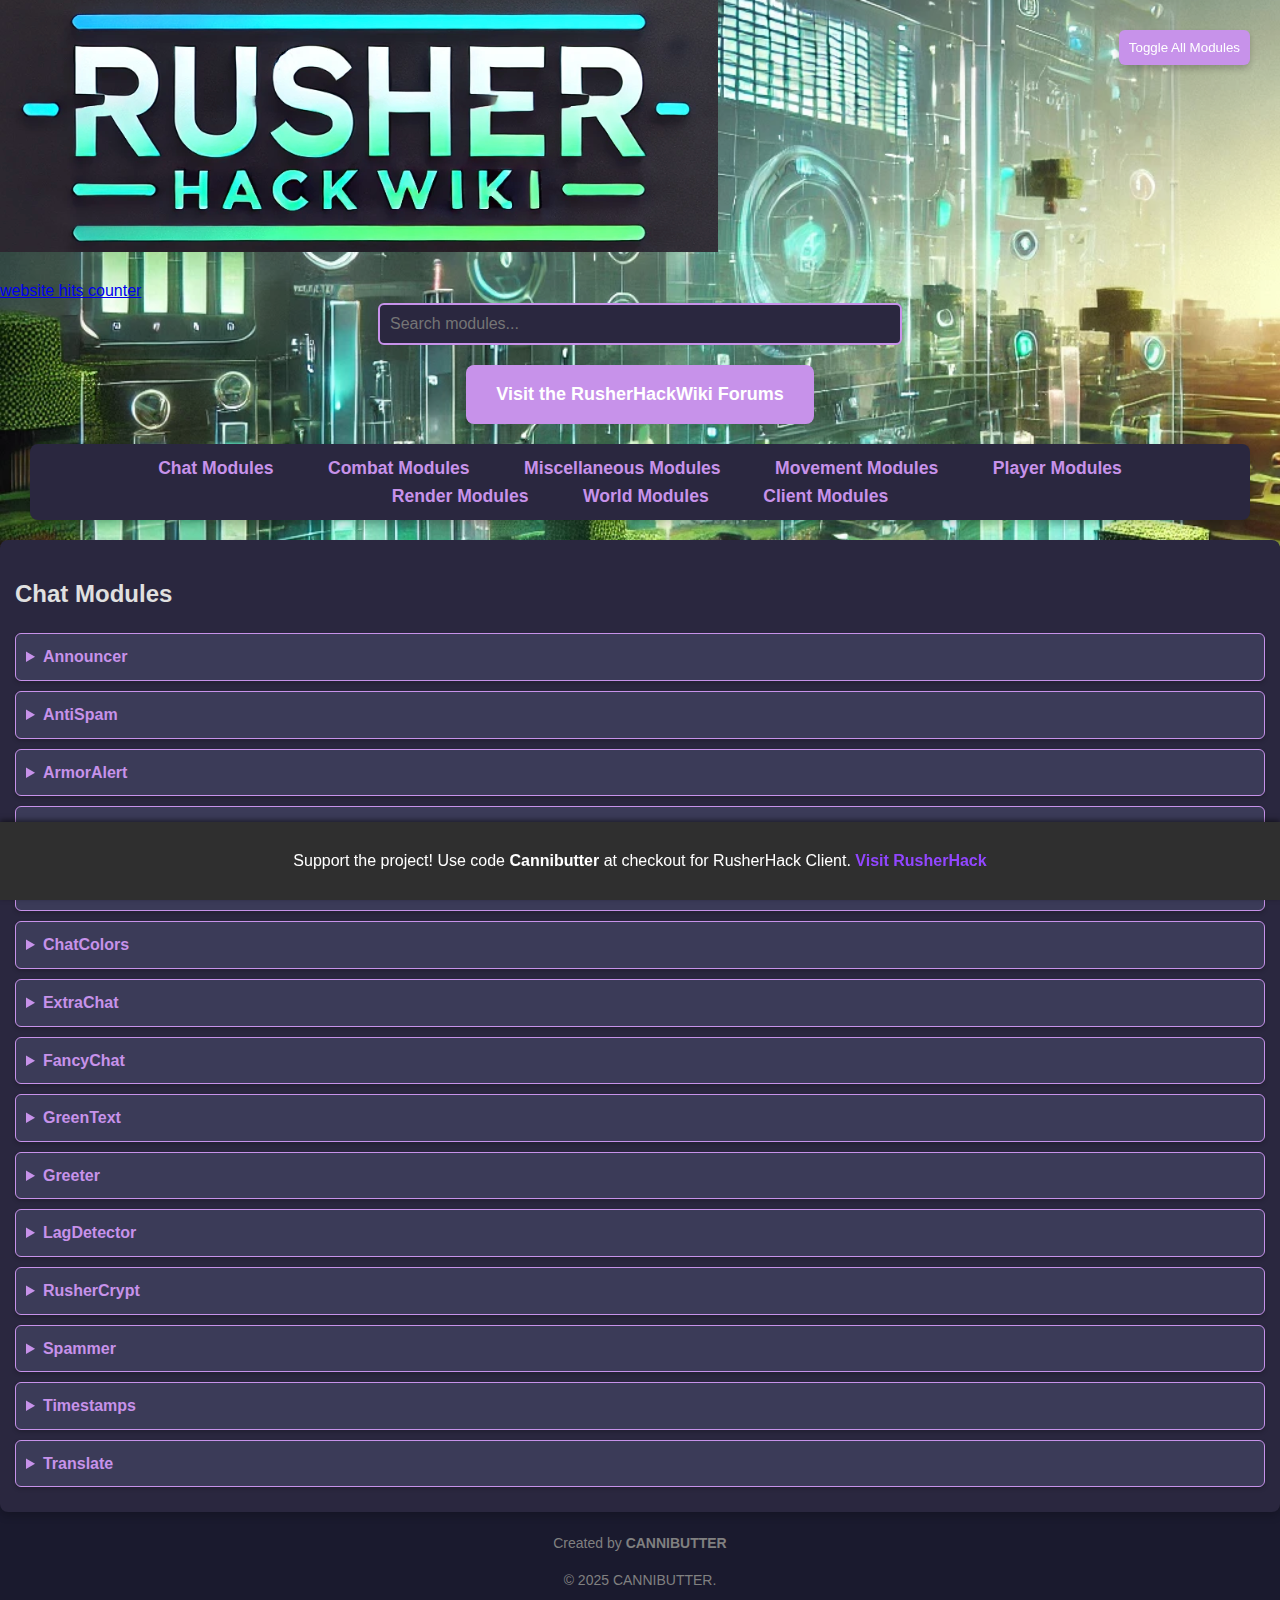
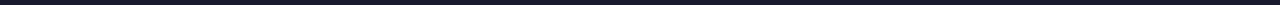
==== commit c9ae7e39: "Update index.html" ====
--- a/index.html
+++ b/index.html
@@ -39,6 +39,22 @@
 
 <div id="searchResults" style="margin-top: 20px; display: none; background-color: #2a273f; padding: 15px; border-radius: 8px; color: #ffffff;">
     <!-- Search results will appear here -->
+</div>
+
+	<div style="text-align: center; margin: 20px;">
+    <a href="forummain.html" style="
+        display: inline-block;
+        padding: 15px 30px;
+        background-color: #c792ea;
+        color: #ffffff;
+        text-decoration: none;
+        font-size: 18px;
+        font-weight: bold;
+        border-radius: 8px;
+        transition: background-color 0.3s ease;
+    " onmouseover="this.style.backgroundColor='#a05cbf'" onmouseout="this.style.backgroundColor='#c792ea'">
+        Visit the RusherHackWiki Forums
+    </a>
 </div>
 
 
@@ -2743,6 +2759,6 @@
     <a href="https://rusherhack.org/" target="_blank">Visit RusherHack</a></p>
 </div>
 
+<script src="scripts.js"></script>
 </body>
-<script src="scripts.js"></script>	
 </html>
--- a/styles.css
+++ b/styles.css
@@ -1,14 +1,18 @@
     <style>
 
 header {
-    text-align: center; /* Centers the content inside the header */
-    margin-bottom: 20px; /* Adds space below the header */
+    display: flex;
+    justify-content: center; /* Horizontally center the banner */
+    align-items: center; /* Vertically center the banner if there's extra height */
+    margin-bottom: 20px; /* Adjust the space below the banner if needed */
 }
 
 header img {
-    max-width: 100%; /* Ensures the image scales properly */
-    height: auto; /* Maintains aspect ratio */
-    display: inline-block; /* Keeps the image inline for text alignment */
+    display: flex;
+    justify-content: center; /* Horizontally center the banner */
+    align-items: center; /* Vertically center the banner if there's extra height */
+    max-width: 100%; /* Ensure the image scales on smaller screens */
+    height: auto; /* Maintain aspect ratio */
 }
 
 	    
@@ -35,6 +39,8 @@
 
         /* Navigation Bar */
         .navigation {
+	    max-width: 1200px; /* Restricts the content width */
+            margin: 0 auto; /* Centers the content horizontally */
             margin-bottom: 20px;
             padding: 10px;
             background-color: #2a273f; /* Darker gray */
@@ -44,6 +50,7 @@
         }
 
         .navigation a {
+	    white-space: nowrap;
             margin: 0 15px;
             text-decoration: none;
             color: #c792ea; /* Purple links */
@@ -196,4 +203,71 @@
             font-size: 0.9em;
             color: #888;
         }
+
+/* General styles for larger screens */
+body {
+    font-family: Arial, sans-serif;
+    margin: 0;
+    padding: 0;
+    background-color: #1a1a2e;
+    color: #e0e0e0;
+}
+
+h1 {
+    font-size: 2.5em;
+    text-align: center;
+    color: #c792ea;
+}
+
+/* Media query for smaller screens */
+@media (max-width: 768px) {
+    /* Adjust text size and spacing */
+    h1 {
+        font-size: 2em;
+    }
+
+    .navigation {
+        display: flex;
+        flex-direction: column;
+        align-items: center;
+        text-align: center;
+        gap: 10px;
+    }
+
+    .navigation a {
+	white-space: nowrap;
+        display: block;
+        font-size: 1.2em;
+    }
+
+    section {
+        margin: 10px;
+    }
+
+    details summary {
+        font-size: 1.2em;
+        padding: 10px;
+    }
+
+    .banner {
+        padding: 20px;
+        font-size: 1em;
+        text-align: center;
+    }
+
+    /* Adjust spacing for modules */
+    details p, details li {
+        font-size: 1em;
+        line-height: 1.5;
+        margin: 10px 0;
+    }
+
+    .toggleAllModules {
+        position: fixed;
+        bottom: 10px;
+        right: 10px;
+        z-index: 1000;
+        font-size: 1em;
+    }
+}
     </style>
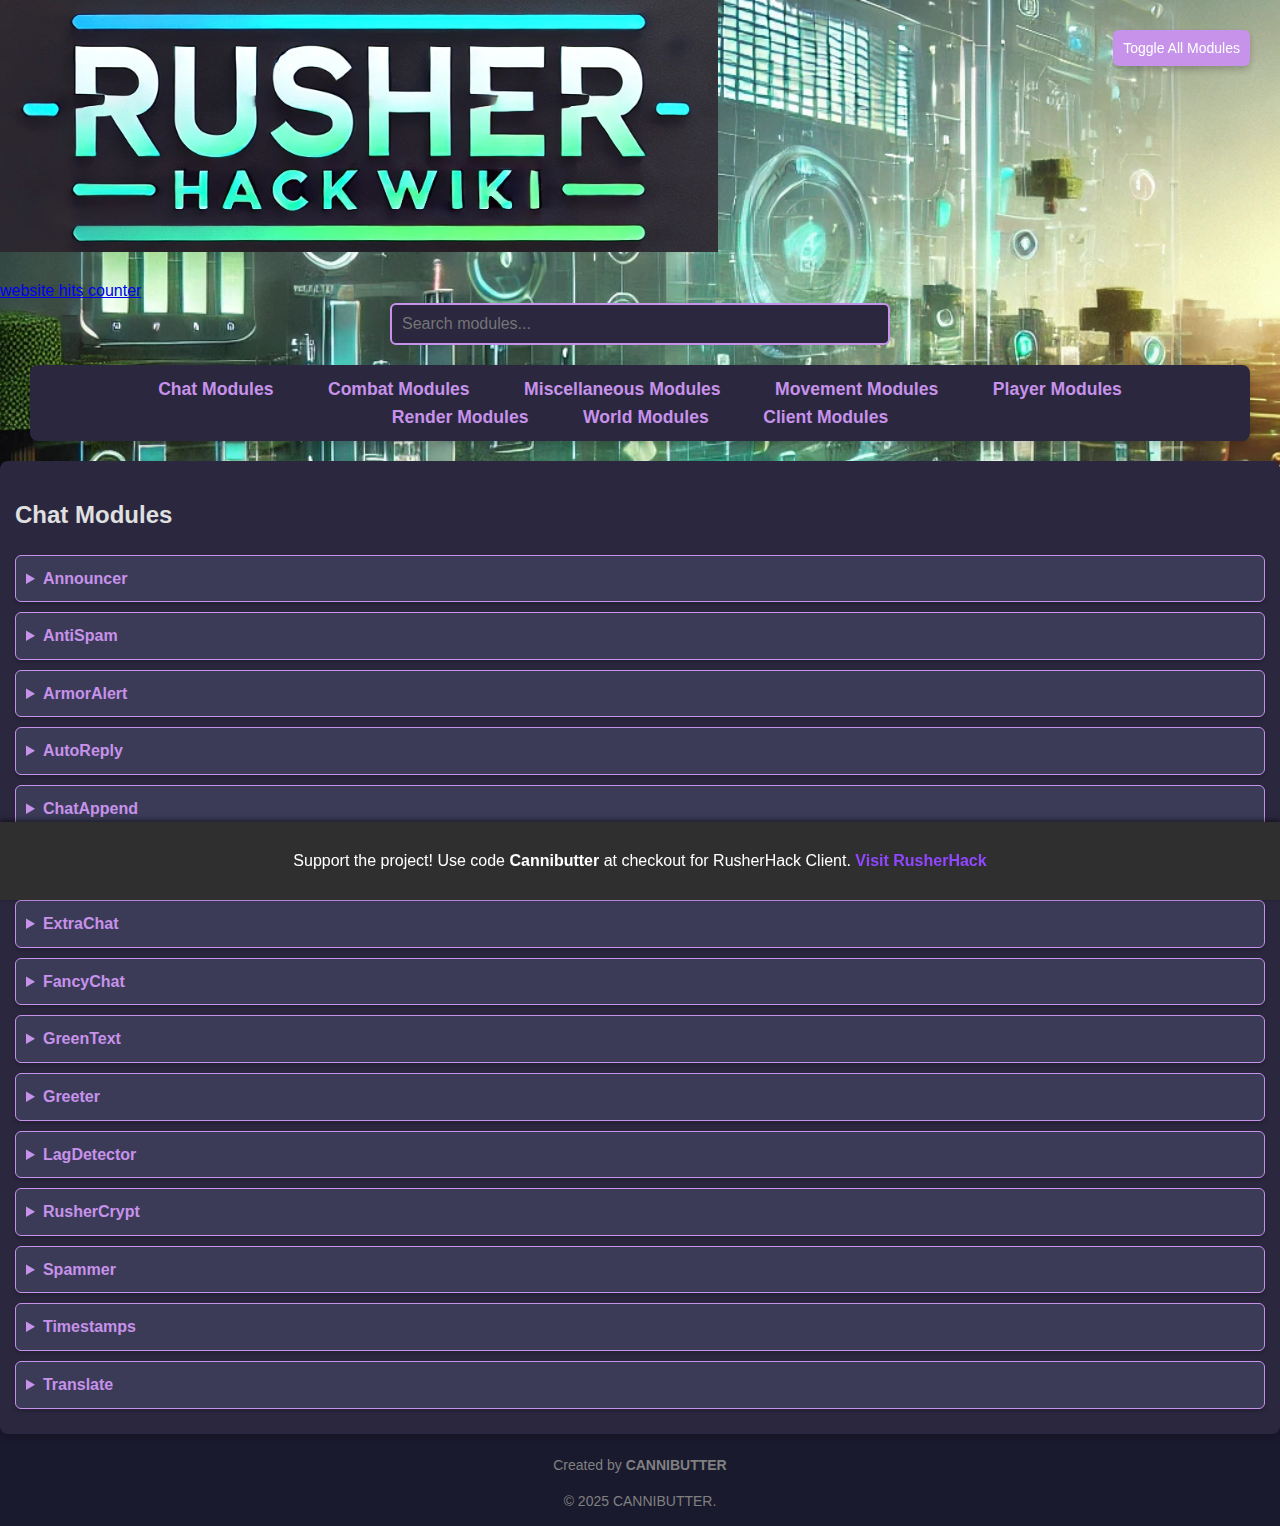
==== commit c1ccf70a: "Update index.html" ====
--- a/index.html
+++ b/index.html
@@ -41,21 +41,6 @@
     <!-- Search results will appear here -->
 </div>
 
-	<div style="text-align: center; margin: 20px;">
-    <a href="forummain.html" style="
-        display: inline-block;
-        padding: 15px 30px;
-        background-color: #c792ea;
-        color: #ffffff;
-        text-decoration: none;
-        font-size: 18px;
-        font-weight: bold;
-        border-radius: 8px;
-        transition: background-color 0.3s ease;
-    " onmouseover="this.style.backgroundColor='#a05cbf'" onmouseout="this.style.backgroundColor='#c792ea'">
-        Visit the RusherHackWiki Forums
-    </a>
-</div>
 
 
 
--- a/styles.css
+++ b/styles.css
@@ -270,4 +270,101 @@
         font-size: 1em;
     }
 }
+/* forums */ 
+.forum-container {
+    width: 80%;
+    margin: 20px auto;
+}
+
+.post {
+    border: 1px solid #c792ea;
+    border-radius: 8px;
+    padding: 15px;
+    margin-bottom: 15px;
+    background-color: #2e2e3f;
+}
+
+.post h3 {
+    color: #c792ea;
+    margin: 0;
+}
+
+.post p {
+    margin: 10px 0;
+}
+
+.post-footer {
+    display: flex;
+    justify-content: space-between;
+    align-items: center;
+}
+
+.vote-buttons button {
+    background-color: #c792ea;
+    border: none;
+    border-radius: 4px;
+    padding: 5px 10px;
+    color: white;
+    cursor: pointer;
+}
+
+.vote-buttons button:hover {
+    background-color: #a05cbf;
+}
+
+#newPostForm {
+    margin: 0 auto; /* Center the form */
+    padding: 15px;
+    max-width: 600px; /* Limit width to fit inside the background */
+    background-color: #2e2e3f; /* Dark background */
+    border-radius: 8px;
+}
+
+textarea, input {
+    width: 100%; /* Ensure inputs take full width */
+    box-sizing: border-box; /* Include padding in width calculation */
+}
+
+textarea {
+    max-width: 100%; /* Prevent textarea from overflowing */
+}
+
+
+#newPostForm input, #newPostForm textarea, #newPostForm select {
+    width: 100%;
+    padding: 10px;
+    margin: 10px 0;
+    border: 1px solid #c792ea;
+    border-radius: 4px;
+    background-color: #1a1a2e;
+    color: white;
+}
+
+#newPostForm button {
+    background-color: #c792ea;
+    border: none;
+    padding: 10px 20px;
+    border-radius: 4px;
+    color: white;
+    cursor: pointer;
+}
+
+#newPostForm button:hover {
+    background-color: #a05cbf;
+}
+/*topRated Button */
+button {
+    background-color: #c792ea; /* Purple background */
+    color: white; /* White text */
+    border: none;
+    border-radius: 8px;
+    padding: 10px 15px;
+    cursor: pointer;
+    font-size: 14px;
+}
+
+button:hover {
+    background-color: #a05cbf; /* Darker purple for hover */
+}
+
     </style>
